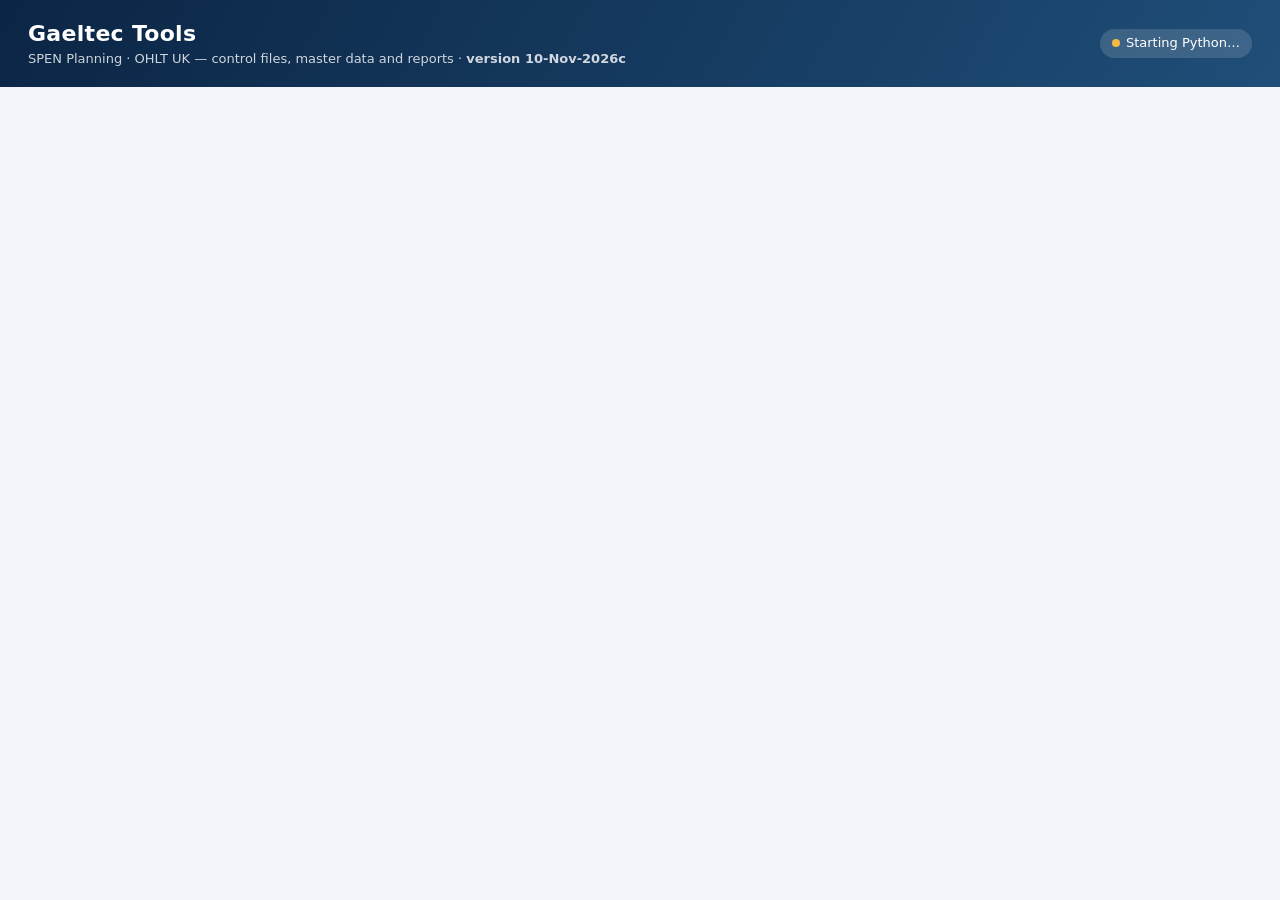
==== page_template.html @ 7e7be577 "Add files via upload" ====
<!DOCTYPE html>
<html lang="en">
<head>
<meta charset="utf-8">
<meta name="viewport" content="width=device-width, initial-scale=1">
<title>Gaeltec Tools</title>
<!-- BUILT FILE - edit page_template.html / the .py files, then run build_page.py -->
<style>
:root{
  --navy:#0B2545; --blue:#1F4E78; --sky:#00A6D6; --sky-soft:#E3F6FC;
  --bg:#F2F5F9; --card:#FFFFFF; --ink:#16213A; --muted:#5B6B82; --line:#DCE3EC;
  --ok:#1E8E5A; --ok-soft:#E3F5EC; --warn:#B7791F; --err:#C0392B; --err-soft:#FBEAEA;
  --shadow:0 1px 2px rgba(16,33,58,.06),0 4px 16px rgba(16,33,58,.06);
  --radius:14px;
}
:root[data-theme=dark]{--bg:#0D1524;--card:#152036;--ink:#E6ECF5;--muted:#9AA9BF;--line:#26344F;
        --sky-soft:#0F3346;--ok-soft:#10301F;--err-soft:#3A1717;--shadow:0 1px 2px rgba(0,0,0,.3),0 4px 16px rgba(0,0,0,.25);color-scheme:dark}
@media (prefers-color-scheme: dark){
  :root:not([data-theme=light]){--bg:#0D1524;--card:#152036;--ink:#E6ECF5;--muted:#9AA9BF;--line:#26344F;
        --sky-soft:#0F3346;--ok-soft:#10301F;--err-soft:#3A1717;--shadow:0 1px 2px rgba(0,0,0,.3),0 4px 16px rgba(0,0,0,.25);color-scheme:dark}
}
*{box-sizing:border-box}
html,body{margin:0}
body{background:var(--bg);color:var(--ink);font:15px/1.45 "Segoe UI",system-ui,-apple-system,Roboto,Arial,sans-serif}
button,input,select{font:inherit;color:inherit}
a{color:var(--sky)}

/* ---------- header ---------- */
header{background:linear-gradient(120deg,var(--navy),var(--blue));color:#fff;padding:18px 28px;display:flex;align-items:center;gap:16px}
header img{height:46px;background:#fff;border-radius:8px;padding:4px 8px}
.hlogo:not(.has){display:none}
.hlogo img{display:block}
header .brand h1{margin:0;font-size:22px;letter-spacing:.3px}
header .brand p{margin:0;opacity:.8;font-size:13px}
header .spacer{flex:1}
.pill{display:inline-flex;align-items:center;gap:6px;padding:5px 12px;border-radius:99px;font-size:13px;background:rgba(255,255,255,.14)}
.dot{width:8px;height:8px;border-radius:50%;background:#aaa}
.dot.on{background:#3DDC84}.dot.off{background:#FF6B6B}

main{max-width:1180px;margin:0 auto;padding:26px 20px 60px}

/* ---------- home grid ---------- */
.intro{color:var(--muted);margin:0 0 18px}
.flow{display:flex;flex-wrap:wrap;gap:8px;align-items:center;margin:0 0 22px;color:var(--muted);font-size:13px}
.flow span.step{background:var(--card);border:1px solid var(--line);padding:4px 10px;border-radius:99px}
.grid{display:grid;grid-template-columns:repeat(auto-fill,minmax(290px,1fr));gap:18px}
.tile{background:var(--card);border:1px solid var(--line);border-radius:var(--radius);box-shadow:var(--shadow);padding:22px;text-align:left;cursor:pointer;transition:transform .12s,box-shadow .12s,border-color .12s;display:flex;flex-direction:column;gap:10px}
.tile:hover{transform:translateY(-3px);border-color:var(--sky);box-shadow:0 8px 28px rgba(0,120,180,.15)}
.tile .ico{width:54px;height:54px;border-radius:14px;display:grid;place-items:center;color:#fff}
.tile h3{margin:4px 0 0;font-size:18px}
.tile p{margin:0;color:var(--muted);font-size:14px;flex:1}
.tile .tag{align-self:flex-start;font-size:12px;font-weight:600;color:var(--blue);background:var(--sky-soft);padding:3px 10px;border-radius:99px}
:root[data-theme=dark] .tile .tag{color:#7FD3F0}
@media (prefers-color-scheme: dark){:root:not([data-theme=light]) .tile .tag{color:#7FD3F0}}
.tile .go{display:flex;align-items:center;gap:6px;font-weight:600;color:var(--sky)}
.c1{background:linear-gradient(135deg,#1F4E78,#2E86C1)}.c2{background:linear-gradient(135deg,#0E7C86,#1ABC9C)}
.c3{background:linear-gradient(135deg,#6C3FB5,#9B59B6)}.c4{background:linear-gradient(135deg,#C0762B,#E6A23C)}
.c5{background:linear-gradient(135deg,#B03A48,#E4606D)}
.c6{background:linear-gradient(135deg,#1E6B52,#3DAA6E)}

/* ---------- tool page ---------- */
.toolhead{display:flex;align-items:center;gap:14px;margin-bottom:18px}
.toolhead .ico{width:48px;height:48px;border-radius:12px;display:grid;place-items:center;color:#fff;flex:none}
.toolhead h2{margin:0;font-size:22px}
.toolhead p{margin:2px 0 0;color:var(--muted);font-size:14px}
.back{margin-right:4px}
.box{background:var(--card);border:1px solid var(--line);border-radius:var(--radius);box-shadow:var(--shadow);padding:18px 20px;margin-bottom:16px}
.box h4{margin:0 0 12px;font-size:15px;display:flex;align-items:center;gap:10px}
.num{width:26px;height:26px;border-radius:50%;background:var(--blue);color:#fff;display:grid;place-items:center;font-size:13px;font-weight:700;flex:none}
.hint{color:var(--muted);font-size:13px;margin:-4px 0 12px}
.row{display:flex;flex-wrap:wrap;gap:12px;align-items:flex-end}
.field{display:flex;flex-direction:column;gap:5px;min-width:0}
.field label{font-size:13px;font-weight:600;color:var(--muted)}
.grow{flex:1 1 280px}
input[type=text],input[type=date],input[type=number],input[type=password],select{border:1px solid var(--line);background:var(--card);border-radius:9px;padding:8px 11px;min-width:0}
input:focus,select:focus,button:focus-visible{outline:2px solid var(--sky);outline-offset:1px}

.btn{display:inline-flex;align-items:center;gap:8px;border:1px solid var(--line);background:var(--card);border-radius:10px;padding:8px 14px;cursor:pointer;font-weight:600;white-space:nowrap}
.btn:hover{border-color:var(--sky)}
.btn.primary{background:var(--blue);border-color:var(--blue);color:#fff}
.btn.primary:hover{background:#17405f}
.btn.big{padding:12px 22px;font-size:16px;border-radius:12px}
.btn.ghost{background:transparent}
.btn.sm{padding:5px 10px;font-size:13px;border-radius:8px}
.btn:disabled{opacity:.5;cursor:not-allowed}
.btn svg{width:18px;height:18px;flex:none}

.picked{display:flex;align-items:center;gap:10px;border:1px dashed var(--line);border-radius:10px;padding:8px 10px;min-height:42px;background:var(--bg)}
.picked .txt{flex:1;min-width:0;overflow:hidden;text-overflow:ellipsis;white-space:nowrap;font-size:14px}
.picked .txt.none{color:var(--muted);font-style:italic;flex:1}
.chips{display:flex;flex-wrap:wrap;gap:6px;flex:1;min-width:0}
.chip{display:inline-flex;align-items:center;gap:6px;background:var(--sky-soft);border-radius:8px;padding:3px 8px;font-size:13px;max-width:100%}
.chip span{overflow:hidden;text-overflow:ellipsis;white-space:nowrap}
.chip button{border:0;background:none;cursor:pointer;padding:0 2px;color:var(--muted);font-size:15px;line-height:1}
.status{font-size:14px;color:var(--muted)}
.status.ok{color:var(--ok)}.status.err{color:var(--err)}

/* ---------- run / log ---------- */
.runbar{display:flex;align-items:center;gap:14px;flex-wrap:wrap}
.progress{height:6px;border-radius:99px;background:var(--line);overflow:hidden;flex:1 1 200px;display:none}
.progress.on{display:block}
.progress i{display:block;height:100%;width:35%;background:var(--sky);border-radius:99px;animation:slide 1.2s infinite ease-in-out}
@keyframes slide{0%{margin-left:-35%}100%{margin-left:100%}}
.log{margin-top:12px;background:#0E1A2B;color:#CFE3F7;border-radius:10px;padding:12px 14px;font:12.5px/1.5 Consolas,"Cascadia Mono",monospace;max-height:280px;overflow:auto;white-space:pre-wrap;display:none}
.log.on{display:block}
.outputs{display:flex;flex-direction:column;gap:8px;margin-top:12px}
.out{display:flex;align-items:center;gap:10px;background:var(--ok-soft);border-radius:10px;padding:9px 12px}
.out .txt{flex:1;min-width:0}
.out b{display:block}.out small{color:var(--muted);word-break:break-all}
.errbox{background:var(--err-soft);color:var(--err);border-radius:10px;padding:10px 12px;margin-top:12px;white-space:pre-wrap;display:none}
.errbox.on{display:block}

/* ---------- tabs ---------- */
.tabs{display:flex;gap:6px;margin-bottom:14px;flex-wrap:wrap}
.tab{border:1px solid var(--line);background:var(--card);padding:9px 16px;border-radius:10px;cursor:pointer;font-weight:600;display:flex;gap:8px;align-items:center}
.tab.on{background:var(--blue);border-color:var(--blue);color:#fff}
.tab .num{background:var(--sky-soft);color:var(--blue)}
.tab.on .num{background:#fff}

/* ---------- WI list filter (search + click to toggle) ---------- */
.lfilters{display:grid;grid-template-columns:repeat(auto-fill,minmax(190px,1fr));gap:12px}
.lf{border:1px solid var(--line);border-radius:10px;padding:10px;display:flex;flex-direction:column;gap:6px;background:var(--bg)}
.lf .hd{display:flex;align-items:center;gap:6px;font-weight:700;font-size:13px}
.lf .hd .cnt{color:var(--sky);font-weight:600}
.lf input{padding:6px 9px;font-size:13px}
.lf ul{list-style:none;margin:0;padding:0;height:170px;overflow:auto;background:var(--card);border:1px solid var(--line);border-radius:8px}
.lf li{padding:4px 8px;font-size:13px;cursor:pointer;user-select:none;border-bottom:1px solid var(--line);overflow:hidden;text-overflow:ellipsis;white-space:nowrap}
.lf li:hover{background:var(--sky-soft)}
.lf li.sel{background:var(--blue);color:#fff}
.lf .btns{display:flex;gap:6px}

/* ---------- Materials combobox (tick list + custom value) ---------- */
.mfilters{display:flex;flex-wrap:wrap;gap:14px}
.msc{position:relative}
.msc>button{min-width:170px;justify-content:space-between}
.msc>button .v{overflow:hidden;text-overflow:ellipsis;max-width:190px}
.pop{position:absolute;z-index:40;top:calc(100% + 6px);left:0;width:290px;background:var(--card);border:1px solid var(--line);border-radius:12px;box-shadow:0 12px 34px rgba(0,0,0,.2);padding:10px;display:flex;flex-direction:column;gap:8px}
.pop .list{max-height:230px;overflow:auto;border:1px solid var(--line);border-radius:8px;padding:4px 6px}
.pop label{display:flex;gap:8px;align-items:center;font-size:13px;padding:3px 2px;cursor:pointer}
.pop .add{display:flex;gap:6px}.pop .add input{flex:1;padding:6px 9px}
.pop .acts{display:flex;gap:6px;justify-content:flex-end}

/* ---------- tables ---------- */
.tablewrap{overflow:auto;max-height:360px;border:1px solid var(--line);border-radius:10px}
table{border-collapse:collapse;width:100%;font-size:13px}
th{position:sticky;top:0;background:var(--blue);color:#fff;text-align:left;padding:7px 9px;white-space:nowrap}
td{padding:6px 9px;border-bottom:1px solid var(--line);white-space:nowrap;max-width:320px;overflow:hidden;text-overflow:ellipsis}
tr:nth-child(even) td{background:var(--bg)}

/* ---------- TP pairs ---------- */
.pair{border:1px solid var(--line);border-radius:12px;padding:12px 14px;margin-bottom:10px}
.pair .meta{font-size:12px;color:var(--muted);margin-bottom:6px}
.pair .ln{font-size:14px;margin:2px 0}
.pair .diff{font:12.5px Consolas,monospace;background:var(--bg);padding:6px 8px;border-radius:8px;margin:6px 0;word-break:break-word}
.seg{display:inline-flex;border:1px solid var(--line);border-radius:10px;overflow:hidden}
.seg label{padding:6px 12px;cursor:pointer;font-size:13px;font-weight:600;border-right:1px solid var(--line)}
.seg label:last-child{border-right:0}
.seg input{display:none}
.seg input:checked+span{color:#fff}
.seg label:has(input:checked){background:var(--blue);color:#fff}

/* ---------- file browser modal ---------- */
.modal-bg{position:fixed;inset:0;background:rgba(8,18,35,.55);z-index:100;display:none;align-items:center;justify-content:center;padding:16px}
.modal-bg.on{display:flex}
.modal{background:var(--card);border-radius:16px;width:min(960px,100%);height:min(640px,100%);display:flex;flex-direction:column;overflow:hidden;box-shadow:0 20px 60px rgba(0,0,0,.35)}
.modal .mh{padding:14px 18px;border-bottom:1px solid var(--line);display:flex;align-items:center;gap:10px}
.modal .mh h3{margin:0;font-size:17px;flex:1}
.modal .mb{flex:1;display:flex;min-height:0}
.roots{width:220px;border-right:1px solid var(--line);padding:10px;overflow:auto;flex:none}
.roots button{width:100%;text-align:left;border:0;background:none;padding:9px 10px;border-radius:9px;cursor:pointer;display:flex;gap:8px;align-items:center;font-size:14px}
.roots button:hover{background:var(--sky-soft)}
.roots button.on{background:var(--blue);color:#fff}
.roots button small{display:block;opacity:.7;font-size:11px}
.pane{flex:1;display:flex;flex-direction:column;min-width:0}
.crumbs{padding:10px 14px;display:flex;gap:8px;align-items:center;border-bottom:1px solid var(--line);flex-wrap:wrap}
.crumbs .path{flex:1;min-width:120px;font-size:13px;color:var(--muted);overflow:hidden;text-overflow:ellipsis;white-space:nowrap;direction:rtl;text-align:left}
.files{flex:1;overflow:auto}
.frow{display:flex;align-items:center;gap:10px;padding:8px 14px;border-bottom:1px solid var(--line);cursor:pointer;font-size:14px}
.frow:hover{background:var(--sky-soft)}
.frow.sel{background:var(--blue);color:#fff}
.frow .nm{flex:1;min-width:0;overflow:hidden;text-overflow:ellipsis;white-space:nowrap}
.frow .dt{color:var(--muted);font-size:12px;width:130px;text-align:right}
.frow.sel .dt{color:#dbe8f5}
.frow svg{width:18px;height:18px;flex:none}
.empty{padding:30px;text-align:center;color:var(--muted)}
.modal .mf{padding:12px 18px;border-top:1px solid var(--line);display:flex;gap:10px;align-items:center;flex-wrap:wrap}
.modal .mf .sum{flex:1;font-size:13px;color:var(--muted);min-width:150px}
@media (max-width:560px){#srv span:last-child{display:none}}
@media (max-width:700px){.roots{width:130px}.frow .dt{display:none}header{padding:14px 16px}main{padding:18px 16px 50px}}
.hidden{display:none!important}
/* ---------- home: shared files ---------- */
.shared{background:var(--card);border:1px solid var(--line);border-radius:var(--radius);box-shadow:var(--shadow);padding:18px 20px;margin:0 0 26px}
.shared .sh{display:flex;gap:14px;align-items:flex-start;margin-bottom:14px}
.shared .sh .ico{width:42px;height:42px;border-radius:12px;display:grid;place-items:center;color:#fff;flex:none}
.shared h3{margin:2px 0 2px;font-size:17px}
.shared p{margin:0;color:var(--muted);font-size:13.5px}
.shared .sgrid{display:grid;grid-template-columns:repeat(auto-fill,minmax(250px,1fr));gap:10px}
.shared .slot{max-width:none;min-width:0;box-shadow:none;background:var(--bg)}
.shared .slot.has{background:var(--card)}
/* ---------- "still using?" prompt ---------- */
.idle-card{background:var(--card);border-radius:16px;width:min(460px,100%);padding:22px 24px;box-shadow:0 20px 60px rgba(0,0,0,.35);text-align:center}
.idle-card .iico{width:46px;height:46px;border-radius:13px;display:inline-grid;place-items:center;color:#fff}
.idle-card h3{margin:8px 0 6px;font-size:19px}
.idle-card p{margin:0 0 10px;color:var(--muted);font-size:14px}
.idle-card .cd{font-size:34px;font-weight:700;font-variant-numeric:tabular-nums;margin:4px 0 14px}
.idle-card .row{justify-content:center}
.toast{position:fixed;left:50%;bottom:22px;transform:translateX(-50%);background:var(--ink);color:var(--card);padding:10px 16px;border-radius:10px;font-size:14px;z-index:120;box-shadow:var(--shadow);max-width:min(560px,calc(100% - 32px))}
h2.section{margin:34px 0 4px;font-size:20px}
.dstat[data-state=running]{color:var(--ok);background:var(--ok-soft)}
.dstat[data-state=failed]{color:var(--err);background:var(--err-soft)}
.dstat[data-state=starting]{color:var(--warn)}
.toolhead .dstat{white-space:nowrap;font-size:12px;font-weight:600;padding:4px 10px;border-radius:99px;background:var(--sky-soft)}
.dashframe{background:var(--card);border:1px solid var(--line);border-radius:var(--radius);box-shadow:var(--shadow);overflow:hidden}
.dashframe iframe{display:block;width:100%;height:calc(100vh - 210px);min-height:640px;border:0;background:#fff}
@media (max-width:700px){.toolhead{flex-wrap:wrap}}

/* ---------- drop zones ---------- */
.dz{display:flex;align-items:center;gap:14px;border:2px dashed var(--line);border-radius:12px;padding:14px 16px;background:var(--bg);cursor:pointer;transition:border-color .12s,background .12s}
.dz:hover,.dz:focus-visible{border-color:var(--sky);outline:none}
.dz.over{border-color:var(--sky);background:var(--sky-soft)}
.dz.has{border-style:solid;border-color:var(--sky)}
.dz.busy{opacity:.6;pointer-events:none}
.dz .dzi{width:40px;height:40px;border-radius:10px;background:var(--sky-soft);color:var(--blue);display:grid;place-items:center;flex:none}
.dz .dzi svg{width:22px;height:22px}
.dz .dzt{display:flex;flex-direction:column;gap:2px;font-size:14px;min-width:0}
.dz .dzt small{color:var(--muted);font-size:12px}
.dz .dzt u{color:var(--sky);text-decoration:none;font-weight:600}
.dzc{margin-top:8px}
.chip small{color:var(--muted);font-size:11px}
.dot.busy{background:#F5B942;animation:pulse 1.2s infinite}
@keyframes pulse{50%{opacity:.35}}
h2.section{margin:34px 0 4px;font-size:20px}
.dstat[data-state=running]{color:var(--ok)!important;background:var(--ok-soft)!important}
.dstat[data-state=stopped]{color:var(--muted)!important}
.toolhead .dstat{white-space:nowrap;font-size:12px;font-weight:600;padding:4px 10px;border-radius:99px;background:var(--sky-soft)}
.dashframe{background:var(--card);border:1px solid var(--line);border-radius:var(--radius);box-shadow:var(--shadow);overflow:hidden}
.dashframe iframe{display:block;width:100%;height:calc(100vh - 210px);min-height:640px;border:0;background:#fff}
code{font-family:Consolas,monospace;background:var(--bg);padding:1px 5px;border-radius:5px}
@media (max-width:700px){.toolhead{flex-wrap:wrap}}
.lgroups{display:grid;grid-template-columns:repeat(auto-fit,minmax(320px,1fr));gap:18px}
.lgroup{background:var(--card);border:1px solid var(--line);border-radius:var(--radius);box-shadow:var(--shadow);padding:16px 18px}
.lgroup h3{margin:0 0 12px;font-size:15px;display:flex;align-items:center;gap:8px;color:var(--muted);text-transform:uppercase;letter-spacing:.05em}
.lgroup h3 svg{width:18px;height:18px}
.lgrid{display:grid;grid-template-columns:repeat(auto-fill,minmax(200px,1fr));gap:10px}
.lcard{display:flex;align-items:center;gap:12px;border:1px solid var(--line);border-radius:12px;padding:10px 12px;text-decoration:none;color:var(--ink);background:var(--bg);transition:border-color .12s,transform .12s}
.lcard:hover{border-color:var(--sky);transform:translateY(-2px)}
.lcard .li{width:38px;height:38px;border-radius:10px;background:var(--sky-soft);color:var(--blue);display:grid;place-items:center;flex:none}
.lcard .li svg{width:20px;height:20px}
.lcard .lt{flex:1;min-width:0;display:flex;flex-direction:column}
.lcard .lt b{font-size:14.5px}
.lcard .lt small{color:var(--muted);font-size:12px;overflow:hidden;text-overflow:ellipsis;white-space:nowrap}
.lcard > svg{width:16px;height:16px;color:var(--muted);flex:none}
/* ---------- Guide (side panel) ---------- */
.gbtn{gap:6px}.gbtn svg{width:16px;height:16px}
header .gbtn{background:rgba(255,255,255,.14);border-color:rgba(255,255,255,.28);color:#fff}
header .gbtn:hover{background:rgba(255,255,255,.24);border-color:rgba(255,255,255,.55)}
.gd-bg{position:fixed;inset:0;z-index:150;background:rgba(8,18,35,0);transition:background .18s}
.gd-bg.on{background:rgba(8,18,35,.35)}
.gd{position:absolute;top:0;right:0;bottom:0;width:min(460px,100%);background:var(--card);color:var(--ink);box-shadow:-12px 0 40px rgba(0,0,0,.25);display:flex;flex-direction:column;transform:translateX(100%);transition:transform .2s ease-out}
.gd-bg.on .gd{transform:none}
@media (prefers-reduced-motion: reduce){.gd,.gd-bg{transition:none}}
.gd-top{display:flex;gap:8px;align-items:center;padding:12px 14px;border-bottom:1px solid var(--line)}
.gd-pick{flex:1;min-width:0}
.gd-x{padding:6px 8px}.gd-x svg{width:16px;height:16px}
.gd-body{flex:1;overflow:auto;padding:18px 20px 32px}
.gd-head{display:flex;gap:14px;align-items:center}
.gd-head .ico{width:48px;height:48px;border-radius:13px;display:grid;place-items:center;color:#fff;flex:none}
.gd-head h2{margin:0;font-size:19px}.gd-head p{margin:2px 0 0;color:var(--muted);font-size:13.5px}
.gd-sec{margin-top:20px}
.gd-sec h3{margin:0 0 9px;font-size:11.5px;font-weight:700;color:var(--muted);text-transform:uppercase;letter-spacing:.06em}
.gd-need{display:flex;flex-wrap:wrap;gap:8px}
.gd-file,.gd-tab{display:flex;gap:10px;align-items:center;border:1px solid var(--line);border-radius:10px;padding:7px 10px;background:var(--bg);min-width:0}
.gd-file{flex:1 1 180px}
.gd-file b,.gd-tab b{display:block;font-size:13.5px}
.gd-file small,.gd-tab small{display:block;color:var(--muted);font-size:12px;line-height:1.35}
.gd .gi{width:30px;height:30px;border-radius:8px;background:var(--sky-soft);color:var(--blue);display:grid;place-items:center;flex:none}
:root[data-theme=dark] .gd .gi{color:#7FD3F0}
@media (prefers-color-scheme: dark){:root:not([data-theme=light]) .gd .gi{color:#7FD3F0}}
.gd-steps{list-style:none;margin:0;padding:0}
.gd-steps li{display:flex;gap:12px;position:relative;padding-bottom:14px}
.gd-steps li:not(:last-child)::before{content:"";position:absolute;left:13px;top:30px;bottom:2px;width:2px;background:var(--line)}
.gd .gn{width:28px;height:28px;border-radius:50%;background:var(--blue);color:#fff;display:grid;place-items:center;font-weight:700;font-size:13px;flex:none}
.gd .gt b{display:flex;gap:6px;align-items:center;font-size:14px;margin-top:4px}
.gd .gsi{color:var(--sky);display:inline-flex}
.gd .gt p{margin:2px 0 0;color:var(--muted);font-size:13px;line-height:1.4}
.gd-result{display:flex;gap:10px;align-items:center;background:var(--ok-soft);border-radius:10px;padding:9px 12px;font-size:13.5px;font-weight:600}
.gd .gd-result .gi{background:var(--ok);color:#fff}
.gd-flow{display:flex;flex-wrap:wrap;gap:6px;align-items:center}
.gd-flow .gc{background:var(--bg);border:1px solid var(--line);border-radius:99px;padding:4px 10px;font-size:12.5px}
.gd-flow .ga{color:var(--muted);display:inline-flex}
.gd-tabs{display:flex;flex-direction:column;gap:7px}
.gd-dates{display:flex;flex-direction:column;gap:7px}
.gd-dates div{display:grid;grid-template-columns:10px 132px 1fr;gap:9px;align-items:baseline;font-size:13px}
.gd-dates i{width:10px;height:10px;border-radius:3px;align-self:center}
.gd-dates span{color:var(--muted)}
.gd-tips{list-style:none;margin:0;padding:0;display:flex;flex-direction:column;gap:8px}
.gd-tips li{display:flex;gap:8px;font-size:13px;line-height:1.4}
.gd-tips svg{color:var(--ok);flex:none;margin-top:2px}
@media (max-width:560px){header .gbtn span{display:none}}
/*__DASH_CSS__*/
</style>
</head>
<body>
<header>
  <span class="hlogo" data-img="GaeltecImage"></span>
  <div class="brand">
    <h1>Gaeltec Tools</h1>
    <p>SPEN Planning · OHLT UK — control files, master data and reports · <b>version 10-Nov-2026c</b></p>
  </div>
  <div class="spacer"></div>
  <span class="hlogo" data-img="SPEN"></span>
  <span class="pill pystat" id="srv"><span class="dot busy"></span><span>Starting Python…</span></span>
</header>
<main id="app"></main>

<script type="text/plain" id="worker-src">
/*__WORKER_JS__*/
</script>
<script>
const PY_SOURCES = /*__PY_SOURCES__*/;
const PYLIBS_B64 = "/*__PYLIBS_B64__*/";
</script>
<script>
/* ======================================================================
   Helpers
   ====================================================================== */
const Q = new URLSearchParams(location.search);
const store = {
  get(k, d){ try{ const v = localStorage.getItem("gt_"+k); return v===null? d : JSON.parse(v);}catch(e){return d;} },
  set(k, v){ try{ localStorage.setItem("gt_"+k, JSON.stringify(v)); }catch(e){} }
};
const esc = s => String(s ?? "").replace(/[&<>"']/g, c => ({"&":"&amp;","<":"&lt;",">":"&gt;",'"':"&quot;","'":"&#39;"}[c]));
const $ = (sel, el=document) => el.querySelector(sel);
const h = (html) => { const t = document.createElement("template"); t.innerHTML = html.trim(); return t.content.firstElementChild; };
const extOf = n => { const i = String(n).lastIndexOf("."); return i >= 0 ? n.slice(i).toLowerCase() : ""; };
const fmtSize = b => b > 1e6 ? (b/1e6).toFixed(1) + " MB" : Math.max(1, Math.round(b/1e3)) + " KB";

/* Where Python comes from. Pyodide 0.29.5 = Python 3.13 with pandas 2.3.3,
   pyarrow, lxml and PyMuPDF - the same generation the scripts run on. */
const PYODIDE_URL = (Q.get("pyodide") || "https://cdn.jsdelivr.net/pyodide/v0.29.5/full/").replace(/\/?$/, "/");
const NETWORK_ROOT = "\\\\gaeltec-gl\\Gaeltec_Network\\62.OHLT.UK\\03.SPEN\\21.Planning\\1 - Outages Programme";

/* ======================================================================
   Python runtime (web worker)
   ====================================================================== */
const PY = (() => {
  let worker = null, seq = 0, readyP = null, isReady = false, lastStatus = "";
  const pend = new Map(), statusCbs = [], mounted = new Set();
  const setStatus = (t, state) => { lastStatus = t; statusCbs.forEach(cb => cb(t, state)); };
  function send(type, payload, onLog){
    const id = ++seq;
    return new Promise((res, rej) => { pend.set(id, {res, rej, onLog}); worker.postMessage({type, id, ...payload}); });
  }
  function start(){
    if (worker) return readyP;
    const src = document.getElementById("worker-src").textContent;
    worker = new Worker(URL.createObjectURL(new Blob([src], {type: "text/javascript"})));
    worker.onmessage = (e) => {
      const m = e.data;
      if (m.type === "status"){ if (m.ready){ isReady = true; setStatus("Python ready", "on"); } else setStatus(m.text, "busy"); return; }
      const p = pend.get(m.id); if (!p) return;
      if (m.type === "log") p.onLog && p.onLog(m.text);
      else if (m.type === "done"){ pend.delete(m.id); p.res(m); }
      else if (m.type === "error"){ pend.delete(m.id); p.rej(new Error(m.error)); }
    };
    worker.onerror = (e) => setStatus("Python failed to start: " + (e.message || "worker error"), "off");
    readyP = send("init", {indexURL: PYODIDE_URL, sources: PY_SOURCES, libzip: PYLIBS_B64})
      .catch(e => {
        const msg = /fetch|network|importScripts|Failed to load/i.test(e.message)
          ? "Couldn't download Python from cdn.jsdelivr.net – check the internet connection / that the site isn't blocked."
          : e.message;
        setStatus(msg, "off"); readyP = null; worker.terminate(); worker = null;
        throw new Error(msg);
      });
    return readyP;
  }
  return {
    start, onStatus(cb){ statusCbs.push(cb); if (lastStatus) cb(lastStatus, isReady ? "on" : "busy"); },
    get ready(){ return isReady; },
    async mount(items, opts = {}){ await start(); const dir = (await send("mount", {items})).dir; if (!opts.system) mounted.add(dir); return dir; },
    async unmount(dir){ mounted.delete(dir); if (worker && dir) await send("unmount", {dir}).catch(() => {}); },
    async call(fn, kwargs, opts = {}){
      await start();
      return send("call", {fn, kwargs: JSON.stringify(kwargs || {}), needs: opts.needs || []}, opts.onLog);
    },
    /* files currently handed to Python (dropped on any tool or dashboard) */
    get hasFiles(){ return mounted.size > 0; },
    get busy(){ return pend.size > 0; },
    /* forget everything: stop Python (its memory, files and results go with it)
       and start a fresh one in the background */
    reset(){
      if (worker){ worker.terminate(); worker = null; }
      readyP = null; isReady = false; mounted.clear();
      pend.forEach(p => p.rej(new Error("Stopped - the uploaded files were cleared.")));
      pend.clear();
      setStatus("Restarting Python…", "busy");
      setTimeout(() => start().catch(() => {}), 300);
    },
  };
})();
const NEED_PARQUET = ["pyarrow"];
const NEED_OUTPUTS = ["pyarrow", "pillow"];   // Pillow places the logos in the workbook
const NEED_WI = ["pyarrow", "pymupdf", "lxml"];

/* ======================================================================
   Icons & small building blocks (same as before)
   ====================================================================== */
const I = {
  layers:'<svg viewBox="0 0 24 24" fill="none" stroke="currentColor" stroke-width="2" stroke-linecap="round" stroke-linejoin="round"><path d="M12 2 2 7l10 5 10-5-10-5z"/><path d="m2 17 10 5 10-5"/><path d="m2 12 10 5 10-5"/></svg>',
  db:'<svg viewBox="0 0 24 24" fill="none" stroke="currentColor" stroke-width="2" stroke-linecap="round"><ellipse cx="12" cy="5" rx="9" ry="3"/><path d="M3 5v14c0 1.7 4 3 9 3s9-1.3 9-3V5"/><path d="M3 12c0 1.7 4 3 9 3s9-1.3 9-3"/></svg>',
  target:'<svg viewBox="0 0 24 24" fill="none" stroke="currentColor" stroke-width="2" stroke-linecap="round" stroke-linejoin="round"><path d="M14 3H6a2 2 0 0 0-2 2v14a2 2 0 0 0 2 2h12a2 2 0 0 0 2-2V9z"/><path d="M14 3v6h6"/><path d="M8 15h6"/><path d="m11 12 3 3-3 3"/></svg>',
  chart:'<svg viewBox="0 0 24 24" fill="none" stroke="currentColor" stroke-width="2" stroke-linecap="round"><rect x="3" y="3" width="18" height="18" rx="2"/><path d="M8 17v-5"/><path d="M12 17V8"/><path d="M16 17v-3"/></svg>',
  map:'<svg viewBox="0 0 24 24" fill="none" stroke="currentColor" stroke-width="2" stroke-linecap="round" stroke-linejoin="round"><path d="m3 6 6-3 6 3 6-3v15l-6 3-6-3-6 3z"/><path d="M9 3v15"/><path d="M15 6v15"/></svg>',
  folder:'<svg viewBox="0 0 24 24" fill="none" stroke="currentColor" stroke-width="2" stroke-linejoin="round"><path d="M3 7a2 2 0 0 1 2-2h4l2 2h8a2 2 0 0 1 2 2v8a2 2 0 0 1-2 2H5a2 2 0 0 1-2-2z"/></svg>',
  file:'<svg viewBox="0 0 24 24" fill="none" stroke="currentColor" stroke-width="2" stroke-linejoin="round"><path d="M14 3H6a2 2 0 0 0-2 2v14a2 2 0 0 0 2 2h12a2 2 0 0 0 2-2V9z"/><path d="M14 3v6h6"/></svg>',
  play:'<svg viewBox="0 0 24 24" fill="currentColor"><path d="M7 4v16l13-8z"/></svg>',
  down:'<svg viewBox="0 0 24 24" fill="none" stroke="currentColor" stroke-width="2" stroke-linecap="round"><path d="M12 3v12"/><path d="m7 10 5 5 5-5"/><path d="M5 21h14"/></svg>',
  back:'<svg viewBox="0 0 24 24" fill="none" stroke="currentColor" stroke-width="2" stroke-linecap="round"><path d="M15 18 9 12l6-6"/></svg>',
  arrow:'<svg viewBox="0 0 24 24" width="16" height="16" fill="none" stroke="currentColor" stroke-width="2.4" stroke-linecap="round"><path d="M5 12h14"/><path d="m13 6 6 6-6 6"/></svg>',
  filter:'<svg viewBox="0 0 24 24" fill="none" stroke="currentColor" stroke-width="2" stroke-linejoin="round"><path d="M3 5h18l-7 8v6l-4 2v-8z"/></svg>',
  search:'<svg viewBox="0 0 24 24" fill="none" stroke="currentColor" stroke-width="2" stroke-linecap="round"><circle cx="11" cy="11" r="7"/><path d="m20 20-3.5-3.5"/></svg>',
  save:'<svg viewBox="0 0 24 24" fill="none" stroke="currentColor" stroke-width="2" stroke-linejoin="round"><path d="M5 3h11l5 5v11a2 2 0 0 1-2 2H5a2 2 0 0 1-2-2V5a2 2 0 0 1 2-2z"/><path d="M7 3v6h8"/><rect x="7" y="13" width="10" height="8"/></svg>',
  up:'<svg viewBox="0 0 24 24" fill="none" stroke="currentColor" stroke-width="2" stroke-linecap="round"><path d="M12 16V4"/><path d="m7 9 5-5 5 5"/><path d="M5 20h14"/></svg>',
  grid:'<svg viewBox="0 0 24 24" fill="none" stroke="currentColor" stroke-width="2" stroke-linejoin="round"><rect x="3" y="3" width="7" height="7" rx="1"/><rect x="14" y="3" width="7" height="7" rx="1"/><rect x="3" y="14" width="7" height="7" rx="1"/><rect x="14" y="14" width="7" height="7" rx="1"/></svg>',
  pound:'<svg viewBox="0 0 24 24" fill="none" stroke="currentColor" stroke-width="2" stroke-linecap="round"><path d="M17 6.5A4 4 0 0 0 9 8v12"/><path d="M6 13h8"/><path d="M6 20h12"/></svg>',
  box:'<svg viewBox="0 0 24 24" fill="none" stroke="currentColor" stroke-width="2" stroke-linejoin="round"><path d="m21 8-9-5-9 5v8l9 5 9-5z"/><path d="m3 8 9 5 9-5"/><path d="M12 13v8"/></svg>',
  ext:'<svg viewBox="0 0 24 24" fill="none" stroke="currentColor" stroke-width="2" stroke-linecap="round"><path d="M14 4h6v6"/><path d="M20 4 10 14"/><path d="M19 14v5a1 1 0 0 1-1 1H5a1 1 0 0 1-1-1V6a1 1 0 0 1 1-1h5"/></svg>',
  word:'<svg viewBox="0 0 24 24" fill="none" stroke="currentColor" stroke-width="2" stroke-linejoin="round"><path d="M14 3H6a2 2 0 0 0-2 2v14a2 2 0 0 0 2 2h12a2 2 0 0 0 2-2V9z"/><path d="M14 3v6h6"/><path d="m8 13 1.5 5 2.5-4 2.5 4 1.5-5"/></svg>',
};


I.cal = '<svg viewBox="0 0 24 24" fill="none" stroke="currentColor" stroke-width="2" stroke-linecap="round"><rect x="3" y="5" width="18" height="16" rx="2"/><path d="M3 10h18"/><path d="M8 3v4"/><path d="M16 3v4"/></svg>';
I.clock = '<svg viewBox="0 0 24 24" fill="none" stroke="currentColor" stroke-width="2" stroke-linecap="round"><circle cx="12" cy="12" r="9"/><path d="M12 7v5l3 2"/></svg>';
I.pin = '<svg viewBox="0 0 24 24" fill="none" stroke="currentColor" stroke-width="2" stroke-linecap="round" stroke-linejoin="round"><path d="M12 21s7-6.2 7-12a7 7 0 0 0-14 0c0 5.8 7 12 7 12z"/><circle cx="12" cy="9" r="2.5"/></svg>';
I.drop = '<svg viewBox="0 0 24 24" fill="none" stroke="currentColor" stroke-width="2" stroke-linecap="round" stroke-linejoin="round"><path d="M12 3v12"/><path d="m7 10 5 5 5-5"/><path d="M4 17v2a2 2 0 0 0 2 2h12a2 2 0 0 0 2-2v-2"/></svg>';
I.grid = '<svg viewBox="0 0 24 24" fill="none" stroke="currentColor" stroke-width="2" stroke-linejoin="round"><rect x="3" y="3" width="7" height="7" rx="1"/><rect x="14" y="3" width="7" height="7" rx="1"/><rect x="3" y="14" width="7" height="7" rx="1"/><rect x="14" y="14" width="7" height="7" rx="1"/></svg>';
I.pound = '<svg viewBox="0 0 24 24" fill="none" stroke="currentColor" stroke-width="2" stroke-linecap="round"><path d="M17 6.5A4 4 0 0 0 9 8v12"/><path d="M6 13h8"/><path d="M6 20h12"/></svg>';
I.box3 = '<svg viewBox="0 0 24 24" fill="none" stroke="currentColor" stroke-width="2" stroke-linejoin="round"><path d="m21 8-9-5-9 5v8l9 5 9-5z"/><path d="m3 8 9 5 9-5"/><path d="M12 13v8"/></svg>';
I.ext = '<svg viewBox="0 0 24 24" fill="none" stroke="currentColor" stroke-width="2" stroke-linecap="round"><path d="M14 4h6v6"/><path d="M20 4 10 14"/><path d="M19 14v5a1 1 0 0 1-1 1H5a1 1 0 0 1-1-1V6a1 1 0 0 1 1-1h5"/></svg>';

I.generator = '<svg viewBox="0 0 24 24" fill="none" stroke="currentColor" stroke-width="2" stroke-linecap="round" stroke-linejoin="round"><path d="M6 7V4h12v3"/><rect x="2.5" y="7" width="19" height="11" rx="2"/><path d="m12.8 9.2-2.6 3.3h3.6l-2.6 3.3"/><circle cx="6.5" cy="20.5" r="1.5"/><circle cx="17.5" cy="20.5" r="1.5"/><path d="M5.5 10.5v4"/><path d="M18.5 10.5v4"/></svg>';

function box(n, title, hint){
  const b = h(`<section class="box"><h4>${n ? `<span class="num">${n}</span>` : ""}${title}</h4>${hint ? `<p class="hint">${hint}</p>` : ""}</section>`);
  return b;
}



/* ---------- reading dropped folders ---------- */
async function entriesFromDataTransfer(dt){
  // returns [{rel, file}] - rel keeps the folder structure ("Folder/sub/x.pdf")
  const items = [...dt.items].map(it => it.webkitGetAsEntry && it.webkitGetAsEntry()).filter(Boolean);
  const out = [];
  async function walk(entry, prefix){
    if (entry.isFile){
      const file = await new Promise((res, rej) => entry.file(res, rej));
      out.push({rel: prefix + file.name, file});
    } else if (entry.isDirectory){
      const reader = entry.createReader();
      let batch;
      do {
        batch = await new Promise((res, rej) => reader.readEntries(res, rej));
        for (const e of batch) await walk(e, prefix + entry.name + "/");
      } while (batch.length);
    }
  }
  if (items.length) { for (const e of items) await walk(e, ""); }
  else [...dt.files].forEach(f => out.push({rel: f.name, file: f}));
  return out;
}

/* Drop zone for files (kind 'file' / 'files').
   types = [[label, ".a,.b"], ...] - same file-type filter as the old dialogs;
   a type with "" means "All files". */
function dropField({label, kind, types, onChange, hint, system}){
  const multi = kind === "files";
  const exts = (types || []).map(t => t[1]).filter(Boolean).join(",").split(",").filter(Boolean);
  const anyType = !types || !types.length || types.some(t => !t[1]);
  const accept = anyType ? "" : exts.join(",");
  const typeText = anyType ? (exts.length ? exts.join(" ") + " or any file" : "any file") : exts.join(" ");
  const state = {items: []};   // {name, path, dir, size}
  const el = h(`<div class="field grow"><label>${esc(label)}</label>
    <div class="dz" tabindex="0">
      <div class="dzi">${I.drop}</div>
      <div class="dzt"><span><b>Drop ${multi ? "files" : "a file"} here</b> or <u>click to choose</u></span><small>${esc(hint || typeText)}</small></div>
      <input type="file" class="hidden"${multi ? " multiple" : ""}${accept ? ` accept="${esc(accept)}"` : ""}>
    </div><div class="chips dzc"></div></div>`);
  const dz = $(".dz", el), inp = $("input", el), chips = $(".dzc", el);
  const render = () => {
    chips.innerHTML = "";
    state.items.forEach(it => {
      const c = h(`<span class="chip" title="${esc(it.name)}"><span>${esc(it.name)}</span><small>${fmtSize(it.size)}</small><button title="Remove">×</button></span>`);
      $("button", c).onclick = (e) => { e.stopPropagation(); PY.unmount(it.dir); state.items = state.items.filter(x => x !== it); render(); onChange && onChange(el.get()); };
      chips.append(c);
    });
    if (multi && state.items.length > 1){
      const c = h(`<button class="btn sm ghost">Clear all</button>`);
      c.onclick = () => { state.items.forEach(it => PY.unmount(it.dir)); state.items = []; render(); onChange && onChange(el.get()); };
      chips.append(c);
    }
    dz.classList.toggle("has", state.items.length > 0);
  };
  async function add(files){
    let list = [...files];
    const bad = anyType ? [] : list.filter(f => !exts.includes(extOf(f.name)));
    list = list.filter(f => !bad.includes(f));
    if (bad.length) alert(`Skipped ${bad.length} file(s) that aren't ${exts.join(" / ")}:\n` + bad.map(f => "  • " + f.name).join("\n"));
    if (!list.length) return;
    if (!multi) list = list.slice(0, 1);
    dz.classList.add("busy");
    try {
      for (const f of list){
        const dir = await PY.mount([{rel: f.name, file: f}], {system});   // system = e.g. the report logos, not user data
        const it = {name: f.name, path: dir + "/" + f.name, dir, size: f.size};
        if (multi){ state.items = state.items.filter(x => x.name !== f.name).concat(it); }
        else { state.items.forEach(x => PY.unmount(x.dir)); state.items = [it]; }
      }
    } catch(e){ alert("Couldn't load the file: " + e.message); }
    dz.classList.remove("busy");
    render(); onChange && onChange(el.get());
  }
  dz.onclick = () => inp.click();
  dz.onkeydown = (e) => { if (e.key === "Enter" || e.key === " ") { e.preventDefault(); inp.click(); } };
  inp.onchange = () => { add(inp.files); inp.value = ""; };
  dz.ondragover = (e) => { e.preventDefault(); dz.classList.add("over"); };
  dz.ondragleave = () => dz.classList.remove("over");
  dz.ondrop = async (e) => {
    e.preventDefault(); dz.classList.remove("over");
    const ents = await entriesFromDataTransfer(e.dataTransfer);   // also picks files out of dropped folders
    add(ents.map(x => x.file));
  };
  render();
  el.get = () => multi ? state.items.map(i => i.path) : (state.items[0] ? state.items[0].path : "");
  el.names = () => state.items.map(i => i.name);
  return el;
}

/* Drop zone for whole folders -> onFolders([{top, items:[{rel, file}]}]) */
function folderDrop({label, hint, onFolders}){
  const el = h(`<div class="field grow"><label>${esc(label)}</label>
    <div class="dz" tabindex="0"><div class="dzi">${I.folder}</div>
    <div class="dzt"><span><b>Drop folder(s) here</b> or <u>click to choose a folder</u></span><small>${esc(hint || "")}</small></div>
    <input type="file" class="hidden" webkitdirectory multiple></div></div>`);
  const dz = $(".dz", el), inp = $("input", el);
  const group = (ents) => {
    const by = new Map();
    ents.forEach(x => { const top = x.rel.includes("/") ? x.rel.split("/")[0] : ""; if (!by.has(top)) by.set(top, []); by.get(top).push(x); });
    return [...by].map(([top, items]) => ({top, items}));
  };
  const go = async (ents) => { if (!ents.length) return; dz.classList.add("busy"); try { await onFolders(group(ents)); } finally { dz.classList.remove("busy"); } };
  dz.onclick = () => inp.click();
  inp.onchange = () => { go([...inp.files].map(f => ({rel: f.webkitRelativePath || f.name, file: f}))); inp.value = ""; };
  dz.ondragover = (e) => { e.preventDefault(); dz.classList.add("over"); };
  dz.ondragleave = () => dz.classList.remove("over");
  dz.ondrop = async (e) => { e.preventDefault(); dz.classList.remove("over"); go(await entriesFromDataTransfer(e.dataTransfer)); };
  return el;
}

function nameField(label, defName){
  const el = h(`<div class="field" style="flex:0 1 340px"><label>${esc(label || "Output file name")}</label><input type="text" value="${esc(defName)}"></div>`);
  el.get = () => $("input", el).value.trim();
  return el;
}

/* ---------- saving outputs ---------- */
function downloadBlob(name, data){
  const url = URL.createObjectURL(new Blob([data]));
  const a = document.createElement("a"); a.href = url; a.download = name; document.body.append(a); a.click(); a.remove();
  setTimeout(() => URL.revokeObjectURL(url), 60000);
}
async function saveAllToFolder(files){
  const dirH = await window.showDirectoryPicker({mode: "readwrite"});
  for (const f of files){
    let name = f.name;
    try { await dirH.getFileHandle(name); if (!confirm(`'${name}' already exists in that folder. Replace it?`)) continue; } catch(e) {}
    const fh = await dirH.getFileHandle(name, {create: true});
    const w = await fh.createWritable(); await w.write(f.data); await w.close();
  }
  return dirH.name;
}

/* Run area: big button + progress + live log + output files */
function runArea(label, icon){
  const el = h(`<div>
    <div class="runbar"><button class="btn primary big">${I[icon||"play"]} ${esc(label)}</button><div class="progress"><i></i></div><span class="status"></span></div>
    <div class="errbox"></div><div class="outputs"></div><div class="log"></div></div>`);
  const btn = $("button", el), prog = $(".progress", el), stat = $(".status", el), log = $(".log", el), err = $(".errbox", el), outs = $(".outputs", el);
  el.button = btn;
  el.reset = () => { err.classList.remove("on"); outs.innerHTML = ""; log.textContent = ""; log.classList.remove("on"); stat.textContent = ""; stat.className = "status"; };
  el.fail = (m) => { err.textContent = m; err.classList.add("on"); prog.classList.remove("on"); btn.disabled = false; stat.textContent = ""; };
  const addLog = (t) => { log.classList.add("on"); log.textContent += (log.textContent ? "\n" : "") + t; log.scrollTop = log.scrollHeight; stat.textContent = String(t).split("\n").pop().slice(0, 110); };
  /* fn/kwargs -> bridge call; resolves with {result, files} */
  el.run = async (fn, kwargs, opts = {}) => {
    el.reset(); btn.disabled = true; prog.classList.add("on");
    stat.textContent = PY.ready ? (opts.busy || "Working…") : "Starting Python (first time ~30 s)…";
    let r;
    try { r = await PY.call(fn, kwargs, {needs: opts.needs, onLog: addLog}); }
    catch(e){ el.fail(e.message); stat.className = "status err"; return null; }
    btn.disabled = false; prog.classList.remove("on"); stat.textContent = "✔ Finished"; stat.className = "status ok";
    if (r.files && r.files.length){
      r.files.forEach(f => {
        const o = h(`<div class="out">${I.file.replace("<svg","<svg width=20 height=20")}<div class="txt"><b>${esc(f.name)}</b><small>${fmtSize(f.data.byteLength)}</small></div><button class="btn sm">${I.down} Download</button></div>`);
        $("button", o).onclick = () => downloadBlob(f.name, f.data);
        outs.append(o);
      });
      if (window.showDirectoryPicker){
        const b = h(`<div class="row"><button class="btn sm">${I.save} Save ${r.files.length > 1 ? "all " : ""}to a folder…</button><span class="status"></span></div>`);
        $("button", b).onclick = async () => { try { const n = await saveAllToFolder(r.files); $(".status", b).className = "status ok"; $(".status", b).textContent = "Saved to " + n; } catch(e){ if (e.name !== "AbortError") alert(e.message); } };
        outs.append(b);
      }
      if (opts.autoDownload !== false) r.files.forEach(f => downloadBlob(f.name, f.data));
    }
    return r;
  };
  return el;
}

/* ---- Tkinter "MultiSelectFilter" (Work Instructions tab 1):
        search box + click-to-toggle list + All (visible) / Clear + count ---- */
function listFilter(label){
  const st = {all: [], sel: new Set()};
  const el = h(`<div class="lf"><div class="hd">${esc(label)} <span class="cnt">(0)</span></div><input type="text" placeholder="Search…"><ul></ul><div class="btns"><button class="btn sm">All</button><button class="btn sm">Clear</button></div></div>`);
  const inp = $("input", el), ul = $("ul", el), cnt = $(".cnt", el);
  const visible = () => { const t = inp.value.trim().toLowerCase(); return t ? st.all.filter(v => String(v).toLowerCase().includes(t)) : st.all; };
  const render = () => {
    ul.innerHTML = "";
    const vis = visible(), frag = document.createDocumentFragment();
    vis.slice(0, 3000).forEach(v => { const li = document.createElement("li"); li.textContent = v; li.title = v; if (st.sel.has(v)) li.className = "sel"; li.onclick = () => { st.sel.has(v) ? st.sel.delete(v) : st.sel.add(v); li.classList.toggle("sel"); cnt.textContent = `(${st.sel.size})`; }; frag.append(li); });
    ul.append(frag);
    if (vis.length > 3000) ul.append(h(`<li style="color:var(--muted);cursor:default">…${vis.length-3000} more – type to search</li>`));
    cnt.textContent = `(${st.sel.size})`;
  };
  inp.oninput = render;
  const [bAll, bClr] = el.querySelectorAll(".btns .btn");
  bAll.onclick = () => { visible().forEach(v => st.sel.add(v)); render(); };
  bClr.onclick = () => { st.sel = new Set(); render(); };
  el.setValues = vals => { st.all = vals.slice(); st.sel = new Set(); render(); };
  el.get = () => [...st.sel].sort();
  el.clear = () => { st.sel = new Set(); inp.value = ""; render(); };
  return el;
}

/* ---- Tkinter "MultiSelectCombobox" (Materials tool):
        button shows All / value / "N selected"; pop-up tick list,
        type-in custom value + Add, All / None / OK / Cancel ---- */
let openPop = null;
function comboFilter(label, width){
  const st = {values: [], sel: []};
  const el = h(`<div class="field msc"><label>${esc(label)}</label><button class="btn" type="button"><span class="v">All</span><span>▾</span></button></div>`);
  const btn = $("button", el), v = $(".v", el);
  const upd = () => { v.textContent = !st.sel.length ? "All" : st.sel.length === 1 ? st.sel[0] : `${st.sel.length} selected`; v.title = st.sel.join(", "); };
  if (width) btn.style.minWidth = width + "px";
  btn.onclick = (e) => {
    e.stopPropagation();
    if (openPop) { openPop.remove(); const was = openPop._owner; openPop = null; if (was === el) return; }
    const pop = h(`<div class="pop"><div class="list"></div><div class="add"><input type="text" placeholder="Type a custom value"><button class="btn sm">Add</button></div><div class="acts"><button class="btn sm">All</button><button class="btn sm">None</button><button class="btn sm primary">OK</button><button class="btn sm">Cancel</button></div></div>`);
    pop._owner = el; pop.onclick = e => e.stopPropagation();
    const list = $(".list", pop), checks = new Map();
    const addRow = (val, on) => { const l = h(`<label><input type="checkbox"> <span></span></label>`); $("span", l).textContent = val; $("input", l).checked = on; list.append(l); checks.set(val, $("input", l)); };
    [...new Set([...st.values, ...st.sel])].forEach(val => addRow(val, st.sel.includes(val)));
    if (!checks.size) list.append(h(`<div class="empty" style="padding:12px">No values – load a file first</div>`));
    const inp = $(".add input", pop);
    const addCustom = () => { const val = inp.value.trim(); if (!val) return; if (checks.has(val)) checks.get(val).checked = true; else { const e0 = $(".empty", list); e0 && e0.remove(); addRow(val, true); } inp.value = ""; };
    $(".add .btn", pop).onclick = addCustom; inp.onkeydown = e => { if (e.key === "Enter") addCustom(); };
    const [bA, bN, bOk, bC] = pop.querySelectorAll(".acts .btn");
    bA.onclick = () => checks.forEach(c => c.checked = true);
    bN.onclick = () => checks.forEach(c => c.checked = false);
    bOk.onclick = () => { st.sel = [...checks].filter(([, c]) => c.checked).map(([k]) => k); upd(); pop.remove(); openPop = null; el.onchange && el.onchange(); };
    bC.onclick = () => { pop.remove(); openPop = null; };
    el.append(pop); openPop = pop;
  };
  el.setValues = vals => { st.values = vals.slice(); };
  el.setSelection = vals => { st.sel = vals.slice(); upd(); };
  el.clear = () => { st.sel = []; upd(); };
  el.get = () => st.sel.slice();
  return el;
}
document.addEventListener("click", () => { if (openPop){ openPop.remove(); openPop = null; } });

function tableEl(columns, rows){
  const t = h(`<div class="tablewrap"><table><thead><tr>${columns.map(c=>`<th>${esc(c)}</th>`).join("")}</tr></thead><tbody></tbody></table></div>`);
  const tb = $("tbody", t);
  tb.innerHTML = rows.map(r => `<tr>${r.map(c => `<td title="${esc(c)}">${esc(c)}</td>`).join("")}</tr>`).join("");
  return t;
}



/*__DASH_JS__*/

/* ======================================================================
   Tools & dashboards
   ====================================================================== */
const TOOLS = [
  {id:"tp", n:1, c:"c1", icon:"target", title:"Target Price → Control File",
   desc:"Fill a Template_CF from a Target Price."},
  {id:"build", n:2, c:"c2", icon:"db", title:"Build Master File",
   desc:"Control Files → Master file (.parquet + .xlsx)."},
  {id:"outputs", n:3, c:"c4", icon:"chart", title:"Outputs (CV Excel Report)",
   desc:"The CV Excel report from the Master file."},
  {id:"wi", n:4, c:"c5", icon:"map", title:"Work Instructions & Map Check",
   desc:"Work Instructions document and the WorkPack map check."},
  {id:"gens", n:5, c:"c6", icon:"generator", tag:"Planning", noflow:true, title:"Generators ⇄ High level planning",
   desc:"High level planning ⇄ Generator Tracker, both ways."},
];
const app = $("#app");

function home(){
  app.innerHTML = "";
  app.append(sharedFilesPanel());
  const g = h(`<div class="grid"></div>`);
  TOOLS.forEach(t => {
    const tile = h(`<button class="tile"><div class="ico ${t.c}">${I[t.icon].replace("<svg","<svg width=28 height=28")}</div><span class="tag">${t.tag ? esc(t.tag) : "Step " + t.n}</span><h3>${esc(t.title)}</h3><p>${esc(t.desc)}</p><span class="go">Open ${I.arrow}</span></button>`);
    tile.onclick = () => { location.hash = t.id; };
    g.append(tile);
  });
  app.append(g);
  app.append(h(`<h2 class="section">Dashboards</h2>`));
  const dg = h(`<div class="grid"></div>`);
  DASHES.forEach(d => {
    const tile = h(`<button class="tile"><div class="ico ${d.c}">${I[d.icon].replace("<svg","<svg width=28 height=28")}</div><span class="tag">Dashboard</span><h3>${esc(d.title)}</h3><p>${esc(d.desc)}</p><span class="go">Open dashboard ${I.arrow}</span></button>`);
    tile.onclick = () => { location.hash = "dash/" + d.key; };
    dg.append(tile);
  });
  app.append(dg);
  app.append(h(`<h2 class="section">Useful links</h2>`));
  const lg = h(`<div class="lgroups"></div>`);
  LINKS.forEach(g => {
    const box = h(`<section class="lgroup"><h3>${I[g.icon]}<span></span></h3><div class="lgrid"></div></section>`);
    $("h3 span", box).textContent = g.group;
    g.items.forEach(l => {
      const a = h(`<a class="lcard" target="_blank" rel="noopener"><span class="li">${I[l.icon]}</span><span class="lt"><b></b><small></small></span>${I.ext}</a>`);
      a.href = l.url; a.title = l.url; $("b", a).textContent = l.name; $("small", a).textContent = new URL(l.url).hostname;
      $(".lgrid", box).append(a);
    });
    lg.append(box);
  });
  app.append(lg);
}
/* the files every tool and dashboard can use - dropped once, here */
function sharedFilesPanel(){
  const el = h(`<section class="shared"><div class="sh"><div class="ico c1">${I.db.replace("<svg","<svg width=22 height=22")}</div>
    <div style="flex:1"><h3>Your files</h3><p>Drop them once here – every tool and dashboard picks them up, so there's no need to drop them again on each page.
    For privacy they're cleared if the page is left unattended (you'll be asked after 30 minutes).</p></div>
    <button class="btn sm clr hidden">Clear all files</button></div><div class="sgrid"></div></section>`);
  const grid = $(".sgrid", el), clr = $(".clr", el);
  Object.keys(SLOTS).forEach(k => grid.append(slotEl(k, false)));
  const upd = () => clr.classList.toggle("hidden", !Object.keys(FILES).length);
  const cb = () => { if (!el.isConnected) { fileListeners.delete(cb); return; } upd(); };
  fileListeners.add(cb); upd();
  clr.onclick = () => { if (confirm("Remove all the files from this page?")) Object.keys(FILES).forEach(clearSlot); };
  return el;
}

/* A tool's "Master file" box = the shared Master slot (the one on the home page
   and in the dashboards). onPath(path, file) runs now if a Master is already
   loaded, and again whenever it's replaced or removed. */
function sharedSlotField(slot, onPath, note){
  const el = slotZone(slot, true, note);
  let last = null;
  const fire = () => { const f = FILES[slot]; const p = f ? f.path : ""; if (p !== last){ last = p; onPath(p, f); } };
  const cb = k => { if (k !== slot) return; if (!el.isConnected){ fileListeners.delete(cb); return; } fire(); };
  fileListeners.add(cb);
  setTimeout(fire, 0);
  return el;
}

/* after Build Master: offer to make the new Master the shared one */
function offerAsMaster(run, r){
  const f = r && (r.files || []).find(x => /\.parquet$/i.test(x.name) && !/_aggregated|_resume/i.test(x.name));
  if (!f) return;
  const row = h(`<div class="row" style="margin-top:10px"><button class="btn sm">${I.db.replace("<svg","<svg width=16 height=16")} Use this Master in the tools &amp; dashboards</button><span class="status"></span></div>`);
  $("button", row).onclick = async () => {
    const st = $(".status", row);
    try { await setSlotFile("master", new File([f.data], f.name)); st.className = "status ok"; st.textContent = "✔ Loaded as the shared Master file"; }
    catch(e){ st.className = "status err"; st.textContent = e.message; }
  };
  $(".outputs", run).append(row);
}

const LINKS = [
  {group: "Team", icon: "cal", items: [
    {name: "Teams Vacations", icon: "cal", url: "https://dev-nexus.telcabo.co/backoffice/calendar/index.php"},
    {name: "Telclock", icon: "clock", url: "https://telclock.telcabo.co/gaeltecuk/index.php?company=gaeltecuk&lang=pt&msg=error_not_logged"},
  ]},
  {group: "Maps", icon: "map", items: [
    {name: "UMV", icon: "map", url: "https://gisportal.scottishpower.com/contractor_umv_poweron/?marker=216698.92675781,687390,27700,NAME:%20GLENSHAMROCK%20AUCHINLECK,,&scale=1000"},
    {name: "What3words", icon: "pin", url: "https://gridreferencefinder.com/"},
    {name: "Google maps", icon: "pin", url: "https://www.google.com/maps/@55.5941564,-4.636672,4681m/data=!3m1!1e3?entry=ttu&g_ep=EgoyMDI2MTAwNy4wIKXMDSoASAFQAw%3D%3D"},
  ]},
];

function toolHead(t, back = "All tools"){
  const el = h(`<div class="toolhead"><button class="btn back">${I.back} ${esc(back)}</button><div class="ico ${t.c}">${I[t.icon].replace("<svg","<svg width=26 height=26")}</div><div style="flex:1"><h2>${esc(t.title)}</h2><p>${esc(t.desc)}</p></div></div>`);
  $(".back", el).onclick = () => { location.hash = ""; };
  return el;
}

let dashToken = 0;

/* ---------------- Tool 1: Target Price -> Control File ---------------- */
function pageTP(t){
  const b1 = box(1, "Drop the files", "Template_CF and the Target Price (.xlsm).");
  const ctrl = dropField({label: "Template_CF Excel (Control File)", kind: "file", types: [["Excel files", ".xlsx,.xlsm"]]});
  const tp = dropField({label: "Target Price Excel (.xlsm)", kind: "file", types: [["Excel Macro-Enabled Workbook", ".xlsm"], ["All files", ""]], hint: ".xlsm (other files allowed)", onChange: () => { pairs = null; pairsBox.innerHTML = ""; }});
  const r = h(`<div class="row"></div>`); r.append(ctrl, tp); b1.append(r);

  const b2 = box(2, "Review similar line names", "Lines ≥ 90% alike – pick which one to keep.");
  const pairsBox = h(`<div></div>`);
  const check = runArea("Check for similar lines", "search");
  b2.append(check, pairsBox);
  let pairs = null;
  check.button.onclick = async () => {
    if (!tp.get()) { check.fail("Drop the Target Price file first."); return; }
    pairsBox.innerHTML = ""; pairs = null;
    const s = await check.run("tp_analyze", {tp: tp.get()}, {busy: "Reading the Target Price…"});
    if (!s) return;
    const res = s.result; pairs = res.pairs;
    pairsBox.append(h(`<div class="row" style="margin:12px 0"><span class="chip">PM: <b>${esc(res.pm)}</b></span><span class="chip">Scheme: <b>${esc(res.scheme_title)}</b></span><span class="chip">PID: <b>${esc(res.pid||"—")}</b></span></div>`));
    if (!pairs.length){ pairsBox.append(h(`<p class="status ok">✅ No similar lines detected – nothing to decide.</p>`)); return; }
    pairs.forEach((p, i) => pairsBox.append(h(`<div class="pair"><div class="meta">Sheet: ${esc(p.sheet)} · Similarity: ${p.similarity}%</div>
      <div class="ln"><b>1:</b> ${esc(p.s1)}</div><div class="ln"><b>2:</b> ${esc(p.s2)}</div><div class="diff">${esc(p.diff)}</div>
      <div class="seg"><label><input type="radio" name="pc${i}" value="1" checked><span>Use line 1</span></label><label><input type="radio" name="pc${i}" value="2"><span>Use line 2</span></label><label><input type="radio" name="pc${i}" value="keep_both"><span>Keep both</span></label></div></div>`)));
  };

  const b3 = box(3, "Write into the Control File", "Downloads “&lt;Control File&gt;_&lt;Scheme Title&gt;”.");
  const go = runArea("Write to Control File");
  b3.append(go);
  go.button.onclick = () => {
    if (!ctrl.get() || !tp.get()) { go.fail("Drop both files in step 1."); return; }
    if (pairs === null && !confirm("You haven't run “Check for similar lines”. Any similar lines will default to line 1. Continue?")) return;
    const choices = (pairs || []).map((_, i) => (b2.querySelector(`input[name=pc${i}]:checked`) || {}).value || "1");
    go.run("tp_run", {control: ctrl.get(), tp: tp.get(), choices}, {busy: "Writing…"});
  };
  app.append(b1, b2, b3);
}

/* ---------------- Tool 2: Aggregate Control Files ---------------- */
function pageAggregate(t){
  const b1 = box(1, "Drop the Control Files to aggregate", "Files or a whole folder.");
  const files = dropField({label: "Control Files", kind: "files", types: [["Excel files", ".xlsx,.xlsm,.xls,.xlsb"]]});
  b1.append(files);
  const b2 = box(2, "Output name", "Also gives _aggregated and _resume .parquet files.");
  const nm = nameField("Aggregated Excel file name", "CF_aggregated.xlsx"); b2.append(nm);
  const b3 = box(3, "Run");
  const run = runArea("Aggregate Control Files");
  b3.append(run);
  run.button.onclick = () => {
    if (!files.get().length) { run.fail("Drop at least one Control File."); return; }
    run.run("aggregate", {files: files.get(), output_name: nm.get()}, {needs: NEED_PARQUET, busy: "Reading Control Files…"});
  };
  app.append(b1, b2, b3);
}

/* ---------------- Steps 2 + 3 together: Control Files -> Master ---------------- */
function pageBuild(t){
  const b1 = box(1, "Drop the Control Files", "Files or a whole folder.");
  const files = dropField({label: "Control Files", kind: "files", types: [["Excel files", ".xlsx,.xlsm,.xls,.xlsb"]]});
  b1.append(files);
  const b2 = box(2, "Drop the Project Tracker and the miscelaneous file", "PID / PO, MD Poling and Man_day come from these.");
  const pq = [["Parquet", ".parquet"]];
  const trk = dropField({label: "Project Tracker.parquet", kind: "file", types: pq});
  const misc = dropField({label: "miscelaneous.parquet", kind: "file", types: pq});
  const r = h(`<div class="row"></div>`); r.append(trk, misc); b2.append(r);
  const md = h(`<label style="display:flex;gap:8px;align-items:center;margin-top:12px"><input type="checkbox" checked> Also add <b>Man_day</b> (from the miscelaneous file's “man_day” column)</label>`);
  b2.append(md);
  const b3 = box(3, "Output", "Master_DD-MM-YYYY .parquet + .xlsx.");
  const nm = nameField("Master parquet file name", "Master_" + new Date().toLocaleDateString("en-GB").replace(/\//g, "-") + ".parquet");
  const keep = h(`<label style="display:flex;gap:8px;align-items:center;margin-top:12px"><input type="checkbox"> Also download the intermediate CF_aggregated files (.xlsx, _aggregated.parquet, _resume.parquet)</label>`);
  b3.append(nm, keep);
  const b4 = box(4, "Run");
  const run = runArea("Build Master File");
  b4.append(run);
  run.button.onclick = () => {
    if (!files.get().length) { run.fail("Drop at least one Control File."); return; }
    if (!trk.get() || !misc.get()) { run.fail("Drop the Project Tracker and the miscelaneous file."); return; }
    run.run("build_master_direct", {files: files.get(), tracker: trk.get(), misc: misc.get(), output_name: nm.get(),
      include_man_day: $("input", md).checked, keep_aggregated: $("input", keep).checked}, {needs: NEED_PARQUET, busy: "Aggregating Control Files, then building the Master…"})
      .then(r => offerAsMaster(run, r));
  };
  const alt = h(`<p class="hint" style="margin:6px 0 0">Need just one of the steps? <a href="#aggregate">Aggregate Control Files only</a> · <a href="#master">Build Master from an existing CF_aggregated.parquet</a></p>`);
  app.append(b1, b2, b3, b4, alt);
}

/* ---------------- Tool 3: Build Master ---------------- */
function pageMaster(t){
  const b1 = box(1, "Drop the three input files");
  const pq = [["Parquet", ".parquet"]];
  const agg = dropField({label: "CF_aggregated.parquet", kind: "file", types: pq});
  const trk = dropField({label: "Project Tracker.parquet", kind: "file", types: pq});
  const misc = dropField({label: "miscelaneous.parquet", kind: "file", types: pq});
  const r = h(`<div class="row"></div>`); r.append(agg, trk, misc); b1.append(r);
  const md = h(`<label style="display:flex;gap:8px;align-items:center;margin-top:12px"><input type="checkbox" checked> Also add <b>Man_day</b> (from the miscelaneous file's “man_day” column)</label>`);
  b1.append(md);
  const b2 = box(2, "Output name", "An .xlsx copy is downloaded too.");
  const nm = nameField("Master parquet file name", "Master_" + new Date().toLocaleDateString("en-GB").replace(/\//g, "-") + ".parquet"); b2.append(nm);
  const b3 = box(3, "Run");
  const run = runArea("Build Master");
  b3.append(run);
  run.button.onclick = () => {
    if (!agg.get() || !trk.get() || !misc.get()) { run.fail("Drop all three input files."); return; }
    run.run("master", {aggregated: agg.get(), tracker: trk.get(), misc: misc.get(), output_name: nm.get(), include_man_day: $("input", md).checked}, {needs: NEED_PARQUET, busy: "Building master…"})
      .then(r => offerAsMaster(run, r));
  };
  app.append(b1, b2, b3);
}

/* ---------------- Tool 4: Outputs (CV Excel report) ---------------- */
function logoField(label, key, imgName){
  /* optional logo image, remembered in this browser so it's only dropped once */
  const el = dropField({label, kind: "file", types: [["Images", ".png,.jpg,.jpeg"]], hint: "optional – remembered for next time", system: true,
    onChange: async () => {
      try {
        const f = el._lastFile; if (!f) return;
        const r = new FileReader(); r.onload = () => store.set(key, {name: f.name, data: r.result}); r.readAsDataURL(f);
      } catch(e) {}
    }});
  const inp = $("input", el), dz = $(".dz", el);
  const keep = (f) => { el._lastFile = f; };
  inp.addEventListener("change", () => inp.files[0] && keep(inp.files[0]), true);
  dz.addEventListener("drop", (e) => e.dataTransfer.files[0] && keep(e.dataTransfer.files[0]), true);
  const saved = store.get(key, null);
  const useBlob = (b, name) => { const f = new File([b], name, {type: b.type}); const dt = new DataTransfer(); dt.items.add(f); inp.files = dt.files; inp.dispatchEvent(new Event("change")); };
  if ((!saved || !saved.data) && imgName && location.protocol.startsWith("http")) {
    fetch("Images/" + imgName, {cache: "no-cache"}).then(r => r.ok ? r.blob() : Promise.reject()).then(b => useBlob(b, imgName)).catch(() => {});
  }
  if (saved && saved.data) {
    fetch(saved.data).then(r => r.blob()).then(b => {
      const f = new File([b], saved.name, {type: b.type});
      const dt = new DataTransfer(); dt.items.add(f); inp.files = dt.files; inp.dispatchEvent(new Event("change"));
    }).catch(() => {});
  }
  return el;
}

function pageOutputs(t){
  let path = "";
  const b1 = box(1, "Load CSV / Parquet");
  const loadStat = h(`<p class="status" style="margin:10px 0 0"></p>`);
  const src = sharedSlotField("master", v => { path = v; if (v) load(); else { loadStat.className = "status"; loadStat.textContent = ""; } },
                              "Master .parquet or .csv – shared with the other tools and dashboards");
  b1.append(src, loadStat);

  const b2 = box(2, "Filters", "“All” = no restriction.");
  const cols = ["shire", "project", "circuit", "project_name", "cat"];
  const labels = {cat: "Category"};
  const boxes = {};
  const fr = h(`<div class="mfilters"></div>`);
  cols.forEach(c => { boxes[c] = comboFilter(labels[c] || c); fr.append(boxes[c]); });
  b2.append(fr);
  const dateRow = h(`<div class="row" style="margin-top:14px"></div>`);
  const dateBox = comboFilter("Date Filter", 230);
  const start = h(`<div class="field"><label>Start</label><input type="date"></div>`);
  const end = h(`<div class="field"><label>End</label><input type="date"></div>`);
  dateRow.append(dateBox, start, end);
  b2.append(dateRow);
  const cvRow = h(`<div class="row" style="margin-top:14px"></div>`);
  const cvBox = comboFilter("CV Groups (All = every group)", 230);
  cvRow.append(cvBox); b2.append(cvRow);
  const applyRow = h(`<div class="runbar" style="margin-top:16px"><button class="btn">${I.filter} Apply Filters</button><span class="status"></span></div>`);
  b2.append(applyRow);
  const applyStat = $(".status", applyRow);

  const payload = () => ({path, filters: Object.fromEntries(cols.map(c => [c, boxes[c].get()])), dates: dateBox.get(),
                          start: $("input", start).value, end: $("input", end).value});
  async function load(){
    loadStat.className = "status"; loadStat.textContent = PY.ready ? "Loading the file…" : "Starting Python and loading the file (first time ~30 s)…";
    try {
      const o = (await PY.call("outputs_options", {path}, {needs: NEED_OUTPUTS})).result;
      cols.forEach(c => { boxes[c].setValues(o.options[c] || []); boxes[c].clear(); });
      dateBox.setValues(o.date_options); dateBox.setSelection(o.date_default);
      cvBox.setValues(o.cv_groups); cvBox.clear();
      loadStat.className = "status ok"; loadStat.textContent = `Loaded ${o.rows} rows`;
      applyStat.textContent = "";
    } catch(e){ loadStat.className = "status err"; loadStat.textContent = e.message; }
  }
  $(".btn", applyRow).onclick = async () => {
    if (!path) { applyStat.className = "status err"; applyStat.textContent = "Load a file first."; return; }
    applyStat.className = "status"; applyStat.textContent = "Filtering…";
    try { const r = (await PY.call("outputs_apply", payload(), {needs: NEED_OUTPUTS})).result; applyStat.className = "status ok"; applyStat.textContent = `Filtered rows: ${r.rows}`; }
    catch(e){ applyStat.className = "status err"; applyStat.textContent = e.message; }
  };

  const b3 = box(3, "Export Excel", "Summary, Outputs, Variations, one sheet per category, CV8 / CV31.");
  const lr = h(`<div class="row"></div>`);
  const logoL = logoField("Gaeltec logo (GaeltecImage.png)", "logo_left", "GaeltecImage.png");
  const logoR = logoField("SPEN logo (SPEN.png)", "logo_right", "SPEN.png");
  lr.append(logoL, logoR);
  const scr = h(`<div class="row" style="margin-top:12px"></div>`);
  const scFile = dropField({label: "miscelaneous.parquet – service codes", kind: "file", types: [["Parquet", ".parquet"]],
                            hint: "fills the “service code” column (Column_1 = description, Column_3 = code) – remembered in this browser",
    onChange: (v) => {
      if (!v) { store.set("outputs_misc", null); scFile._lastFile = null; return; }
      const f = scFile._lastFile; if (!f || f.size > 3e6) return;
      const rd = new FileReader(); rd.onload = () => store.set("outputs_misc", {name: f.name, data: rd.result}); rd.readAsDataURL(f);
    }});
  {
    /* remember the miscelaneous file like the logos, so it's only dropped once */
    const inp = $("input", scFile), dz = $(".dz", scFile);
    inp.addEventListener("change", () => { if (inp.files[0]) scFile._lastFile = inp.files[0]; }, true);
    dz.addEventListener("drop", (e) => { if (e.dataTransfer.files[0]) scFile._lastFile = e.dataTransfer.files[0]; }, true);
    const saved = store.get("outputs_misc", null);
    if (saved && saved.data) fetch(saved.data).then(r => r.blob()).then(b => {
      const dt = new DataTransfer(); dt.items.add(new File([b], saved.name)); inp.files = dt.files; inp.dispatchEvent(new Event("change"));
    }).catch(() => {});
  }
  scr.append(scFile);
  const scSheet = h(`<label style="display:flex;gap:8px;align-items:center;margin-top:12px"><input type="checkbox"> Also add the <b>Variations_service codes</b> sheet (every service code with qty, qsub, Orig, Total and Variation, plus Traffic Management, Sand / Chips / Miscellaneous Works and Non Free Issue material lines)</label>`);
  const nm = nameField("Output file name", "Outputs_Report.xlsx");
  const run = runArea("Export Excel", "save");
  b3.append(lr, scr, scSheet, h(`<div style="height:12px"></div>`), nm, h(`<div style="height:12px"></div>`), run);
  run.button.onclick = () => {
    if (!path) { run.fail("Load a file first (step 1)."); return; }
    run.run("outputs_export", {...payload(), cv_groups: cvBox.get(), output_name: nm.get(), logo_left: logoL.get(), logo_right: logoR.get(),
                               misc: scFile.get(), service_code_sheet: $("input", scSheet).checked}, {needs: NEED_OUTPUTS, busy: "Generating the Excel file…"});
  };
  app.append(b1, b2, b3);
}

/* ---------------- Tool 5: Work Instructions & Map check ---------------- */
const MONTHS = ["January","February","March","April","May","June","July","August","September","October","November","December"];
function outageLayout(top, items){
  /* Put a dropped folder where it belongs in the Outages Programme layout
     (<YYYY>/<MM - Month>/<outage>) so the SAME network-scan code can run on
     it, and its maps can be linked back to the real share. */
  const subs = new Set(items.map(x => x.rel.split("/")[1]).filter(Boolean));
  if ([...subs].some(s => /^\d{4}$/.test(s))) return {prefix: "", rootSuffix: "/" + top, kind: "programme"};   // the whole Outages Programme folder
  if (/^\d{4}$/.test(top)) return {prefix: "", rootSuffix: "", kind: "year"};
  if (/^\d{2}\s*-\s*.+$/.test(top)){
    const m = items.map(x => x.rel.match(/(\d{2})-(\d{2})-(\d{4})/)).find(Boolean);
    if (m) return {prefix: m[3] + "/", rootSuffix: "", kind: "month"};
    return null;
  }
  const d = top.match(/^(\d{2})(?:_\d{2})?-(\d{2})-(\d{4})/);
  if (d) return {prefix: `${d[3]}/${d[2]} - ${MONTHS[+d[2]-1]}/`, rootSuffix: "", kind: "outage"};
  return null;
}

function pageWI(t){
  let path = "";
  let pdfEntries = [];
  const scanRoots = [];
  const tabs = h(`<div class="tabs"><button class="tab on"><span class="num">1</span>Load &amp; Filter</button><button class="tab"><span class="num">2</span>Generate Work Instructions</button><button class="tab"><span class="num">3</span>Check WorkPacks vs Control Files</button></div>`);
  const panes = [h(`<div></div>`), h(`<div class="hidden"></div>`), h(`<div class="hidden"></div>`)];
  [...tabs.children].forEach((b, i) => b.onclick = () => { [...tabs.children].forEach((x, j) => x.classList.toggle("on", i === j)); panes.forEach((p, j) => p.classList.toggle("hidden", i !== j)); });
  app.append(tabs, ...panes);

  /* --- Tab 1 --- */
  const a1 = box(null, `${I.db.replace("<svg","<svg width=18 height=18")} Master parquet file`);
  const loadStat = h(`<p class="status" style="margin:10px 0 0">No file loaded</p>`);
  const src = sharedSlotField("master", (v, f) => {
      path = "";
      if (!v) { loadStat.className = "status"; loadStat.textContent = "No file loaded"; return; }
      if (extOf(f.name) !== ".parquet") { loadStat.className = "status err"; loadStat.textContent = `Work Instructions need the Master as a .parquet file – “${f.name}” is a ${extOf(f.name)} file.`; return; }
      path = v; load();
    }, "Master .parquet – shared with the other tools and dashboards");
  a1.append(src, loadStat);
  const a2 = box(null, `${I.filter.replace("<svg","<svg width=18 height=18")} Filters`, "Click to tick · empty = no restriction.");
  const dr = h(`<div class="row" style="margin-bottom:12px"></div>`);
  const dFrom = h(`<div class="field"><label>Date from</label><input type="date"></div>`);
  const dTo = h(`<div class="field"><label>Date to</label><input type="date"></div>`);
  dr.append(dFrom, dTo, h(`<span class="status">(this range also drives the map scan on tab 3)</span>`));
  a2.append(dr);
  const fdefs = [["shires","District"],["projects","Project"],["circuits","Circuit"],["sourcefiles","Sourcefile"],["poles","Pole"],["categories","Category (Const / Mat)"]];
  const lf = {}; const grid = h(`<div class="lfilters"></div>`);
  fdefs.forEach(([k, l]) => { lf[k] = listFilter(l); grid.append(lf[k]); });
  a2.append(grid);
  const ar = h(`<div class="runbar" style="margin-top:14px"><button class="btn primary">${I.filter} Apply filters</button><button class="btn">Clear all filters</button><span class="status"></span></div>`);
  a2.append(ar);
  const fStat = $(".status", ar);
  const a3 = box(null, "Preview (filtered rows, first 500)");
  const prevWrap = h(`<div><p class="status">Load a file to see a preview.</p></div>`);
  a3.append(prevWrap);
  panes[0].append(a1, a2, a3);

  const filters = () => ({...Object.fromEntries(fdefs.map(([k]) => [k, lf[k].get()])), date_from: $("input", dFrom).value, date_to: $("input", dTo).value});
  async function preview(){
    fStat.className = "status"; fStat.textContent = "Filtering…";
    try {
      const r = (await PY.call("wi_preview", {path, filters: filters()}, {needs: NEED_WI})).result;
      fStat.className = "status ok"; fStat.textContent = `${r.count} rows match the filters`;
      prevWrap.innerHTML = ""; prevWrap.append(tableEl(r.columns, r.rows));
    } catch(e){ fStat.className = "status err"; fStat.textContent = e.message; }
  }
  async function load(){
    loadStat.className = "status"; loadStat.textContent = PY.ready ? "Loading…" : "Starting Python and loading the file (first time ~30–60 s)…";
    try {
      const o = (await PY.call("wi_options", {path}, {needs: NEED_WI})).result;
      o.fields.forEach(f => lf[f.key] && lf[f.key].setValues(f.values));
      loadStat.className = "status ok"; loadStat.textContent = `${(FILES.master || {}).name || ""}  (${o.rows} rows)`;
      preview();
    } catch(e){ loadStat.className = "status err"; loadStat.textContent = e.message; }
  }
  const [bApply, bClear] = ar.querySelectorAll(".btn");
  bApply.onclick = () => { if (!path) { fStat.className = "status err"; fStat.textContent = "Please load a parquet file first."; return; } preview(); };
  bClear.onclick = () => { fdefs.forEach(([k]) => lf[k].clear()); $("input", dFrom).value = ""; $("input", dTo).value = ""; if (path) preview(); };

  /* shared "maps selected" label (tabs 2 and 3) */
  const mapLabels = [];
  const mapLabel = () => { const el = h(`<span class="chip"></span>`); mapLabels.push(el); refreshMaps(); return el; };
  function refreshMaps(){
    const n = pdfEntries.length, nf = new Set(pdfEntries.map(e => e.folder).filter(Boolean)).size;
    const txt = !n ? "No PDFs selected" : nf ? `${n} PDF(s) selected (${nf} folder(s))` : `${n} PDF(s) selected`;
    mapLabels.forEach(l => l.textContent = "🗺 " + txt);
  }
  function addEntries(list){
    // _key = where the map sits in the Outages layout, so dropping overlapping
    // folders (e.g. a month, then its year) doesn't add the same map twice
    const have = new Set(pdfEntries.map(e => e._key || e.path));
    list.forEach(e => { const k = e._key || e.path; if (!have.has(k)) { pdfEntries.push(e); have.add(k); } });
    refreshMaps();
  }

  /* --- Tab 2 --- */
  const w1 = box(1, `Work Instructions document`, "Built from the rows filtered on tab 1.");
  const useMap = h(`<label style="display:flex;gap:8px;align-items:center;margin-bottom:10px"><input type="checkbox" checked> Order poles per the map sequence (uses the maps added on tab 3, if any)</label>`);
  const mapRow = h(`<div class="row" style="margin-bottom:12px"></div>`); mapRow.append(mapLabel());
  const nmW = nameField("Output file name", "Work_Instructions.docx");
  const runW = runArea("Generate Work Instructions", "word");
  w1.append(useMap, mapRow, nmW, h(`<div style="height:12px"></div>`), runW);
  panes[1].append(w1);
  runW.button.onclick = () => {
    if (!path) { runW.fail("Load a parquet file and apply filters first (tab 1)."); return; }
    runW.run("wi_word", {path, filters: filters(), pdf_entries: pdfEntries, use_map_order: $("input", useMap).checked, output_name: nmW.get()}, {needs: NEED_WI, busy: "Generating document…"});
  };

  /* --- Tab 3 --- */
  const p1 = box(1, "Scan an Outages Programme folder for Workpack zones", "Year, month or outage folders from “1 - Outages Programme”.");
  const scanStat = runArea("", "search"); $(".runbar .btn", scanStat).classList.add("hidden");
  const scanDrop = folderDrop({label: "Outages folder(s)", hint: "tip: drop the month folder – dropping the whole programme works too but reads more",
    onFolders: async (groups) => {
      const dfv = $("input", dFrom).value, dtv = $("input", dTo).value;
      if (!dfv && !dtv && !confirm("No date range is set on tab 1. This will scan EVERY outage folder in what you dropped, which may find a very large number of maps.\n\nContinue anyway?")) return;
      for (const g of groups){
        const lay = outageLayout(g.top, g.items);
        if (!lay){ alert(`“${g.top || "(files)"}” doesn't look like a year, month or dated outage folder from the Outages Programme.\nUse “Add maps manually” below for other folders.`); continue; }
        const dir = await PY.mount(g.items.map(x => ({rel: lay.prefix + x.rel, file: x.file})));
        const root = dir + lay.rootSuffix;
        scanRoots.push(root);
        const s = await scanStat.run("wi_scan", {root, date_from: dfv, date_to: dtv}, {needs: NEED_WI, busy: `Scanning ${g.top}…`, autoDownload: false});
        if (!s) continue;
        const r = s.result;
        r.entries.forEach(e => { e._key = "outages:" + e.path.slice(root.length); });
        addEntries(r.entries);
        if (r.no_zone_outages.length) {
          const list = r.no_zone_outages.slice(0,25).map(o => "  • " + o).join("\n") + (r.no_zone_outages.length > 25 ? `\n  (+${r.no_zone_outages.length-25} more)` : "");
          alert(r.entries.length
            ? `These ${r.no_zone_outages.length} outage folder(s) were in range and scanned, but had no 'Workpack zones' folder inside them - they legitimately contribute no maps:\n${list}`
            : `No PDF maps were found inside 'Workpack zones' folders for the selected date range.\n\n${r.no_zone_outages.length} outage folder(s) in this date range had no 'Workpack zones' folder at all:\n${list}`);
        } else if (!r.entries.length) alert("No PDF maps were found inside 'Workpack zones' folders for the selected date range.");
      }
    }});
  p1.append(scanDrop, scanStat);

  const p2 = box(2, "Or add maps manually");
  const r2 = h(`<div class="row"></div>`);
  const manFolder = folderDrop({label: "A folder of PDF drawings", hint: "every PDF inside is added",
    onFolders: async (groups) => {
      for (const g of groups){
        const dir = await PY.mount(g.items.map(x => ({rel: x.rel, file: x.file})));
        try { const r = (await PY.call("wi_add_folder", {folder: g.top ? dir + "/" + g.top : dir}, {needs: NEED_WI})).result; addEntries(r.entries); manStat.className = "status ok"; manStat.textContent = `Added ${r.entries.length} PDF(s) from ${g.top || "the dropped files"}`; }
        catch(e){ manStat.className = "status err"; manStat.textContent = e.message; }
      }
    }});
  const manFiles = dropField({label: "Individual PDF files", kind: "files", types: [["PDF files", ".pdf"]],
    onChange: async (paths) => {
      try { const r = (await PY.call("wi_add_files", {files: paths}, {needs: NEED_WI})).result; addEntries(r.entries); } catch(e){ manStat.className = "status err"; manStat.textContent = e.message; }
    }});
  r2.append(manFolder, manFiles);
  const r2b = h(`<div class="row" style="margin-top:10px"><button class="btn">Clear selection</button></div>`); r2b.append(mapLabel());
  const manStat = h(`<p class="status" style="margin:8px 0 0"></p>`);
  p2.append(r2, r2b, manStat);
  $(".btn", r2b).onclick = () => { pdfEntries = []; refreshMaps(); manStat.textContent = ""; };

  const p3 = box(3, "Cross-reference report", "4 sheets · map names link to the real PDFs.");
  const thr = h(`<div class="field"><label>Similarity threshold (%)</label><input type="number" min="0" max="100" value="85" style="width:110px"></div>`);
  const realRoot = h(`<div class="field grow"><label>Real location of the Outages Programme (for the map links)</label><input type="text"></div>`);
  $("input", realRoot).value = store.get("wi_real_root", NETWORK_ROOT);
  $("input", realRoot).onchange = e => store.set("wi_real_root", e.target.value);
  const drive = h(`<div class="field"><label>Mapped drive (optional, e.g. Z:)</label><input type="text" style="width:110px"></div>`);
  const r3 = h(`<div class="row" style="margin-bottom:12px"></div>`); r3.append(thr, realRoot, drive);
  const nmR = nameField("Output file name", "Pole_PDF_CrossReference_Report.xlsx");
  const runR = runArea("Generate cross-reference report", "chart");
  p3.append(r3, nmR, h(`<div style="height:12px"></div>`), runR);
  runR.button.onclick = () => {
    if (!path) { runR.fail("Load a parquet file and apply filters first."); return; }
    if (!pdfEntries.length) { runR.fail("Add at least one map first – drop an Outages folder above, or add maps manually."); return; }
    if (isNaN(parseFloat($("input", thr).value))) { runR.fail("Threshold must be a number, e.g. 85"); return; }
    runR.run("wi_report", {path, filters: filters(), pdf_entries: pdfEntries, threshold: parseFloat($("input", thr).value),
      scan_roots: scanRoots, real_root: $("input", realRoot).value, drive_letter: $("input", drive).value, output_name: nmR.get()}, {needs: NEED_WI, busy: "Reading PDFs…"});
  };
  panes[2].append(p1, p2, p3);
}

/* ---------------- Generators ⇄ High-level planning ---------------- */
const NEED_GS_CRYPT = ["cryptography"];   // only loaded when a workbook is password protected
function pageGen(t){
  let loaded = false, needCrypt = false, preview = null, choiceEls = new Map(), days = [], run = null;

  /* 1 - files + password */
  const b1 = box(1, "Drop the two workbooks", "Type the password if a file is protected.");
  const xl = [["Excel files", ".xlsx,.xlsm"]];
  const onFiles = () => { loaded = false; resetDays(); readFiles(); };
  const trk = dropField({label: "Generator Tracker", kind: "file", types: xl, onChange: onFiles});
  const pln = dropField({label: "High-level planning", kind: "file", types: xl, onChange: onFiles});
  const r1 = h(`<div class="row"></div>`); r1.append(trk, pln); b1.append(r1);
  const pw = h(`<div class="row" style="margin-top:12px;align-items:flex-end"><div class="field"><label>Password (if protected)</label><input type="password" autocomplete="off" placeholder="file password" style="width:220px"></div><button class="btn">${I.folder} Read files</button></div>`);
  const pwIn = $("input", pw);
  const fStat = h(`<div class="status" style="margin-top:10px;white-space:pre-line"></div>`);
  b1.append(pw, fStat);
  $(".btn", pw).onclick = () => readFiles(true);
  pwIn.addEventListener("keydown", e => { if (e.key === "Enter") readFiles(true); });

  async function readFiles(explicit){
    if (!trk.get() || !pln.get()){ fStat.className = "status"; fStat.textContent = "Drop both workbooks."; return; }
    fStat.className = "status"; fStat.textContent = PY.ready ? "Reading the workbooks…" : "Starting Python and reading the workbooks (first time ~30 s)…";
    try {
      const p = (await PY.call("gs_probe", {tracker: trk.get(), planning: pln.get()})).result;
      needCrypt = p.tracker.encrypted || p.planning.encrypted;
      if (needCrypt && !pwIn.value){
        const which = [p.tracker.encrypted && "Generator Tracker", p.planning.encrypted && "High-level planning"].filter(Boolean).join(" and ");
        fStat.className = "status err"; fStat.textContent = `🔒 The ${which} is password protected – type the password and click Read files.`;
        pwIn.focus(); return;
      }
      const s = (await PY.call("gs_load", {tracker: trk.get(), planning: pln.get(), password: pwIn.value},
                               {needs: needCrypt ? NEED_GS_CRYPT : []})).result;
      loaded = true;
      fStat.className = "status ok"; fStat.textContent = `✔ ${s.tracker}\n✔ ${s.planning}`;
    } catch(e){
      loaded = false;
      fStat.className = "status err";
      fStat.textContent = /cryptography|loadPackage|Failed to fetch/i.test(e.message)
        ? "Couldn't load the decryption package (cryptography) – check the internet connection, or remove the password from the file and drop it again."
        : e.message;
    }
  }

  /* 2 - task + dates */
  const b2 = box(2, "Choose the task and the dates");
  const tasks = h(`<div class="seg" style="margin-bottom:14px">
      <label><input type="radio" name="gstask" value="1" checked><span>1 · Planning → Generator Tracker</span></label>
      <label><input type="radio" name="gstask" value="2"><span>2 · Generator Tracker → Planning</span></label></div>`);
  const taskHint = h(`<p class="hint" style="margin:0 0 12px"></p>`);
  const task = () => +$("input[name=gstask]:checked", tasks).value;
  const setHint = () => { taskHint.innerHTML = task() === 1
    ? "Adds <b>District, Date, Weekday, Outage, Circuit and PM</b> of the chosen outages to the first free rows of the Generators table."
    : "Writes the <b>Generator</b> rows into the planning <b>Generators</b> column (e.g. <i>No Access, (x1) Generator from GWF, 3 phase 10 kVa, Setubal, 30 m of cable needed.</i>) and the <b>Battery pod</b> multipliers into <b>Battery Pods</b>."; };
  setHint();
  tasks.querySelectorAll("input").forEach(i => i.onchange = () => { setHint(); resetDays(); });
  const today = new Date(), iso = d => new Date(d.getTime() - d.getTimezoneOffset() * 60e3).toISOString().slice(0, 10);
  const dr = h(`<div class="row" style="align-items:flex-end"><div class="field"><label>From</label><input type="date"></div><div class="field"><label>To</label><input type="date"></div><button class="btn primary">${I.cal} Show days &amp; outages</button><span class="status"></span></div>`);
  const [dFrom, dTo] = dr.querySelectorAll("input");
  dFrom.value = iso(today); dTo.value = iso(new Date(today.getTime() + 7 * 864e5));
  [dFrom, dTo].forEach(i => i.onchange = resetDays);
  const dStat = $(".status", dr);
  b2.append(tasks, taskHint, dr);

  /* 3 - days and outages */
  const b3 = box(3, "Tick the days, then the outages", "Tick a day, then untick the outages you don't want.");
  const dBtns = h(`<div class="row" style="margin-bottom:10px"><button class="btn sm">Tick all days</button><button class="btn sm">Clear all</button><span class="status"></span></div>`);
  const [bAll, bNone] = dBtns.querySelectorAll(".btn"); const selStat = $(".status", dBtns);
  const list = h(`<div style="max-height:460px;overflow:auto;border:1px solid var(--line,#ddd);border-radius:10px;padding:8px 12px"></div>`);
  b3.append(dBtns, list);

  function resetDays(){
    days = []; list.innerHTML = `<p class="hint" style="margin:6px 0">Click <b>Show days &amp; outages</b>.</p>`;
    selStat.textContent = ""; clearPreview();
  }
  function countSel(){
    const n = ids().length; selStat.className = "status"; selStat.textContent = n ? `${n} outage(s) selected` : "";
    clearPreview();
  }
  function ids(){
    return days.flatMap(d => d.cb.checked ? d.items.filter(x => x.cb.checked).map(x => x.id) : []);
  }
  $(".btn", dr).onclick = async () => {
    clearPreview();
    if (!loaded){ dStat.className = "status err"; dStat.textContent = "Read both workbooks first (step 1)."; return; }
    dStat.className = "status"; dStat.textContent = "Listing outages…";
    try {
      const r = (await PY.call("gs_days", {task: task(), date_from: dFrom.value, date_to: dTo.value})).result;
      list.innerHTML = ""; days = [];
      if (!r.days.length){
        list.innerHTML = `<p class="hint" style="margin:6px 0">No outages in this date range${task() === 2 ? " with Type of supply = Generator / Battery pod" : ""}.</p>`;
        dStat.textContent = ""; return;
      }
      r.days.forEach(d => {
        const day = h(`<div style="padding:4px 0;border-bottom:1px solid var(--line,#eee)">
            <label style="display:flex;gap:8px;align-items:center;font-weight:700;cursor:pointer"><input type="checkbox"><span></span></label>
            <div class="hidden" style="padding:4px 0 6px 28px"></div></div>`);
        $("span", day).textContent = `${d.label}  (${d.items.length} outage${d.items.length > 1 ? "s" : ""})`;
        const dayCb = $("input", day), inner = $("div", day);
        const entry = {cb: dayCb, items: []};
        d.items.forEach(it => {
          const row = h(`<label style="display:flex;gap:8px;align-items:center;padding:2px 0;cursor:pointer;font-size:13px"><input type="checkbox" checked><span></span></label>`);
          $("span", row).textContent = it.label;
          const cb = $("input", row); cb.onchange = countSel;
          entry.items.push({id: it.id, cb}); inner.append(row);
        });
        dayCb.onchange = () => { inner.classList.toggle("hidden", !dayCb.checked); if (dayCb.checked) entry.items.forEach(x => x.cb.checked = true); countSel(); };
        days.push(entry); list.append(day);
      });
      dStat.className = "status ok"; dStat.textContent = `${r.days.length} day(s)`;
    } catch(e){ dStat.className = "status err"; dStat.textContent = e.message; }
  };
  bAll.onclick = () => { days.forEach(d => { if (!d.cb.checked){ d.cb.checked = true; d.cb.onchange(); } }); };
  bNone.onclick = () => { days.forEach(d => { if (d.cb.checked){ d.cb.checked = false; d.cb.onchange(); } }); };

  /* 4 - preview + decisions */
  const b4 = box(4, "Preview", "Anything already filled in: choose keep or replace.");
  const pv = h(`<div class="runbar"><button class="btn">${I.search} Preview</button><span class="status"></span></div>`);
  const pvStat = $(".status", pv);
  const pvOut = h(`<div style="margin-top:12px"></div>`);
  const conf = h(`<div style="margin-top:12px"></div>`);
  b4.append(pv, pvOut, conf);
  function clearPreview(){ preview = null; choiceEls = new Map(); pvOut.innerHTML = ""; conf.innerHTML = ""; pvStat.textContent = ""; if (run) run.button.disabled = true; }
  $(".btn", pv).onclick = async () => {
    clearPreview();
    const sel = ids();
    if (!days.length){ pvStat.className = "status err"; pvStat.textContent = "Click Show days & outages first (step 2)."; return; }
    if (!sel.length){ pvStat.className = "status err"; pvStat.textContent = "Tick at least one day (and outage)."; return; }
    pvStat.className = "status"; pvStat.textContent = "Working out what will change…";
    try {
      const r = (await PY.call("gs_preview", {task: task(), ids: sel})).result;
      preview = r;
      pvStat.className = "status ok"; pvStat.textContent = r.summary;
      pvOut.append(tableEl(r.columns, r.rows));
      if (r.conflicts.length){
        const opts = `<option value="">— choose —</option>` + r.choices.map(c => `<option value="${esc(c.value)}">${esc(c.label)}</option>`).join("");
        const head = h(`<div class="row" style="align-items:center;margin:4px 0 10px"><b style="color:#b26a00">${r.conflicts.length} item(s) already have information in the file – what do you want to do?</b>
            <div class="field"><label>Set all to</label><select style="min-width:260px">${opts}</select></div></div>`);
        const all = $("select", head);
        conf.append(head);
        r.conflicts.forEach(c => {
          const card = h(`<div style="display:flex;gap:14px;align-items:center;border-left:3px solid #e69500;background:rgba(230,149,0,.08);border-radius:6px;padding:8px 10px;margin:6px 0">
              <div style="flex:1;font-size:13px;line-height:1.45"><b></b><div class="cur"></div><div class="new"></div></div><select style="min-width:260px">${opts}</select></div>`);
          $("b", card).textContent = c.where;
          $(".cur", card).innerHTML = "Current: " + esc(c.current).replace(/\n/g, "<br>");
          $(".new", card).innerHTML = "New: " + esc(c.new).replace(/\n/g, "<br>");
          const s = $("select", card); choiceEls.set(c.i, s);
          conf.append(card);
        });
        all.onchange = () => { if (all.value) choiceEls.forEach(s => s.value = all.value); };
      }
      run.button.disabled = !r.can_apply;
    } catch(e){ pvStat.className = "status err"; pvStat.textContent = e.message; }
  };

  /* 5 - apply */
  const b5 = box(5, "Apply & download", "Downloads an updated copy – the original isn't touched.");
  run = runArea("Apply & download", "save");
  run.button.disabled = true;
  b5.append(run);
  run.button.onclick = async () => {
    if (!preview){ run.fail("Click Preview first (step 4)."); return; }
    const choices = {};
    let missing = 0;
    choiceEls.forEach((s, i) => { if (s.value) choices[i] = s.value; else missing++; });
    if (missing){ run.fail(`Choose keep / replace for the ${missing} item(s) that already have information (or use 'Set all to').`); return; }
    const r = await run.run("gs_apply", {choices}, {needs: needCrypt ? NEED_GS_CRYPT : [], busy: "Writing the workbook…"});
    if (!r) return;
    preview = null; choiceEls = new Map(); conf.innerHTML = ""; pvOut.innerHTML = ""; run.button.disabled = true;
    pvStat.className = "status ok"; pvStat.textContent = "Applied – click Show days & outages / Preview again for another run (it continues from the updated copy).";
    try { const s = (await PY.call("gs_status", {})).result; fStat.textContent = `✔ ${s.tracker}\n✔ ${s.planning}`; } catch(e){}
  };

  resetDays();
  app.append(b1, b2, b3, b4, b5);
}

/* ======================================================================
   Guide - a side panel that explains the page you're on (? Guide button
   in the header and in each dashboard bar). Steps, files and tips per page.
   ====================================================================== */
I.help = '<svg viewBox="0 0 24 24" fill="none" stroke="currentColor" stroke-width="2" stroke-linecap="round" stroke-linejoin="round"><circle cx="12" cy="12" r="9.5"/><path d="M9.3 9.2a2.8 2.8 0 0 1 5.4 1c0 1.9-2.7 2.4-2.7 4"/><path d="M12 17.3h.01"/></svg>';
I.check = '<svg viewBox="0 0 24 24" fill="none" stroke="currentColor" stroke-width="2.4" stroke-linecap="round" stroke-linejoin="round"><path d="m5 12.5 4.5 4.5L19 7.5"/></svg>';
I.x = '<svg viewBox="0 0 24 24" fill="none" stroke="currentColor" stroke-width="2.2" stroke-linecap="round"><path d="M6 6l12 12"/><path d="M18 6 6 18"/></svg>';

const DATE_GUIDE = [
  ["var(--s1)", "Combined date", "Done when it's today or in the past, otherwise Plan1 when it's today or later. The default."],
  ["var(--s4)", "Plan1 · Plan2 · Done", "Only that date. Plan2 adds a “most repeated comments” card."],
];
const GUIDES = {
  home: {title: "Using Gaeltec Tools", icon: "grid", c: "c1", intro: "Everything runs here in your browser – your files never leave your PC.",
    steps: [["drop", "Drop your files once", "In “Your files” at the top – every tool and dashboard picks them up."],
            ["grid", "Open a tool or a dashboard", "Click a tile. Each one has its own page."],
            ["play", "Follow the numbered boxes", "Top to bottom: files, options, then the Run button."],
            ["down", "Get the result", "It downloads by itself – “Save to a folder…” is under each result too."]],
    flow: ["Target Price → Control File", "Build Master File", "Outputs (CV Excel Report)", "Work Instructions & Map Check"],
    tips: ["Every page has this ? Guide button for its own steps.",
           "The first start downloads Python (about 30 s) – after that it's quick.",
           "If the page is left alone for 30 minutes you're asked, and then the files are cleared."]},
  tp: {title: "Target Price → Control File", icon: "target", c: "c1",
    need: [["file", "Template_CF", ".xlsx / .xlsm"], ["file", "Target Price", ".xlsm"]],
    steps: [["drop", "Drop both files", "Box 1 – Template_CF first, then the Target Price."],
            ["search", "Check for similar lines", "Lines ≥ 90% alike are listed – pick Use line 1, Use line 2 or Keep both."],
            ["play", "Write to Control File", "Box 3. Formulas and macros are kept."]],
    result: "“<Control File>_<Scheme Title>” – downloads automatically",
    tips: ["Skipping the check is allowed – similar lines then default to line 1."]},
  build: {title: "Build Master File", icon: "db", c: "c2",
    need: [["file", "Control Files", ".xlsb .xlsx .xlsm – or a whole folder"], ["db", "Project Tracker.parquet", "PID / PO"], ["db", "miscelaneous.parquet", "MD Poling, Man_day"]],
    steps: [["drop", "Drop the Control Files", "As many as you like, or a folder."],
            ["drop", "Drop the Project Tracker and miscelaneous", "Box 2. A file in the wrong box is caught before anything runs."],
            ["play", "Build Master File", "Box 4 – aggregates, then builds the Master."],
            ["db", "Use it everywhere", "Click “Use this Master in the tools & dashboards” under the result."]],
    result: "Master_DD-MM-YYYY.parquet + .xlsx",
    tips: ["Need only one step? Links under box 4: Aggregate only, or Master from a CF_aggregated."]},
  gens: {title: "Generators ⇄ High level planning", icon: "generator", c: "c6",
    need: [["file", "Generator Tracker", ".xlsx"], ["grid", "High level planning", "High-level_planning_2026.xlsx"], ["help", "Password", "only if a file is protected"]],
    steps: [["drop", "Drop both workbooks", "Type the password if asked, then Read files."],
            ["cal", "Task and dates", "1 · Planning → Tracker, or 2 · Tracker → Planning. Then Show days & outages."],
            ["check", "Tick days, then outages", "A ticked day shows its outages – untick any you don't want."],
            ["search", "Preview", "Anything already filled in: choose keep or replace (or “Set all to”)."],
            ["save", "Apply & download", "An updated copy downloads – the original isn't touched."]],
    result: "<name>_updated_<date>.xlsx – pivots, charts and the password kept",
    tips: ["Task 2 writes e.g. “No Access, (x1) Generator from GWF, 3 phase 10 kVa, Setubal, 30 m of cable needed.”",
           "Battery pods: the multiplier goes into the Battery Pods column.",
           "Task 1 keeps the tracker in date order – a date that falls between existing ones gets a new row there.",
           "A second run continues from the updated copy – drop a file again to start fresh."]},
  outputs: {title: "Outputs (CV Excel Report)", icon: "chart", c: "c4",
    need: [["db", "Master file", ".parquet / .csv – from Your files"], ["file", "Logos (optional)", "remembered"], ["db", "miscelaneous.parquet (optional)", "service codes – remembered"]],
    steps: [["db", "Load the Master", "Picked up from Your files, or drop it in box 1."],
            ["filter", "Set the filters", "“All” = no restriction. Date Filter + Start / End for dates."],
            ["search", "Apply Filters", "Shows how many rows are left."],
            ["save", "Export Excel", "Pick CV groups (All = every group), then export."]],
    result: "Outputs_Report.xlsx – Summary, Outputs, Variations, a sheet per category, CV8 / CV31",
    tips: ["Tick “Variations_service codes” for that extra sheet (needs miscelaneous.parquet)."]},
  wi: {title: "Work Instructions & Map Check", icon: "map", c: "c5",
    need: [["db", "Master .parquet", "from Your files"], ["folder", "Maps", "Outages Programme folders, or PDFs"]],
    steps: [["filter", "Tab 1 · Load & filter", "Set the dates and filters – the dates also drive the map scan."],
            ["folder", "Tab 3 · Add maps", "Drop year / month / outage folders, or add PDFs by hand."],
            ["word", "Tab 2 · Work Instructions", "Generate the Word document from the filtered rows."],
            ["chart", "Tab 3 · Cross-reference", "Generate the report: Control File vs maps."]],
    result: "Work_Instructions.docx · Pole_PDF_CrossReference_Report.xlsx",
    tips: ["Set a date range before scanning – otherwise every outage folder is read.",
           "Map names in the report link to the real network folder (or your drive letter)."]},
  aggregate: {title: "Aggregate Control Files", icon: "layers", c: "c2",
    need: [["file", "Control Files", "or a whole folder"]],
    steps: [["drop", "Drop the Control Files", "Box 1."], ["play", "Aggregate", "Box 3."]],
    result: "CF_aggregated.xlsx + _aggregated.parquet + _resume.parquet"},
  master: {title: "Build Master Parquet", icon: "db", c: "c3",
    need: [["db", "CF_aggregated.parquet", ""], ["db", "Project Tracker.parquet", ""], ["db", "miscelaneous.parquet", ""]],
    steps: [["drop", "Drop the three files", "Box 1."], ["play", "Build Master", "Box 3."]],
    result: "Master_DD-MM-YYYY.parquet + .xlsx"},
  "dash/tracker": {title: "Planning Dashboard", icon: "grid", c: "c2",
    need: [["db", "Master file", "required"], ["grid", "High level planning", "optional · Jobs calendar"], ["chart", "Service Partner Workbank", "optional · Pole Position"],
           ["file", "Outage calendar .ics", "optional"], ["file", "miscelaneous.parquet", "optional · service codes in Totals"]],
    steps: [["drop", "Drop the Master", "In the strip at the top – the optional files can be added any time."],
            ["cal", "Date field and range", "Combined date is the default. Unplanned = no Plan1 and no Done."],
            ["filter", "Filters, left to right", "Each one narrows the next. × on a chip removes it; Reset filters clears all."],
            ["table", "Open a tab", "Only the tab on screen is worked out, so switching tabs is quick."]],
    tabs: [["trend", "Overview", "CV7 recover over time, pole categories, source files → circuits → most repeated job (click a file to open it) – plus the most repeated Plan1 comments when Plan1 is picked."],
           ["cal", "Jobs", "The High level planning calendar – click a day for its outages, poles and tasks."],
           ["grid", "Mapped Items", "Item cards – click one to see its rows."],
           ["chart", "Pole Position", "Gantt from the Workbank, and the PID breakdown under it."],
           ["pound", "Totals", "Totals, the Variations pivot, service codes and every item (CSV)."]],
    dates: DATE_GUIDE.concat([["var(--neutral)", "Unplanned", "Rows with no Plan1 and no Done date."]]),
    tips: ["Hover a chart for its numbers; the Chart / Table switch shows them as a table, CSV downloads it."]},
  "dash/master": {title: "Financial Dashboard", icon: "pound", c: "c1",
    need: [["db", "Master file", "required"]],
    steps: [["drop", "Drop the Master", "In the strip at the top (or Your files on the home page)."],
            ["cal", "Date field, range and Group by", "Group by Auto picks Day / Week / Month / Year for the range."],
            ["filter", "Filters, left to right", "Circuit and Pole narrow to what the others allow."],
            ["table", "Open a tab", "Only the tab on screen is worked out."]],
    tabs: [["trend", "Trends", "Revenue (construction + materials) and Teams – the teams ticked in the Teams tab."],
           ["table", "PID Breakdown", "Remaining / planned / done / invoiced per PID – Show All, Construction or Material."],
           ["pound", "Finance", "Billing pipeline, invoicing speed, variance by project, top overruns and underspends."],
           ["check", "Teams", "Tick the teams (A, B, C …) for the Teams chart and type a leader name if you want – remembered in this browser."]],
    dates: DATE_GUIDE,
    tips: ["Rows whose job doesn't start with M - or C - are left out of the charts."]},
  "dash/materials": {title: "Materials Breakdown", icon: "box3", c: "c3",
    need: [["box3", "materials_all.parquet", "required"], ["db", "Master file", "required"]],
    steps: [["drop", "Drop both files", "In the strip at the top."],
            ["cal", "Date field and From / To", "Blank From / To = no limit."],
            ["filter", "Filters", "District, Project, PID, Source file, Circuit, Pole."],
            ["table", "Open a tab", "Poles, Free Issue, GUK – then Maps and Export if you need them."]],
    tabs: [["pole", "Poles", "Pole quantities by size."], ["box3", "Free Issue", "By commodity code – narrow by type or material."],
           ["layers", "GUK", "Assemblies and their components."], ["map", "Maps (optional)", "Which filtered poles are on scanned maps."],
           ["csv", "Export", "Materials_Breakdown.xlsx for the current filters."]],
    dates: DATE_GUIDE},
};
const GUIDE_ORDER = ["home", "tp", "build", "outputs", "wi", "gens", "dash/tracker", "dash/master", "dash/materials", "aggregate", "master"];
const guideId = () => { const id = location.hash.replace("#", ""); return GUIDES[id] ? id : "home"; };
const gIcon = (k, size = 18) => (I[k] || ICON2[k] || I.file).replace("<svg", `<svg width=${size} height=${size}`);

function guideBtn(id, onBar){
  const b = h(`<button class="btn sm gbtn${onBar ? "" : " ghost"}" title="Guide – how to use this page">${gIcon("help", 16)}<span>Guide</span></button>`);
  b.onclick = () => openGuide(id || guideId(), b);
  return b;
}
let guideOpen = null;
function openGuide(id, opener){
  if (guideOpen) guideOpen.close();
  const bg = h(`<div class="gd-bg"><aside class="gd" role="dialog" aria-modal="true" aria-labelledby="gd-h">
    <div class="gd-top"><select class="gd-pick" title="Guide for another page"></select><button class="btn sm gd-x" title="Close (Esc)">${I.x}</button></div>
    <div class="gd-body"></div></aside></div>`);
  const pick = $(".gd-pick", bg), body = $(".gd-body", bg);
  GUIDE_ORDER.forEach(k => { const o = document.createElement("option"); o.value = k; o.textContent = GUIDES[k].title; pick.append(o); });
  const draw = k => {
    const g = GUIDES[k] || GUIDES.home; pick.value = k; body.textContent = "";
    const head = h(`<div class="gd-head"><div class="ico ${g.c}">${gIcon(g.icon, 24)}</div><div><h2 id="gd-h"></h2><p></p></div></div>`);
    $("h2", head).textContent = g.title; $("p", head).textContent = g.intro || "How to use this page";
    body.append(head);
    const sec = (title, el) => { const s = h(`<section class="gd-sec"><h3></h3></section>`); $("h3", s).textContent = title; s.append(el); body.append(s); };
    if (g.need){ const w = h(`<div class="gd-need"></div>`);
      g.need.forEach(([ic, name, hint]) => { const c = h(`<div class="gd-file"><span class="gi">${gIcon(ic, 16)}</span><span><b></b><small></small></span></div>`);
        $("b", c).textContent = name; $("small", c).textContent = hint || ""; w.append(c); }); sec("What you need", w); }
    if (g.steps){ const w = h(`<ol class="gd-steps"></ol>`);
      g.steps.forEach(([ic, name, text], i) => { const li = h(`<li><span class="gn">${i + 1}</span><div class="gt"><b><span class="gsi">${gIcon(ic, 15)}</span><span></span></b><p></p></div></li>`);
        $("b span:last-child", li).textContent = name; $("p", li).textContent = text; w.append(li); }); sec("Steps", w); }
    if (g.result){ const r = h(`<div class="gd-result"><span class="gi">${gIcon("down", 16)}</span><span></span></div>`); $("span:last-child", r).textContent = g.result; sec("What you get", r); }
    if (g.flow){ const w = h(`<div class="gd-flow"></div>`);
      g.flow.forEach((f, i) => { if (i) w.append(h(`<span class="ga">${I.arrow}</span>`)); const c = h(`<span class="gc"></span>`); c.textContent = `${i + 1}. ${f}`; w.append(c); }); sec("Usual order of the tools", w); }
    if (g.tabs){ const w = h(`<div class="gd-tabs"></div>`);
      g.tabs.forEach(([ic, name, text]) => { const c = h(`<div class="gd-tab"><span class="gi">${gIcon(ic, 16)}</span><span><b></b><small></small></span></div>`);
        $("b", c).textContent = name; $("small", c).textContent = text; w.append(c); }); sec("Tabs", w); }
    if (g.dates){ const w = h(`<div class="gd-dates"></div>`);
      g.dates.forEach(([col, name, text]) => { const c = h(`<div><i></i><b></b><span></span></div>`); $("i", c).style.background = col; $("b", c).textContent = name; $("span", c).textContent = text; w.append(c); });
      sec("Date field", w); }
    if (g.tips){ const w = h(`<ul class="gd-tips"></ul>`); g.tips.forEach(t => { const li = h(`<li>${gIcon("check", 14)}<span></span></li>`); $("span", li).textContent = t; w.append(li); }); sec("Good to know", w); }
    body.scrollTop = 0;
  };
  const close = () => { bg.classList.remove("on"); document.removeEventListener("keydown", onKey); setTimeout(() => bg.remove(), 180); guideOpen = null; if (opener && opener.isConnected) opener.focus(); };
  const onKey = e => { if (e.key === "Escape") close(); };
  bg.addEventListener("mousedown", e => { if (e.target === bg) close(); });
  $(".gd-x", bg).onclick = close;
  pick.onchange = () => draw(pick.value);
  document.addEventListener("keydown", onKey);
  document.body.append(bg); draw(id);
  requestAnimationFrame(() => bg.classList.add("on"));
  $(".gd-x", bg).focus();
  guideOpen = {close};
}

/* ---------------- router ---------------- */
const PAGES = {gens: pageGen, tp: pageTP, build: pageBuild, aggregate: pageAggregate, master: pageMaster, outputs: pageOutputs, wi: pageWI};
const EXTRA_PAGES = {
  aggregate: {id:"aggregate", c:"c2", icon:"layers", title:"Aggregate Control Files", desc:"Step 1 on its own: CF_aggregated (.xlsx + .parquet)."},
  master: {id:"master", c:"c3", icon:"db", title:"Build Master Parquet", desc:"Step 2 on its own: Master from an existing CF_aggregated."},
};
function route(){
  const id = location.hash.replace("#", "");
  window.scrollTo(0, 0);
  dashToken++;
  Tip.hide(); if (openMs) openMs.close(); if (guideOpen) guideOpen.close();
  app.innerHTML = "";
  document.body.classList.remove("dashmode"); delete document.body.dataset.dash;
  if (id.startsWith("dash/") && DASHDEF[id.slice(5)]) return pageDashboard(id.slice(5));
  const t = TOOLS.find(x => x.id === id) || EXTRA_PAGES[id];
  if (!t) return home();
  app.append(toolHead(t)); PAGES[id](t);
}
window.addEventListener("hashchange", route);
/* stop the browser opening a file that's dropped outside a drop zone */
window.addEventListener("dragover", e => e.preventDefault());
window.addEventListener("drop", e => e.preventDefault());

/* ---------------- privacy: ask after 30 minutes, clear the files if no answer ---------------- */
const IdleGuard = (() => {
  const ASK_AFTER = (+Q.get("idle_min") || 30) * 60e3;        // ?idle_min= / ?idle_answer_s= are only for testing
  const ANSWER_WITHIN = (+Q.get("idle_answer_s") || 120) * 1e3;
  let since = 0, askedAt = 0, modal = null, pendingClear = false;
  const has = () => PY.hasFiles || Object.keys(FILES).length > 0;
  function toast(msg){ const t = h(`<div class="toast" role="status"></div>`); t.textContent = msg; document.body.append(t); setTimeout(() => t.remove(), 9000); }
  function close(){ if (modal){ modal.remove(); modal = null; } askedAt = 0; }
  function clearAll(why){
    close(); pendingClear = false; since = 0;
    Object.keys(FILES).forEach(k => delete FILES[k]);
    Object.keys(DST).forEach(k => delete DST[k]);
    PY.reset();                                              // Python's copies, results and caches go with it
    route();                                                 // redraw the page without the files / results
    toast(why);
  }
  function ask(){
    askedAt = Date.now();
    modal = h(`<div class="modal-bg on idle"><div class="idle-card" role="alertdialog" aria-labelledby="idle-h" aria-describedby="idle-p">
      <div class="iico c1">${I.clock.replace("<svg","<svg width=24 height=24")}</div>
      <h3 id="idle-h">Are you still using this page?</h3>
      <p id="idle-p">Files have been loaded here for 30 minutes. If there's no answer, they'll be cleared from the page so the information isn't left open.</p>
      <div class="cd" aria-live="polite"></div>
      <div class="row"><button class="btn primary">Yes, I'm still using it</button><button class="btn">Clear my files now</button></div></div></div>`);
    const [yes, no] = modal.querySelectorAll(".btn");
    yes.onclick = () => { close(); since = Date.now(); };
    no.onclick = () => clearAll("Your files were cleared.");
    document.body.append(modal); yes.focus();
    tick();
  }
  function tick(){
    const now = Date.now();
    if (!has()){ since = 0; pendingClear = false; if (modal) close(); return; }
    if (!since) since = now;                                 // the clock starts with the first file
    if (pendingClear){ if (!PY.busy) clearAll("Your files were cleared after 30 minutes with no answer."); return; }
    if (modal){
      const left = Math.max(0, ANSWER_WITHIN - (now - askedAt));
      $(".cd", modal).textContent = `${Math.floor(left / 60e3)}:${String(Math.floor(left / 1e3) % 60).padStart(2, "0")}`;
      if (!left){
        if (PY.busy){ pendingClear = true; close(); }        // a run is still going: clear the moment it ends
        else clearAll("Your files were cleared after 30 minutes with no answer.");
      }
      return;
    }
    if (now - since >= ASK_AFTER) ask();
  }
  setInterval(tick, 1000);
  return {tick, clearAll};
})();

/* ---------------- start ---------------- */
(function(){
  const pill = $("#srv");
  PY.onStatus((text, state) => {
    PYSTAT = [text, state];
    document.querySelectorAll(".pystat").forEach(p => {
      p.innerHTML = `<span class="dot ${state === "on" ? "on" : state === "off" ? "off" : "busy"}"></span><span>${esc(text)}</span>`;
      p.title = text;
    });
  });
  document.querySelectorAll(".hlogo[data-img]").forEach(el => el.replaceWith(imageEl(el.dataset.img, "", "hlogo")));
  $("header").insertBefore(guideBtn(null), pill);   // ? Guide - opens the guide for the page you're on
  route();
  PY.start().then(() => PY.call("warmup", {}, {needs: ["pyarrow"]})).catch(() => {});   // load Python + the parquet reader in the background
})();


/* ---- gentle "digital click" when an option on the home page is clicked ---- */
const uiClick = (() => {
  let ctx = null;
  return () => {
    try {
      ctx = ctx || new (window.AudioContext || window.webkitAudioContext)();
      if (ctx.state === "suspended") ctx.resume();
      const t = ctx.currentTime, o = ctx.createOscillator(), g = ctx.createGain(), f = ctx.createBiquadFilter();
      o.type = "sine";
      o.frequency.setValueAtTime(1900, t);
      o.frequency.exponentialRampToValueAtTime(1100, t + 0.03);
      f.type = "lowpass"; f.frequency.value = 3200;
      g.gain.setValueAtTime(0.0001, t);
      g.gain.exponentialRampToValueAtTime(0.045, t + 0.004);   // very soft
      g.gain.exponentialRampToValueAtTime(0.0001, t + 0.05);
      o.connect(f).connect(g).connect(ctx.destination);
      o.start(t); o.stop(t + 0.06);
    } catch(e){}
  };
})();
document.addEventListener("pointerdown", e => {
  if (e.button === 0 && e.target.closest && e.target.closest("#app .tile, #app .lcard")) uiClick();
}, {passive: true});
</script>
</body>
</html>
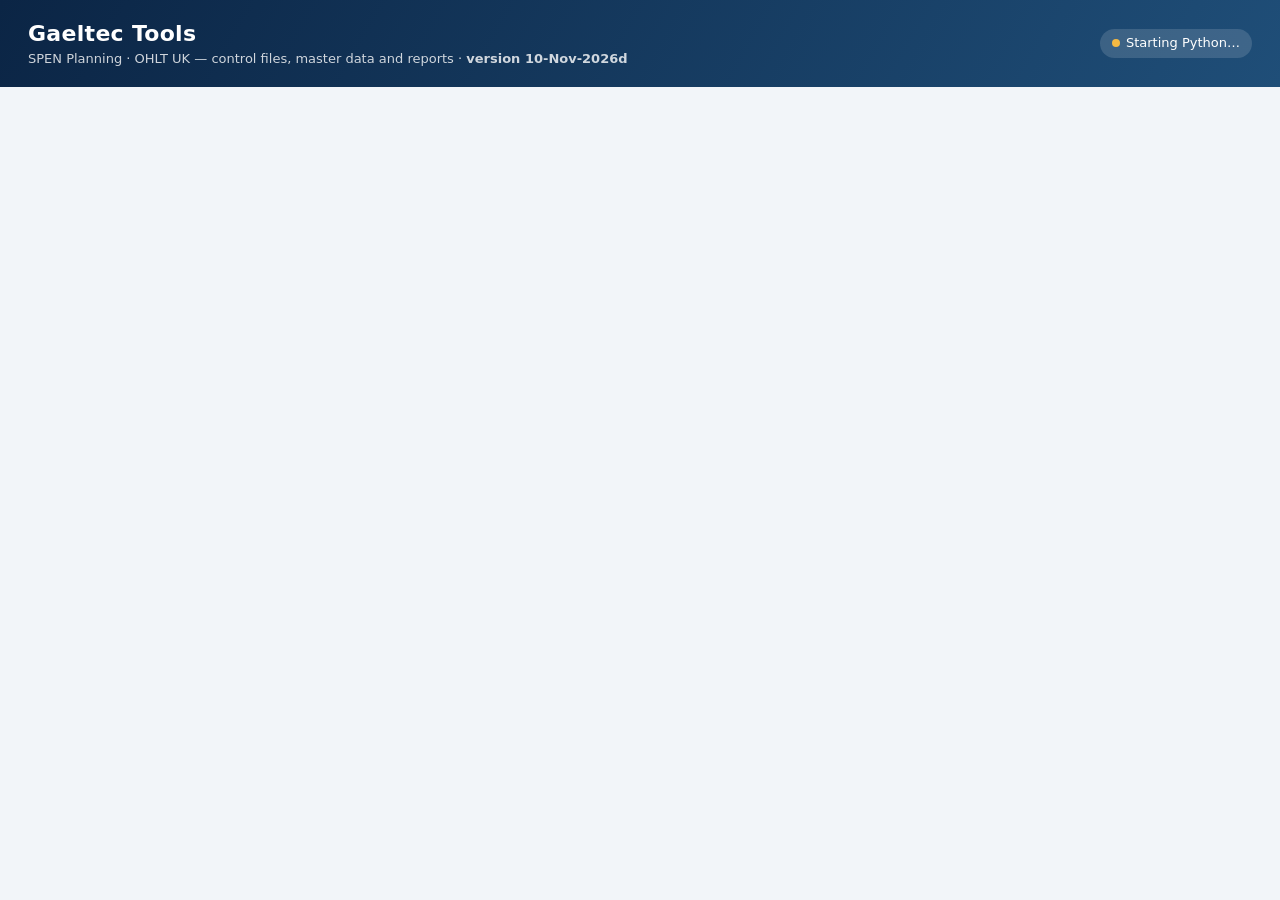
==== commit 0b83252d: "Add files via upload" ====
--- a/page_template.html
+++ b/page_template.html
@@ -305,7 +305,7 @@
   <span class="hlogo" data-img="GaeltecImage"></span>
   <div class="brand">
     <h1>Gaeltec Tools</h1>
-    <p>SPEN Planning · OHLT UK — control files, master data and reports · <b>version 10-Nov-2026c</b></p>
+    <p>SPEN Planning · OHLT UK — control files, master data and reports · <b>version 10-Nov-2026d</b></p>
   </div>
   <div class="spacer"></div>
   <span class="hlogo" data-img="SPEN"></span>
@@ -1380,6 +1380,7 @@
 const DATE_GUIDE = [
   ["var(--s1)", "Combined date", "Done when it's today or in the past, otherwise Plan1 when it's today or later. The default."],
   ["var(--s4)", "Plan1 · Plan2 · Done", "Only that date. Plan2 adds a “most repeated comments” card."],
+  ["var(--s8)", "Blanks", "Planning dashboard: Plan1 date already passed and no Done date yet (dated by Plan1)."],
 ];
 const GUIDES = {
   home: {title: "Using Gaeltec Tools", icon: "grid", c: "c1", intro: "Everything runs here in your browser – your files never leave your PC.",
@@ -1447,7 +1448,7 @@
     need: [["db", "Master file", "required"], ["grid", "High level planning", "optional · Jobs calendar"], ["chart", "Service Partner Workbank", "optional · Pole Position"],
            ["file", "Outage calendar .ics", "optional"], ["file", "miscelaneous.parquet", "optional · service codes in Totals"]],
     steps: [["drop", "Drop the Master", "In the strip at the top – the optional files can be added any time."],
-            ["cal", "Date field and range", "Combined date is the default. Unplanned = no Plan1 and no Done."],
+            ["cal", "Date field and range", "Combined date is the default. Blanks = Plan1 passed, no Done. Unplanned = no Plan1 and no Done."],
             ["filter", "Filters, left to right", "Each one narrows the next. × on a chip removes it; Reset filters clears all."],
             ["table", "Open a tab", "Only the tab on screen is worked out, so switching tabs is quick."]],
     tabs: [["trend", "Overview", "CV7 recover over time, pole categories, source files → circuits → most repeated job (click a file to open it) – plus the most repeated Plan1 comments when Plan1 is picked."],
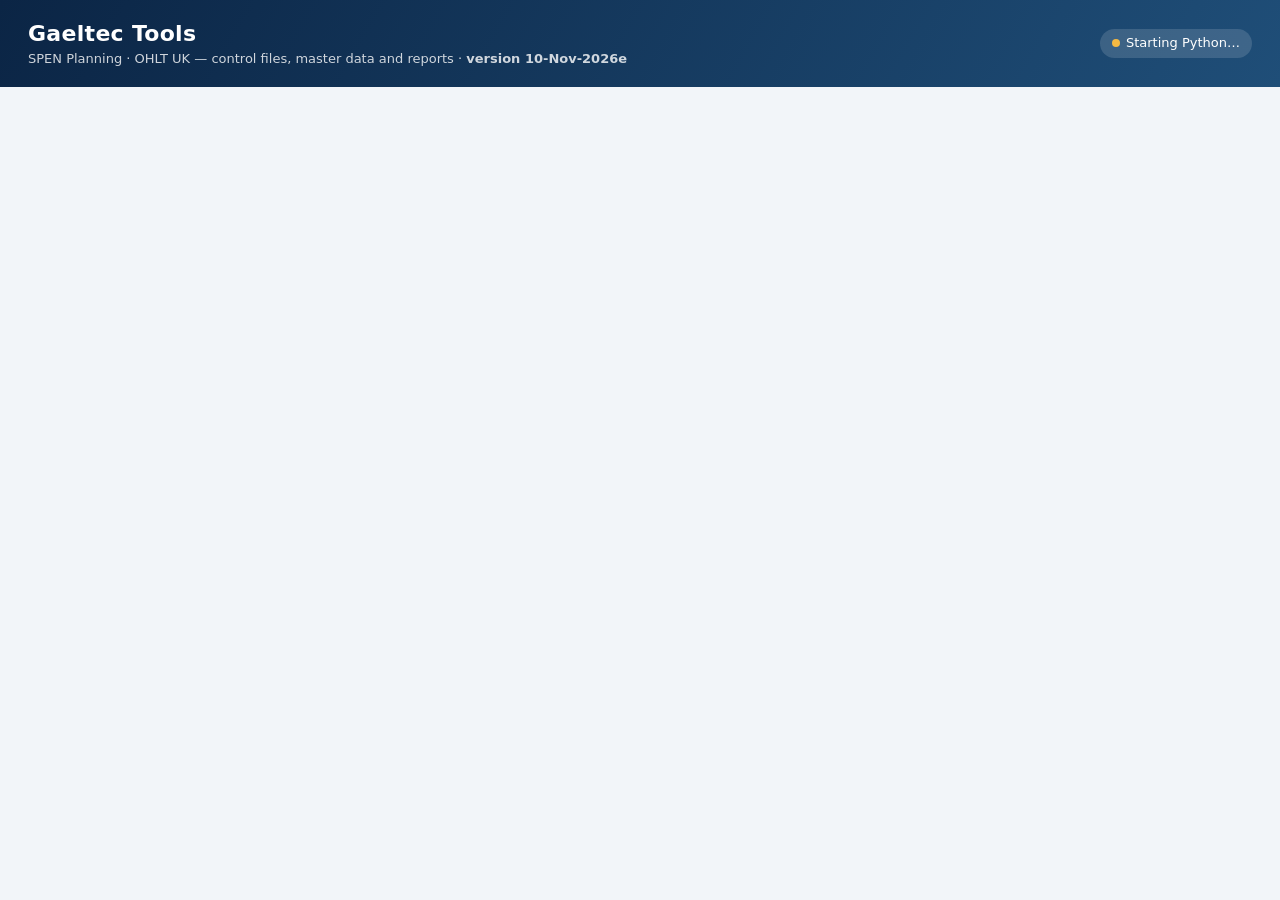
==== commit 70b50622: "Add files via upload" ====
--- a/page_template.html
+++ b/page_template.html
@@ -305,7 +305,7 @@
   <span class="hlogo" data-img="GaeltecImage"></span>
   <div class="brand">
     <h1>Gaeltec Tools</h1>
-    <p>SPEN Planning · OHLT UK — control files, master data and reports · <b>version 10-Nov-2026d</b></p>
+    <p>SPEN Planning · OHLT UK — control files, master data and reports · <b>version 10-Nov-2026e</b></p>
   </div>
   <div class="spacer"></div>
   <span class="hlogo" data-img="SPEN"></span>
@@ -1379,7 +1379,7 @@
 
 const DATE_GUIDE = [
   ["var(--s1)", "Combined date", "Done when it's today or in the past, otherwise Plan1 when it's today or later. The default."],
-  ["var(--s4)", "Plan1 · Plan2 · Done", "Only that date. Plan2 adds a “most repeated comments” card."],
+  ["var(--s4)", "Plan1 · Plan2 · Done", "Only that date. Most repeated comments show under the Overview for Combined date, Plan1, Plan2, Blanks and Unplanned."],
   ["var(--s8)", "Blanks", "Planning dashboard: Plan1 date already passed and no Done date yet (dated by Plan1)."],
 ];
 const GUIDES = {
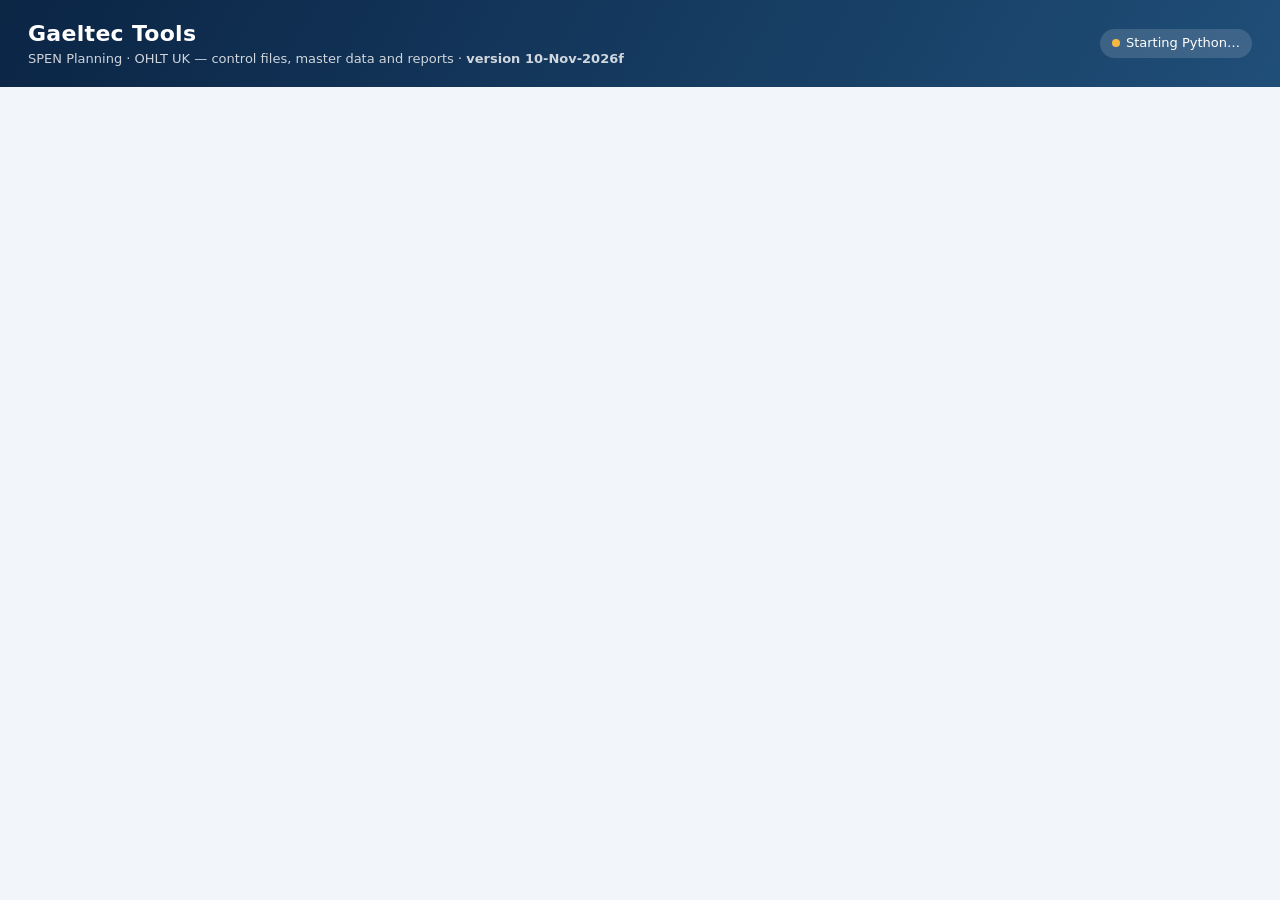
==== commit 1f907554: "Add files via upload" ====
--- a/page_template.html
+++ b/page_template.html
@@ -305,7 +305,7 @@
   <span class="hlogo" data-img="GaeltecImage"></span>
   <div class="brand">
     <h1>Gaeltec Tools</h1>
-    <p>SPEN Planning · OHLT UK — control files, master data and reports · <b>version 10-Nov-2026e</b></p>
+    <p>SPEN Planning · OHLT UK — control files, master data and reports · <b>version 10-Nov-2026f</b></p>
   </div>
   <div class="spacer"></div>
   <span class="hlogo" data-img="SPEN"></span>
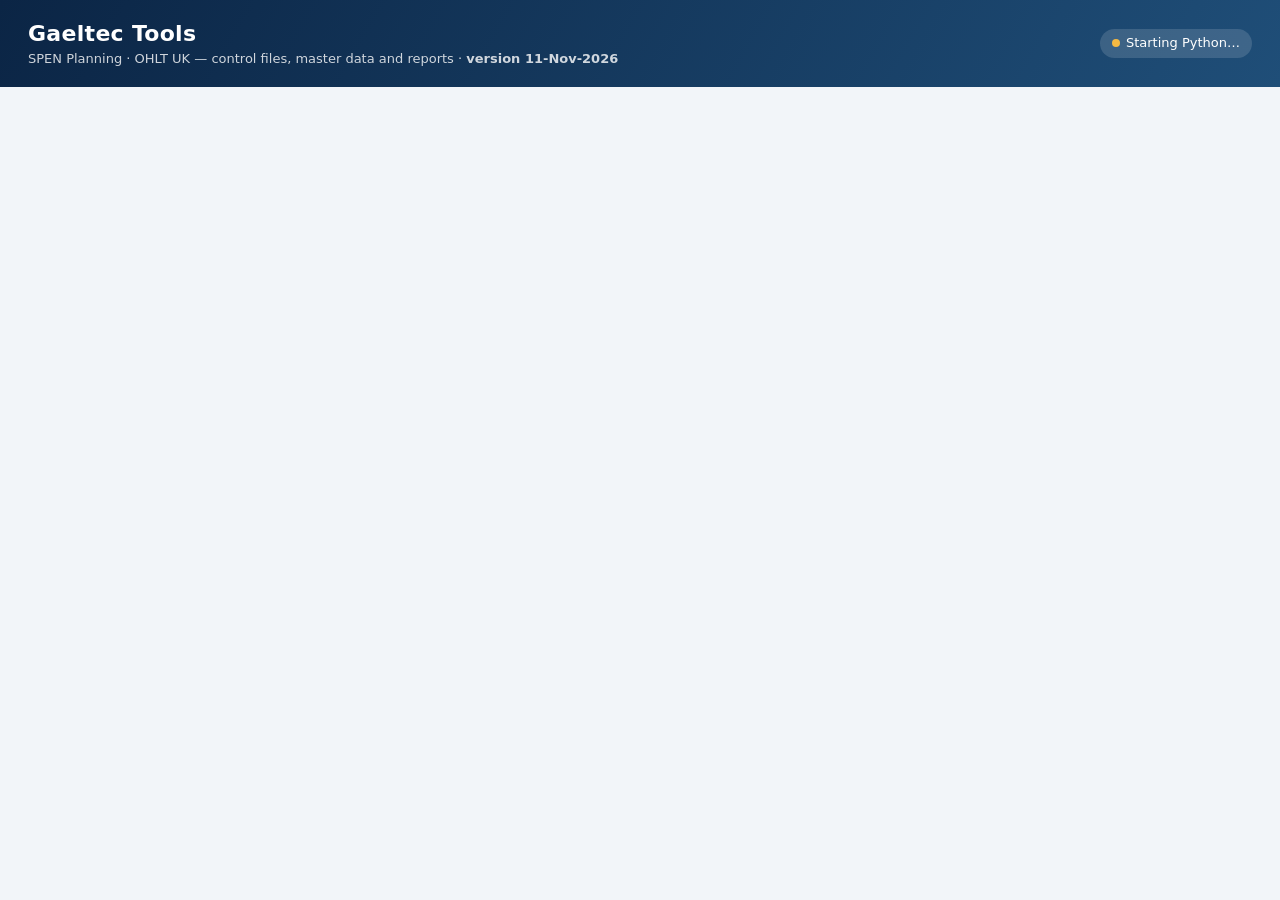
==== commit 772a96bc: "Add files via upload" ====
--- a/page_template.html
+++ b/page_template.html
@@ -298,6 +298,13 @@
 .gd-tips svg{color:var(--ok);flex:none;margin-top:2px}
 @media (max-width:560px){header .gbtn span{display:none}}
 /*__DASH_CSS__*/
+
+.mailbox{border:1px solid var(--line,#dde3ea);border-radius:12px;padding:14px;background:var(--card,#fff)}
+.mailbox .mrow{display:flex;gap:10px;align-items:center;margin-bottom:8px}
+.mailbox .mrow label{width:62px;font-weight:600;font-size:13px;color:var(--muted,#55606e)}
+.mailbox .mrow input{flex:1}
+.mailbox .mbody{border:1px solid var(--line,#dde3ea);border-radius:8px;padding:14px 16px;min-height:220px;max-height:520px;overflow:auto;background:#fff;color:#000;font-family:Calibri,Arial,sans-serif;font-size:11pt;line-height:1.35}
+.mailbox .mbody:focus{outline:2px solid var(--accent,#0d7d78);outline-offset:-1px}
 </style>
 </head>
 <body>
@@ -305,7 +312,7 @@
   <span class="hlogo" data-img="GaeltecImage"></span>
   <div class="brand">
     <h1>Gaeltec Tools</h1>
-    <p>SPEN Planning · OHLT UK — control files, master data and reports · <b>version 10-Nov-2026f</b></p>
+    <p>SPEN Planning · OHLT UK — control files, master data and reports · <b>version 11-Nov-2026</b></p>
   </div>
   <div class="spacer"></div>
   <span class="hlogo" data-img="SPEN"></span>
@@ -1196,12 +1203,13 @@
 /* ---------------- Generators ⇄ High-level planning ---------------- */
 const NEED_GS_CRYPT = ["cryptography"];   // only loaded when a workbook is password protected
 function pageGen(t){
+  let trkLoaded = false;
   let loaded = false, needCrypt = false, preview = null, choiceEls = new Map(), days = [], run = null;
 
   /* 1 - files + password */
   const b1 = box(1, "Drop the two workbooks", "Type the password if a file is protected.");
   const xl = [["Excel files", ".xlsx,.xlsm"]];
-  const onFiles = () => { loaded = false; resetDays(); readFiles(); };
+  const onFiles = () => { loaded = false; trkLoaded = false; resetDays(); if (typeof resetMail === "function") resetMail(); readFiles(); };
   const trk = dropField({label: "Generator Tracker", kind: "file", types: xl, onChange: onFiles});
   const pln = dropField({label: "High-level planning", kind: "file", types: xl, onChange: onFiles});
   const r1 = h(`<div class="row"></div>`); r1.append(trk, pln); b1.append(r1);
@@ -1213,7 +1221,7 @@
   pwIn.addEventListener("keydown", e => { if (e.key === "Enter") readFiles(true); });
 
   async function readFiles(explicit){
-    if (!trk.get() || !pln.get()){ fStat.className = "status"; fStat.textContent = "Drop both workbooks."; return; }
+    if (!trk.get()){ fStat.className = "status"; fStat.textContent = pln.get() ? "Drop the Generator Tracker too." : "Drop both workbooks (only the Generator Tracker is needed for the email, step 6)."; return; }
     fStat.className = "status"; fStat.textContent = PY.ready ? "Reading the workbooks…" : "Starting Python and reading the workbooks (first time ~30 s)…";
     try {
       const p = (await PY.call("gs_probe", {tracker: trk.get(), planning: pln.get()})).result;
@@ -1225,10 +1233,10 @@
       }
       const s = (await PY.call("gs_load", {tracker: trk.get(), planning: pln.get(), password: pwIn.value},
                                {needs: needCrypt ? NEED_GS_CRYPT : []})).result;
-      loaded = true;
-      fStat.className = "status ok"; fStat.textContent = `✔ ${s.tracker}\n✔ ${s.planning}`;
+      loaded = !!s.planning; trkLoaded = true;
+      fStat.className = "status ok"; fStat.textContent = `✔ ${s.tracker}\n` + (s.planning ? `✔ ${s.planning}` : "High level planning not dropped – only needed for tasks 1 and 2 (the email in step 6 works without it).");
     } catch(e){
-      loaded = false;
+      loaded = false; trkLoaded = false;
       fStat.className = "status err";
       fStat.textContent = /cryptography|loadPackage|Failed to fetch/i.test(e.message)
         ? "Couldn't load the decryption package (cryptography) – check the internet connection, or remove the password from the file and drop it again."
@@ -1365,8 +1373,99 @@
     try { const s = (await PY.call("gs_status", {})).result; fStat.textContent = `✔ ${s.tracker}\n✔ ${s.planning}`; } catch(e){}
   };
 
-  resetDays();
-  app.append(b1, b2, b3, b4, b5);
+  /* 6 - email to the generator provider (Outlook) */
+  const b6 = box(6, "Email for the generator provider (Outlook)", "From the Generator Tracker: tick the generators, then copy the email or open it as an Outlook draft.");
+  const er = h(`<div class="row" style="align-items:flex-end"><div class="field"><label>From</label><input type="date"></div><div class="field"><label>To</label><input type="date"></div><button class="btn primary">${I.generator} Show generators</button><span class="status"></span></div>`);
+  const [eFrom, eTo] = er.querySelectorAll("input"); const eStat = $(".status", er);
+  eFrom.value = iso(today); eTo.value = iso(new Date(today.getTime() + 7 * 864e5));
+  const eList = h(`<div style="max-height:360px;overflow:auto;border:1px solid var(--line,#ddd);border-radius:10px;padding:8px 12px;margin-top:12px"></div>`);
+  const eGo = h(`<div class="runbar" style="margin-top:12px"><button class="btn primary" disabled>${I.file} Write email</button><span class="status"></span></div>`);
+  const eOut = h(`<div style="margin-top:12px"></div>`);
+  b6.append(er, eList, eGo, eOut);
+  let eDays = [];
+  const eIds = () => eDays.flatMap(d => d.items.filter(x => x.cb.checked).map(x => x.id));
+  function resetMail(){ eDays = []; eList.innerHTML = `<p class="hint" style="margin:6px 0">Read the Generator Tracker (step 1), choose the dates and click <b>Show generators</b>.</p>`; eOut.innerHTML = ""; $(".btn", eGo).disabled = true; $(".status", eGo).textContent = ""; }
+  const eCount = () => { const n = eIds().length; $(".btn", eGo).disabled = !n; $(".status", eGo).className = "status"; $(".status", eGo).textContent = n ? `${n} generator(s) ticked` : ""; };
+  $(".btn", er).onclick = async () => {
+    eOut.innerHTML = "";
+    if (!trkLoaded){ eStat.className = "status err"; eStat.textContent = "Read the Generator Tracker first (step 1)."; return; }
+    eStat.className = "status"; eStat.textContent = "Listing generators…";
+    try {
+      const r = (await PY.call("gs_email_list", {date_from: eFrom.value, date_to: eTo.value})).result;
+      eList.innerHTML = ""; eDays = [];
+      if (!r.days.length){ eList.innerHTML = `<p class="hint" style="margin:6px 0">No generators / battery pods in the tracker for these dates.</p>`; eStat.textContent = ""; eCount(); return; }
+      r.days.forEach(d => {
+        const day = h(`<div style="padding:4px 0;border-bottom:1px solid var(--line,#eee)"><label style="display:flex;gap:8px;align-items:center;font-weight:700;cursor:pointer"><input type="checkbox"><span></span></label><div style="padding:2px 0 6px 28px"></div></div>`);
+        $("span", day).textContent = `${d.label}  (${d.items.length})`;
+        const dayCb = $("input", day), inner = $("div", day), entry = {cb: dayCb, items: []};
+        d.items.forEach(it => {
+          const row = h(`<label style="display:flex;gap:8px;align-items:flex-start;padding:2px 0;cursor:pointer;font-size:13px"><input type="checkbox" style="margin-top:3px"><span></span></label>`);
+          $("span", row).textContent = it.label;
+          const cb = $("input", row); cb.onchange = () => { dayCb.checked = entry.items.every(x => x.cb.checked); eCount(); };
+          entry.items.push({id: it.id, cb}); inner.append(row);
+        });
+        dayCb.onchange = () => { entry.items.forEach(x => x.cb.checked = dayCb.checked); eCount(); };
+        eDays.push(entry); eList.append(day);
+      });
+      eStat.className = "status ok";
+      eStat.textContent = `${r.days.length} day(s)` + (r.days_col ? "" : " · no ‘days needed’ column found after Schedule - Finish – 1 day is used");
+      eCount();
+    } catch(e){ eStat.className = "status err"; eStat.textContent = e.message; }
+  };
+  const MAIL_KEY = "gaeltec.gens.mail";
+  const mailPrefs = () => { try { return JSON.parse(localStorage.getItem(MAIL_KEY) || "{}"); } catch(e){ return {}; } };
+  $(".btn", eGo).onclick = async () => {
+    const st = $(".status", eGo); eOut.innerHTML = "";
+    try {
+      const m = (await PY.call("gs_email", {ids: eIds()})).result, pref = mailPrefs();
+      const ed = h(`<div class="mailbox">
+          <div class="mrow"><label>To</label><input type="text" class="mto" placeholder="provider email(s) – remembered"></div>
+          <div class="mrow"><label>Cc</label><input type="text" class="mcc" placeholder="optional – remembered"></div>
+          <div class="mrow"><label>Subject</label><input type="text" class="msub"></div>
+          <div class="mbody" contenteditable="true" spellcheck="true"></div>
+          <div class="row" style="margin-top:10px;align-items:center">
+            <button class="btn primary mcopy">${I.file} Copy email</button>
+            <button class="btn mol">${I.ext} Open in Outlook</button>
+            <button class="btn mmt">${I.ext} Open in mail app (plain text)</button>
+            <span class="status"></span></div>
+          <p class="hint" style="margin:8px 0 0">You can edit the text above first. <b>Copy email</b> → paste into a new Outlook email (bullets kept). <b>Open in Outlook</b> downloads a draft (.eml) – open it and it opens as a new Outlook email. Attach the request file in Outlook before sending.</p></div>`);
+      const to = $(".mto", ed), cc = $(".mcc", ed), sub = $(".msub", ed), body = $(".mbody", ed), ms = $(".status", ed);
+      to.value = pref.to || ""; cc.value = pref.cc || ""; sub.value = m.subject; body.innerHTML = m.html;
+      const keep = () => { try { localStorage.setItem(MAIL_KEY, JSON.stringify({to: to.value, cc: cc.value})); } catch(e){} };
+      to.oninput = keep; cc.oninput = keep;
+      const ok = t => { ms.className = "status ok"; ms.textContent = t; };
+      $(".mcopy", ed).onclick = async () => {
+        const html = body.innerHTML, text = body.innerText;
+        try {
+          await navigator.clipboard.write([new ClipboardItem({"text/html": new Blob([html], {type: "text/html"}), "text/plain": new Blob([text], {type: "text/plain"})})]);
+        } catch(e){
+          const r = document.createRange(); r.selectNodeContents(body); const sel = getSelection(); sel.removeAllRanges(); sel.addRange(r);
+          document.execCommand("copy"); sel.removeAllRanges();
+        }
+        ok("Copied – paste it into a new Outlook email (Ctrl + V).");
+      };
+      $(".mol", ed).onclick = () => {
+        const b64 = str => btoa(unescape(encodeURIComponent(str)));
+        const html = `<html><head><meta charset="utf-8"></head><body>${body.innerHTML}</body></html>`;
+        const eml = [to.value.trim() ? `To: ${to.value.trim()}` : "", cc.value.trim() ? `Cc: ${cc.value.trim()}` : "",
+          `Subject: =?utf-8?B?${b64(sub.value)}?=`, "X-Unsent: 1", "MIME-Version: 1.0",
+          "Content-Type: text/html; charset=utf-8", "Content-Transfer-Encoding: base64", "",
+          b64(html).replace(/(.{76})/g, "$1\r\n")].filter((x, i) => x !== "" || i > 6).join("\r\n");
+        downloadBlob(`${sub.value.replace(/[\\/:*?"<>|]+/g, "-")}.eml`, eml);
+        ok("Draft downloaded – open the .eml file and it opens in Outlook ready to send.");
+      };
+      $(".mmt", ed).onclick = () => {
+        const q = new URLSearchParams(); if (cc.value.trim()) q.set("cc", cc.value.trim());
+        q.set("subject", sub.value); q.set("body", body.innerText);
+        location.href = `mailto:${encodeURIComponent(to.value.trim()).replace(/%40/g, "@").replace(/%2C/gi, ",")}?${q.toString().replace(/\+/g, "%20")}`;
+      };
+      eOut.append(ed);
+      st.className = "status ok"; st.textContent = `Email ready – ${m.n_rows} generator line(s), ${m.n_areas} area(s).`;
+    } catch(e){ st.className = "status err"; st.textContent = e.message; }
+  };
+
+  resetDays(); resetMail();
+  app.append(b1, b2, b3, b4, b5, b6);
 }
 
 /* ======================================================================
@@ -1418,7 +1517,8 @@
     tips: ["Task 2 writes e.g. “No Access, (x1) Generator from GWF, 3 phase 10 kVa, Setubal, 30 m of cable needed.”",
            "Battery pods: the multiplier goes into the Battery Pods column.",
            "Task 1 keeps the tracker in date order – a date that falls between existing ones gets a new row there.",
-           "A second run continues from the updated copy – drop a file again to start fresh."]},
+           "A second run continues from the updated copy – drop a file again to start fresh.",
+           "Step 6 writes the provider email from the tracker (PTE – address – what3words, then multiplier, phase, kVa, cable). Days needed = the column after Schedule - Finish (blank = 1 day). The time = Schedule - start."]},
   outputs: {title: "Outputs (CV Excel Report)", icon: "chart", c: "c4",
     need: [["db", "Master file", ".parquet / .csv – from Your files"], ["file", "Logos (optional)", "remembered"], ["db", "miscelaneous.parquet (optional)", "service codes – remembered"]],
     steps: [["db", "Load the Master", "Picked up from Your files, or drop it in box 1."],
@@ -1467,7 +1567,7 @@
     tabs: [["trend", "Trends", "Revenue (construction + materials) and Teams – the teams ticked in the Teams tab."],
            ["table", "PID Breakdown", "Remaining / planned / done / invoiced per PID – Show All, Construction or Material."],
            ["pound", "Finance", "Billing pipeline, invoicing speed, variance by project, top overruns and underspends."],
-           ["check", "Teams", "Tick the teams (A, B, C …) for the Teams chart and type a leader name if you want – remembered in this browser."]],
+           ["check", "Teams", "Tick the teams (A, B, C …) for the Teams chart. Leaders come from the control files (type to change). Shared jobs (AB, DE …) are split equally."]],
     dates: DATE_GUIDE,
     tips: ["Rows whose job doesn't start with M - or C - are left out of the charts."]},
   "dash/materials": {title: "Materials Breakdown", icon: "box3", c: "c3",
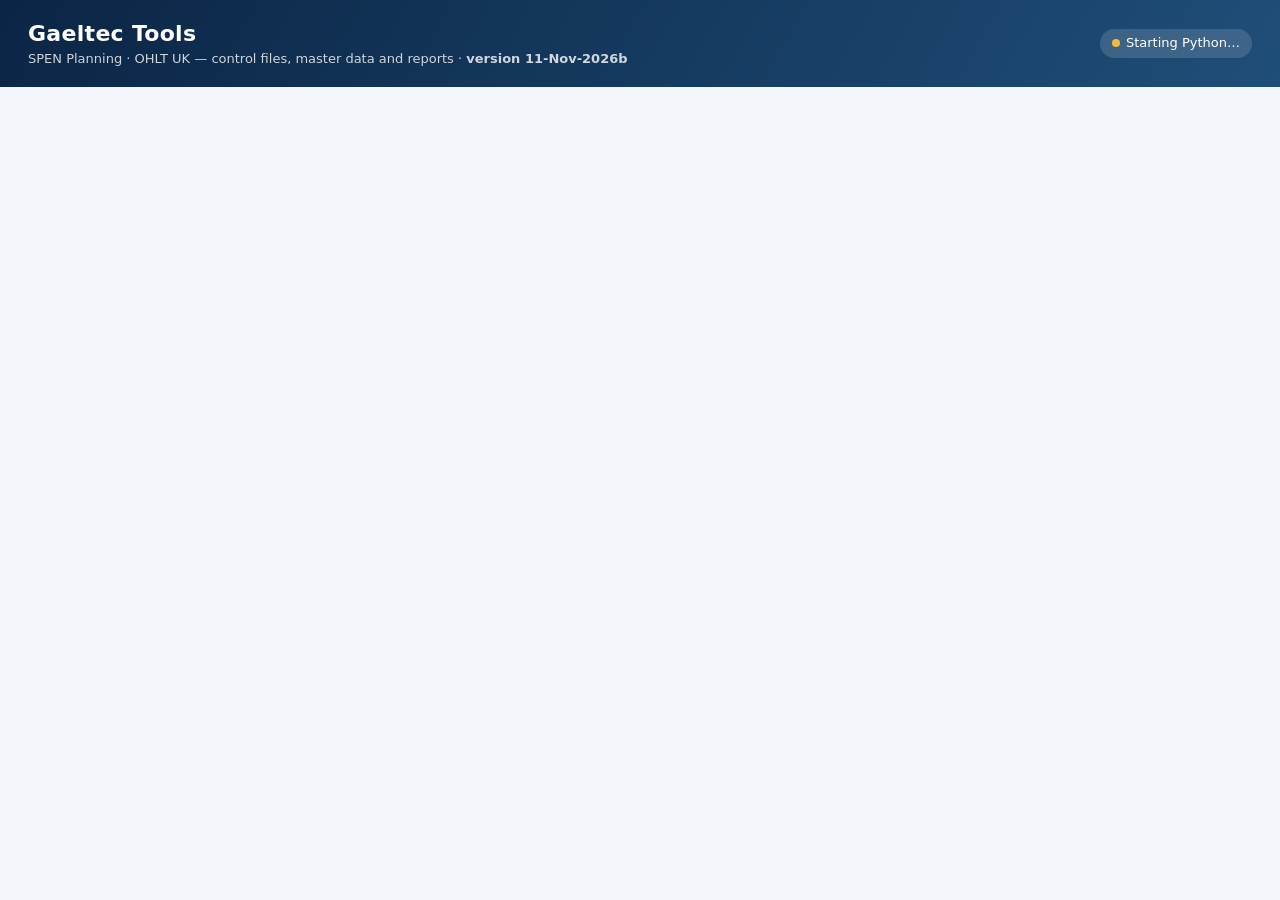
==== commit 2e8eb7e2: "Add files via upload" ====
--- a/page_template.html
+++ b/page_template.html
@@ -305,6 +305,18 @@
 .mailbox .mrow input{flex:1}
 .mailbox .mbody{border:1px solid var(--line,#dde3ea);border-radius:8px;padding:14px 16px;min-height:220px;max-height:520px;overflow:auto;background:#fff;color:#000;font-family:Calibri,Arial,sans-serif;font-size:11pt;line-height:1.35}
 .mailbox .mbody:focus{outline:2px solid var(--accent,#0d7d78);outline-offset:-1px}
+
+.gtabs{display:grid;grid-template-columns:repeat(3,1fr);gap:10px;margin:18px 0 6px}
+.gtab{display:flex;gap:12px;align-items:center;text-align:left;padding:12px 14px;border-radius:12px;border:1px solid var(--line,#dde3ea);background:var(--card,#fff);cursor:pointer;color:inherit;font:inherit;transition:border-color .15s,box-shadow .15s,background .15s}
+.gtab:hover{border-color:var(--accent,#0d7d78)}
+.gtab .gi{flex:none;width:40px;height:40px;border-radius:10px;display:grid;place-items:center;background:rgba(13,125,120,.1);color:var(--accent,#0d7d78)}
+.gtab .gi svg{width:22px;height:22px}
+.gtab .gl{display:flex;flex-direction:column;gap:2px;line-height:1.25}
+.gtab .gl b{font-size:14px}
+.gtab .gl small{font-size:12px;opacity:.65}
+.gtab.on{border-color:var(--accent,#0d7d78);box-shadow:0 0 0 2px var(--accent,#0d7d78) inset;background:rgba(13,125,120,.05)}
+.gtab.on .gi{background:var(--accent,#0d7d78);color:#fff}
+@media (max-width:900px){.gtabs{grid-template-columns:1fr}}
 </style>
 </head>
 <body>
@@ -312,7 +324,7 @@
   <span class="hlogo" data-img="GaeltecImage"></span>
   <div class="brand">
     <h1>Gaeltec Tools</h1>
-    <p>SPEN Planning · OHLT UK — control files, master data and reports · <b>version 11-Nov-2026</b></p>
+    <p>SPEN Planning · OHLT UK — control files, master data and reports · <b>version 11-Nov-2026b</b></p>
   </div>
   <div class="spacer"></div>
   <span class="hlogo" data-img="SPEN"></span>
@@ -1202,6 +1214,9 @@
 
 /* ---------------- Generators ⇄ High-level planning ---------------- */
 const NEED_GS_CRYPT = ["cryptography"];   // only loaded when a workbook is password protected
+I.pullIn = '<svg viewBox="0 0 24 24" fill="none" stroke="currentColor" stroke-width="2" stroke-linecap="round" stroke-linejoin="round"><rect x="3" y="4" width="8" height="16" rx="1.5"/><path d="M3 9h8M3 14h8"/><path d="M14 12h7"/><path d="m17 9 -3 3 3 3"/></svg>';
+I.pushOut = '<svg viewBox="0 0 24 24" fill="none" stroke="currentColor" stroke-width="2" stroke-linecap="round" stroke-linejoin="round"><rect x="13" y="4" width="8" height="16" rx="1.5"/><path d="M13 9h8M13 14h8"/><path d="M3 12h7"/><path d="m7 9 3 3-3 3"/></svg>';
+I.mail = '<svg viewBox="0 0 24 24" fill="none" stroke="currentColor" stroke-width="2" stroke-linecap="round" stroke-linejoin="round"><rect x="3" y="5" width="18" height="14" rx="2"/><path d="m3.5 6.5 8.5 6.5 8.5-6.5"/></svg>';
 function pageGen(t){
   let trkLoaded = false;
   let loaded = false, needCrypt = false, preview = null, choiceEls = new Map(), days = [], run = null;
@@ -1221,7 +1236,7 @@
   pwIn.addEventListener("keydown", e => { if (e.key === "Enter") readFiles(true); });
 
   async function readFiles(explicit){
-    if (!trk.get()){ fStat.className = "status"; fStat.textContent = pln.get() ? "Drop the Generator Tracker too." : "Drop both workbooks (only the Generator Tracker is needed for the email, step 6)."; return; }
+    if (!trk.get()){ fStat.className = "status"; fStat.textContent = pln.get() ? "Drop the Generator Tracker too." : "Drop both workbooks (only the Generator Tracker is needed for the Mail tab)."; return; }
     fStat.className = "status"; fStat.textContent = PY.ready ? "Reading the workbooks…" : "Starting Python and reading the workbooks (first time ~30 s)…";
     try {
       const p = (await PY.call("gs_probe", {tracker: trk.get(), planning: pln.get()})).result;
@@ -1234,7 +1249,7 @@
       const s = (await PY.call("gs_load", {tracker: trk.get(), planning: pln.get(), password: pwIn.value},
                                {needs: needCrypt ? NEED_GS_CRYPT : []})).result;
       loaded = !!s.planning; trkLoaded = true;
-      fStat.className = "status ok"; fStat.textContent = `✔ ${s.tracker}\n` + (s.planning ? `✔ ${s.planning}` : "High level planning not dropped – only needed for tasks 1 and 2 (the email in step 6 works without it).");
+      fStat.className = "status ok"; fStat.textContent = `✔ ${s.tracker}\n` + (s.planning ? `✔ ${s.planning}` : "High level planning not dropped – only needed for the two Pull tabs (the Mail tab works without it).");
     } catch(e){
       loaded = false; trkLoaded = false;
       fStat.className = "status err";
@@ -1244,25 +1259,32 @@
     }
   }
 
-  /* 2 - task + dates */
-  const b2 = box(2, "Choose the task and the dates");
-  const tasks = h(`<div class="seg" style="margin-bottom:14px">
-      <label><input type="radio" name="gstask" value="1" checked><span>1 · Planning → Generator Tracker</span></label>
-      <label><input type="radio" name="gstask" value="2"><span>2 · Generator Tracker → Planning</span></label></div>`);
+  /* tabs: 1 Planning -> Genny Tracker · 2 Gennys -> Planning · 3 Email */
+  let gTab = 1;
+  const GT = [
+    [1, "Pull outages from High level planning to Genny Tracker", I.pullIn, "Planning → Tracker"],
+    [2, "Pull Gennys to High level planning", I.pushOut, "Tracker → Planning"],
+    [3, "Mail for the generator provider (Outlook)", I.mail, "Email"]];
+  const tabBar = h(`<div class="gtabs" role="tablist"></div>`);
+  GT.forEach(([n, label, icon, short]) => {
+    const bt = h(`<button type="button" class="gtab" role="tab"><span class="gi">${icon}</span><span class="gl"><b></b><small></small></span></button>`);
+    $("b", bt).textContent = label; $("small", bt).textContent = short;
+    bt.onclick = () => showTab(n); bt.dataset.n = n; tabBar.append(bt);
+  });
+  const b2 = box(2, "Choose the dates");
   const taskHint = h(`<p class="hint" style="margin:0 0 12px"></p>`);
-  const task = () => +$("input[name=gstask]:checked", tasks).value;
+  const task = () => gTab;
   const setHint = () => { taskHint.innerHTML = task() === 1
-    ? "Adds <b>District, Date, Weekday, Outage, Circuit and PM</b> of the chosen outages to the first free rows of the Generators table."
+    ? "Adds <b>District, Date, Weekday, Outage, Circuit and PM</b> of the chosen outages to the Genny Tracker, in date order."
     : "Writes the <b>Generator</b> rows into the planning <b>Generators</b> column (e.g. <i>No Access, (x1) Generator from GWF, 3 phase 10 kVa, Setubal, 30 m of cable needed.</i>) and the <b>Battery pod</b> multipliers into <b>Battery Pods</b>."; };
   setHint();
-  tasks.querySelectorAll("input").forEach(i => i.onchange = () => { setHint(); resetDays(); });
   const today = new Date(), iso = d => new Date(d.getTime() - d.getTimezoneOffset() * 60e3).toISOString().slice(0, 10);
   const dr = h(`<div class="row" style="align-items:flex-end"><div class="field"><label>From</label><input type="date"></div><div class="field"><label>To</label><input type="date"></div><button class="btn primary">${I.cal} Show days &amp; outages</button><span class="status"></span></div>`);
   const [dFrom, dTo] = dr.querySelectorAll("input");
   dFrom.value = iso(today); dTo.value = iso(new Date(today.getTime() + 7 * 864e5));
   [dFrom, dTo].forEach(i => i.onchange = resetDays);
   const dStat = $(".status", dr);
-  b2.append(tasks, taskHint, dr);
+  b2.append(taskHint, dr);
 
   /* 3 - days and outages */
   const b3 = box(3, "Tick the days, then the outages", "Tick a day, then untick the outages you don't want.");
@@ -1315,66 +1337,65 @@
   bAll.onclick = () => { days.forEach(d => { if (!d.cb.checked){ d.cb.checked = true; d.cb.onchange(); } }); };
   bNone.onclick = () => { days.forEach(d => { if (d.cb.checked){ d.cb.checked = false; d.cb.onchange(); } }); };
 
-  /* 4 - preview + decisions */
-  const b4 = box(4, "Preview", "Anything already filled in: choose keep or replace.");
-  const pv = h(`<div class="runbar"><button class="btn">${I.search} Preview</button><span class="status"></span></div>`);
-  const pvStat = $(".status", pv);
+  /* 4 - apply (works out the changes first; asks keep / replace only when something is already filled in) */
+  const pvStat = h(`<span class="status"></span>`);
   const pvOut = h(`<div style="margin-top:12px"></div>`);
   const conf = h(`<div style="margin-top:12px"></div>`);
-  b4.append(pv, pvOut, conf);
-  function clearPreview(){ preview = null; choiceEls = new Map(); pvOut.innerHTML = ""; conf.innerHTML = ""; pvStat.textContent = ""; if (run) run.button.disabled = true; }
-  $(".btn", pv).onclick = async () => {
-    clearPreview();
+  function clearPreview(){ preview = null; choiceEls = new Map(); pvOut.innerHTML = ""; conf.innerHTML = ""; pvStat.textContent = ""; }
+  async function makePreview(){
     const sel = ids();
-    if (!days.length){ pvStat.className = "status err"; pvStat.textContent = "Click Show days & outages first (step 2)."; return; }
-    if (!sel.length){ pvStat.className = "status err"; pvStat.textContent = "Tick at least one day (and outage)."; return; }
-    pvStat.className = "status"; pvStat.textContent = "Working out what will change…";
+    if (!days.length) throw new Error("Click Show days & outages first (step 2).");
+    if (!sel.length) throw new Error("Tick at least one day (and outage).");
+    const r = (await PY.call("gs_preview", {task: task(), ids: sel})).result;
+    preview = r; choiceEls = new Map(); conf.innerHTML = "";
+    pvStat.className = "status"; pvStat.textContent = r.summary;
+    if (r.conflicts.length){
+      const opts = `<option value="">— choose —</option>` + r.choices.map(c => `<option value="${esc(c.value)}">${esc(c.label)}</option>`).join("");
+      const head = h(`<div class="row" style="align-items:center;margin:4px 0 10px"><b style="color:#b26a00">${r.conflicts.length} item(s) already have information in the file – what do you want to do? Then click Apply again.</b>
+          <div class="field"><label>Set all to</label><select style="min-width:260px">${opts}</select></div></div>`);
+      const all = $("select", head);
+      conf.append(head);
+      r.conflicts.forEach(c => {
+        const card = h(`<div style="display:flex;gap:14px;align-items:center;border-left:3px solid #e69500;background:rgba(230,149,0,.08);border-radius:6px;padding:8px 10px;margin:6px 0">
+            <div style="flex:1;font-size:13px;line-height:1.45"><b></b><div class="cur"></div><div class="new"></div></div><select style="min-width:260px">${opts}</select></div>`);
+        $("b", card).textContent = c.where;
+        $(".cur", card).innerHTML = "Current: " + esc(c.current).replace(/\n/g, "<br>");
+        $(".new", card).innerHTML = "New: " + esc(c.new).replace(/\n/g, "<br>");
+        const sl = $("select", card); choiceEls.set(c.i, sl);
+        conf.append(card);
+      });
+      all.onchange = () => { if (all.value) choiceEls.forEach(x => x.value = all.value); };
+    }
+    return r;
+  }
+
+  /* 4 - apply */
+  const b5 = box(4, "Apply & download", "Downloads an updated copy – the original isn't touched. If something is already filled in, you're asked to keep or replace it.");
+  run = runArea("Apply & download", "save");
+  b5.append(run, pvStat, conf);
+  run.button.onclick = async () => {
     try {
-      const r = (await PY.call("gs_preview", {task: task(), ids: sel})).result;
-      preview = r;
-      pvStat.className = "status ok"; pvStat.textContent = r.summary;
-      pvOut.append(tableEl(r.columns, r.rows));
-      if (r.conflicts.length){
-        const opts = `<option value="">— choose —</option>` + r.choices.map(c => `<option value="${esc(c.value)}">${esc(c.label)}</option>`).join("");
-        const head = h(`<div class="row" style="align-items:center;margin:4px 0 10px"><b style="color:#b26a00">${r.conflicts.length} item(s) already have information in the file – what do you want to do?</b>
-            <div class="field"><label>Set all to</label><select style="min-width:260px">${opts}</select></div></div>`);
-        const all = $("select", head);
-        conf.append(head);
-        r.conflicts.forEach(c => {
-          const card = h(`<div style="display:flex;gap:14px;align-items:center;border-left:3px solid #e69500;background:rgba(230,149,0,.08);border-radius:6px;padding:8px 10px;margin:6px 0">
-              <div style="flex:1;font-size:13px;line-height:1.45"><b></b><div class="cur"></div><div class="new"></div></div><select style="min-width:260px">${opts}</select></div>`);
-          $("b", card).textContent = c.where;
-          $(".cur", card).innerHTML = "Current: " + esc(c.current).replace(/\n/g, "<br>");
-          $(".new", card).innerHTML = "New: " + esc(c.new).replace(/\n/g, "<br>");
-          const s = $("select", card); choiceEls.set(c.i, s);
-          conf.append(card);
-        });
-        all.onchange = () => { if (all.value) choiceEls.forEach(s => s.value = all.value); };
+      if (!preview){
+        run.button.disabled = true; pvStat.className = "status"; pvStat.textContent = "Working out what will change…";
+        const r = await makePreview();
+        run.button.disabled = false;
+        if (r.conflicts.length){ run.fail(`${r.conflicts.length} item(s) already have information – choose keep / replace below, then click Apply again.`); return; }
+        if (!r.can_apply){ run.fail("Nothing to change – everything is already in the file."); clearPreview(); return; }
       }
-      run.button.disabled = !r.can_apply;
-    } catch(e){ pvStat.className = "status err"; pvStat.textContent = e.message; }
-  };
-
-  /* 5 - apply */
-  const b5 = box(5, "Apply & download", "Downloads an updated copy – the original isn't touched.");
-  run = runArea("Apply & download", "save");
-  run.button.disabled = true;
-  b5.append(run);
-  run.button.onclick = async () => {
-    if (!preview){ run.fail("Click Preview first (step 4)."); return; }
+    } catch(e){ run.button.disabled = false; run.fail(e.message); clearPreview(); return; }
     const choices = {};
     let missing = 0;
-    choiceEls.forEach((s, i) => { if (s.value) choices[i] = s.value; else missing++; });
+    choiceEls.forEach((sl, i) => { if (sl.value) choices[i] = sl.value; else missing++; });
     if (missing){ run.fail(`Choose keep / replace for the ${missing} item(s) that already have information (or use 'Set all to').`); return; }
     const r = await run.run("gs_apply", {choices}, {needs: needCrypt ? NEED_GS_CRYPT : [], busy: "Writing the workbook…"});
     if (!r) return;
-    preview = null; choiceEls = new Map(); conf.innerHTML = ""; pvOut.innerHTML = ""; run.button.disabled = true;
-    pvStat.className = "status ok"; pvStat.textContent = "Applied – click Show days & outages / Preview again for another run (it continues from the updated copy).";
-    try { const s = (await PY.call("gs_status", {})).result; fStat.textContent = `✔ ${s.tracker}\n✔ ${s.planning}`; } catch(e){}
-  };
-
-  /* 6 - email to the generator provider (Outlook) */
-  const b6 = box(6, "Email for the generator provider (Outlook)", "From the Generator Tracker: tick the generators, then copy the email or open it as an Outlook draft.");
+    clearPreview();
+    pvStat.className = "status ok"; pvStat.textContent = "Applied – tick more and Apply again to continue from the updated copy.";
+    try { const st = (await PY.call("gs_status", {})).result; fStat.textContent = `✔ ${st.tracker}\n✔ ${st.planning}`; } catch(e){}
+  };
+
+/* 6 - email to the generator provider (Outlook) */
+  const b6 = box(2, "Mail for the generator provider (Outlook)", "From the Generator Tracker: tick the generators, then copy the email or open it as an Outlook draft.");
   const er = h(`<div class="row" style="align-items:flex-end"><div class="field"><label>From</label><input type="date"></div><div class="field"><label>To</label><input type="date"></div><button class="btn primary">${I.generator} Show generators</button><span class="status"></span></div>`);
   const [eFrom, eTo] = er.querySelectorAll("input"); const eStat = $(".status", er);
   eFrom.value = iso(today); eTo.value = iso(new Date(today.getTime() + 7 * 864e5));
@@ -1464,8 +1485,16 @@
     } catch(e){ st.className = "status err"; st.textContent = e.message; }
   };
 
-  resetDays(); resetMail();
-  app.append(b1, b2, b3, b4, b5, b6);
+  const pTask = h(`<div></div>`), pMail = h(`<div></div>`);
+  pTask.append(b2, b3, b5); pMail.append(b6);
+  function showTab(n){
+    const changed = n !== gTab; gTab = n;
+    tabBar.querySelectorAll(".gtab").forEach(x => x.classList.toggle("on", +x.dataset.n === n));
+    pTask.classList.toggle("hidden", n === 3); pMail.classList.toggle("hidden", n !== 3);
+    if (n !== 3 && changed){ setHint(); resetDays(); }
+  }
+  resetDays(); resetMail(); showTab(1);
+  app.append(b1, tabBar, pTask, pMail);
 }
 
 /* ======================================================================
@@ -1508,17 +1537,17 @@
     tips: ["Need only one step? Links under box 4: Aggregate only, or Master from a CF_aggregated."]},
   gens: {title: "Generators ⇄ High level planning", icon: "generator", c: "c6",
     need: [["file", "Generator Tracker", ".xlsx"], ["grid", "High level planning", "High-level_planning_2026.xlsx"], ["help", "Password", "only if a file is protected"]],
-    steps: [["drop", "Drop both workbooks", "Type the password if asked, then Read files."],
-            ["cal", "Task and dates", "1 · Planning → Tracker, or 2 · Tracker → Planning. Then Show days & outages."],
-            ["check", "Tick days, then outages", "A ticked day shows its outages – untick any you don't want."],
-            ["search", "Preview", "Anything already filled in: choose keep or replace (or “Set all to”)."],
-            ["save", "Apply & download", "An updated copy downloads – the original isn't touched."]],
+    steps: [["drop", "Drop the workbooks", "Type the password if asked, then Read files. The Mail tab only needs the Genny Tracker."],
+            ["grid", "Pick a tab", "Pull outages from High level planning to Genny Tracker · Pull Gennys to High level planning · Mail for the generator provider."],
+            ["check", "Dates, then tick days and outages", "Show days & outages, then untick any you don't want."],
+            ["save", "Apply & download", "Already filled in? You're asked keep or replace (or “Set all to”), then Apply again. The original isn't touched."],
+            ["file", "Mail tab", "Tick the generators → Write email → Copy email or Open in Outlook."]],
     result: "<name>_updated_<date>.xlsx – pivots, charts and the password kept",
     tips: ["Task 2 writes e.g. “No Access, (x1) Generator from GWF, 3 phase 10 kVa, Setubal, 30 m of cable needed.”",
            "Battery pods: the multiplier goes into the Battery Pods column.",
            "Task 1 keeps the tracker in date order – a date that falls between existing ones gets a new row there.",
            "A second run continues from the updated copy – drop a file again to start fresh.",
-           "Step 6 writes the provider email from the tracker (PTE – address – what3words, then multiplier, phase, kVa, cable). Days needed = the column after Schedule - Finish (blank = 1 day). The time = Schedule - start."]},
+           "The Mail tab writes the provider email from the tracker (PTE – address – what3words, then multiplier, phase, kVa, cable). Days needed = the column after Schedule - Finish (blank = 1 day; more = from … to … in the email). The time = Schedule - start (08:30am if blank)."]},
   outputs: {title: "Outputs (CV Excel Report)", icon: "chart", c: "c4",
     need: [["db", "Master file", ".parquet / .csv – from Your files"], ["file", "Logos (optional)", "remembered"], ["db", "miscelaneous.parquet (optional)", "service codes – remembered"]],
     steps: [["db", "Load the Master", "Picked up from Your files, or drop it in box 1."],
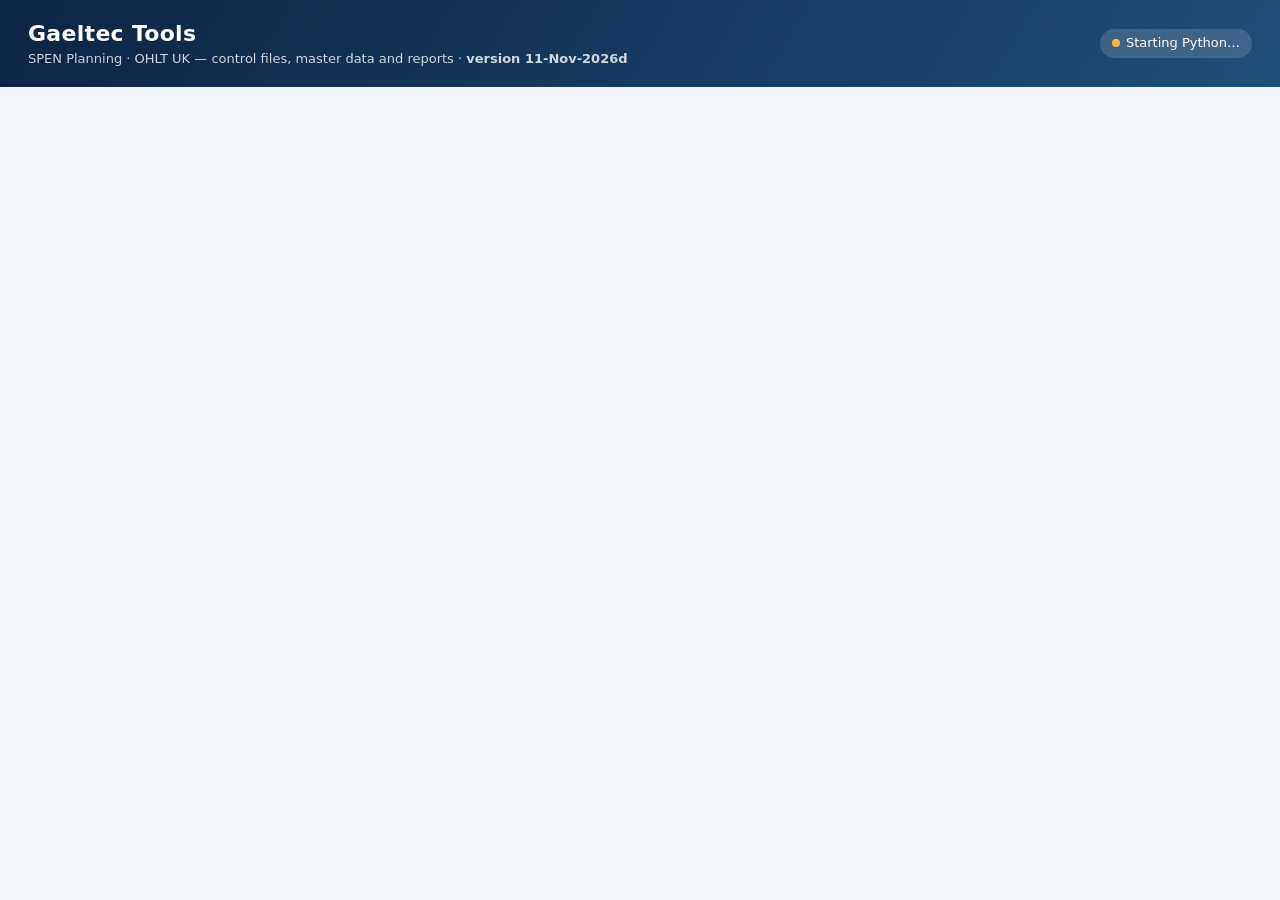
==== commit 6377389f: "Add files via upload" ====
--- a/page_template.html
+++ b/page_template.html
@@ -57,6 +57,7 @@
 .c3{background:linear-gradient(135deg,#6C3FB5,#9B59B6)}.c4{background:linear-gradient(135deg,#C0762B,#E6A23C)}
 .c5{background:linear-gradient(135deg,#B03A48,#E4606D)}
 .c6{background:linear-gradient(135deg,#1E6B52,#3DAA6E)}
+.c7{background:linear-gradient(135deg,#7A3E9D,#B26BD6)}
 
 /* ---------- tool page ---------- */
 .toolhead{display:flex;align-items:center;gap:14px;margin-bottom:18px}
@@ -128,6 +129,10 @@
 .lf li:hover{background:var(--sky-soft)}
 .lf li.sel{background:var(--blue);color:#fff}
 .lf .btns{display:flex;gap:6px}
+.lfrow{display:grid;grid-template-columns:repeat(3,minmax(0,1fr));gap:12px}
+@media (max-width:800px){.lfrow{grid-template-columns:1fr}}
+label.ck{display:inline-flex;gap:8px;align-items:center;font-size:13.5px;cursor:pointer}
+label.ck input{width:16px;height:16px}
 
 /* ---------- Materials combobox (tick list + custom value) ---------- */
 .mfilters{display:flex;flex-wrap:wrap;gap:14px}
@@ -324,7 +329,7 @@
   <span class="hlogo" data-img="GaeltecImage"></span>
   <div class="brand">
     <h1>Gaeltec Tools</h1>
-    <p>SPEN Planning · OHLT UK — control files, master data and reports · <b>version 11-Nov-2026b</b></p>
+    <p>SPEN Planning · OHLT UK — control files, master data and reports · <b>version 11-Nov-2026d</b></p>
   </div>
   <div class="spacer"></div>
   <span class="hlogo" data-img="SPEN"></span>
@@ -722,6 +727,8 @@
    desc:"Work Instructions document and the WorkPack map check."},
   {id:"gens", n:5, c:"c6", icon:"generator", tag:"Planning", noflow:true, title:"Generators ⇄ High level planning",
    desc:"High level planning ⇄ Generator Tracker, both ways."},
+  {id:"cal", n:6, c:"c7", icon:"cal", tag:"Planning", noflow:true, title:"Outage Calendar",
+   desc:"High level planning → Excel calendar + Outlook (.ics)."},
 ];
 const app = $("#app");
 
@@ -1214,6 +1221,303 @@
 
 /* ---------------- Generators ⇄ High-level planning ---------------- */
 const NEED_GS_CRYPT = ["cryptography"];   // only loaded when a workbook is password protected
+
+/* ======================================================================
+   Outage calendar – shared by the Outage Calendar tool and the Planning
+   dashboard (Jobs): team roster (kept in this browser), absence CSVs
+   (this session) and the outage-folder look-ups (Edge / Chrome).
+   ====================================================================== */
+const ROSTER_KEY = "gaeltec.roster", ABS_URL_KEY = "gaeltec.absence.url";
+const CALX = {absence: [], absenceNames: [], password: ""};
+const rosterText = () => { try { return localStorage.getItem(ROSTER_KEY) || ""; } catch(e){ return ""; } };
+const rosterSave = t => { try { localStorage.setItem(ROSTER_KEY, t || ""); } catch(e){} };
+function rosterSummary(t){
+  let groups = 0, teams = 0, people = 0, leaders = 0;
+  (t || "").split(/\r?\n/).forEach(l => { l = l.trim(); if (!l || l.startsWith("#") || !l.includes(":")) return;
+    const [g, n] = [l.slice(0, l.indexOf(":")).trim(), l.slice(l.indexOf(":") + 1)];
+    const names = n.split(",").map(x => x.trim()).filter(Boolean); if (!names.length) return;
+    groups++; if (/^team\s/i.test(g)) teams++; people += names.length; leaders += names.filter(x => x.startsWith("*")).length; });
+  return {groups, teams, people, leaders};
+}
+const ROSTER_EXAMPLE = `# One group per line:  Group: name, name, *leader, name
+# Field teams = groups called "Team A", "Team B" … – put * before the team leader.
+# Also used: Supervisors, Digger Drivers, Jointers, Pole Lorry
+Supervisors: Name, Name
+Team A: Name, Name, *Leader Name, Name
+Digger Drivers: Name, Name
+Jointers: Name, Name
+Pole Lorry: Name, Name`;
+function absenceMonths(today = new Date()){
+  const y = today.getFullYear(), out = [];
+  for (let m = 1; m <= 12; m++) out.push(`${y}-${String(m).padStart(2, "0")}`);
+  if (today.getMonth() >= 9) for (let m = 1; m <= 3; m++) out.push(`${y + 1}-${String(m).padStart(2, "0")}`);
+  return out;
+}
+/* roster + absence status line, the editor and the absence drop – one block, used on both pages */
+function teamBlock(onChange){
+  const el = h(`<div>
+    <div class="row" style="align-items:center;gap:10px"><b>Team roster</b><span class="status rst"></span>
+      <button class="btn sm red">Edit roster</button><button class="btn sm rld">Load roster file (.txt)</button><input type="file" class="hidden" accept=".txt,.csv"></div>
+    <div class="redit hidden" style="margin-top:8px"><textarea spellcheck="false" style="width:100%;min-height:200px;font-family:Consolas,monospace;font-size:12.5px"></textarea>
+      <div class="row" style="margin-top:6px"><button class="btn sm primary rsv">Save roster</button><span class="hint" style="margin:0">Kept only in this browser – it isn't part of the website.</span></div></div>
+    <div style="margin-top:14px" class="absz"></div>
+    <details style="margin-top:8px"><summary class="hint" style="cursor:pointer">Download the absence CSVs from the company link</summary>
+      <div class="row" style="margin-top:8px;align-items:flex-end"><div class="field grow"><label>Absence export link (with {year_month}, or ending in m=) – kept only in this browser</label><input type="text" class="aurl" placeholder="https://…export-csv.php?token=…&m={year_month}"></div>
+      <button class="btn sm afetch">Download all months</button></div>
+      <div class="status ast" style="margin-top:6px"></div><div class="alinks hint" style="margin-top:6px;line-height:1.9"></div></details>
+  </div>`);
+  const ta = $("textarea", el), rst = $(".rst", el), ed = $(".redit", el), fin = $("input[type=file]", el);
+  const show = () => { const s = rosterSummary(rosterText());
+    rst.className = "status " + (s.teams ? "ok rst" : "rst");
+    rst.textContent = s.teams ? `✔ ${s.teams} teams · ${s.people} people · ${s.leaders} leader(s) – saved in this browser` : "Not set – the team breakdown needs it (load your roster file once)."; };
+  $(".red", el).onclick = () => { ed.classList.toggle("hidden"); ta.value = rosterText() || ROSTER_EXAMPLE; };
+  $(".rsv", el).onclick = () => { rosterSave(ta.value); ed.classList.add("hidden"); show(); onChange && onChange(); };
+  $(".rld", el).onclick = () => fin.click();
+  fin.onchange = async () => { const f = fin.files[0]; fin.value = ""; if (!f) return; rosterSave(await f.text()); show(); onChange && onChange(); };
+  const abs = dropField({label: "Absence / training CSVs (one per month)", kind: "files", types: [["CSV", ".csv"]],
+    hint: "user, team, role, start, end, days, absence", onChange: v => { CALX.absence = v; CALX.absenceNames = abs.names(); onChange && onChange(); }});
+  $(".absz", el).append(abs);
+  if (CALX.absence.length){ const n = h(`<p class="hint" style="margin:4px 0 0"></p>`); n.textContent = `Using ${CALX.absence.length} absence CSV(s) already loaded: ${CALX.absenceNames.join(", ")} – drop new ones to replace them.`; $(".absz", el).append(n); }
+  const url = $(".aurl", el), ast = $(".ast", el), links = $(".alinks", el);
+  try { url.value = localStorage.getItem(ABS_URL_KEY) || ""; } catch(e){}
+  const mk = ym => { const u = url.value.trim(); return u.includes("{year_month}") ? u.replace("{year_month}", ym) : u.replace(/([?&]m=)[^&]*$/, "$1" + ym).replace(/([?&])m$/, "$1m=" + ym) + (/[?&]m=/.test(u) ? "" : (u.includes("?") ? "&m=" : "?m=") + ym); };
+  const showLinks = () => { links.innerHTML = ""; if (!url.value.trim()) return;
+    links.append("Or click each month to download it, then drop the files above: ");
+    absenceMonths().forEach(ym => { const a = h(`<a target="_blank" rel="noopener" style="margin-right:10px"></a>`); a.href = mk(ym); a.textContent = ym; links.append(a); }); };
+  url.oninput = () => { try { localStorage.setItem(ABS_URL_KEY, url.value.trim()); } catch(e){} showLinks(); };
+  showLinks();
+  $(".afetch", el).onclick = async () => {
+    if (!url.value.trim()){ ast.className = "status err"; ast.textContent = "Paste the link first."; return; }
+    const got = [], errs = [];
+    for (const ym of absenceMonths()){
+      ast.className = "status"; ast.textContent = `Downloading ${ym}…`;
+      try { const r = await fetch(mk(ym), {credentials: "omit"}); if (!r.ok) throw new Error("HTTP " + r.status);
+        const t = await r.text(); if (/^\s*<(!doctype|html)/i.test(t)) throw new Error("got a web page, not a CSV – check the link");
+        if (t.trim()) got.push(new File([t], `absence_${ym}.csv`, {type: "text/csv"})); }
+      catch(e){ errs.push(`${ym}: ${e.message === "Failed to fetch" ? "blocked by the server (the browser isn't allowed to download it directly)" : e.message}`); if (e.message === "Failed to fetch") break; }
+      await new Promise(r => setTimeout(r, 800));
+    }
+    if (got.length){ const dir = await PY.mount(got.map(f => ({rel: f.name, file: f})));
+      CALX.absence = got.map(f => dir + "/" + f.name); CALX.absenceNames = got.map(f => f.name); onChange && onChange(); }
+    ast.className = "status " + (got.length ? "ok" : "err");
+    ast.textContent = got.length ? `✔ ${got.length} month(s) downloaded` + (errs.length ? ` · ${errs.length} failed` : "")
+      : `Couldn't download: ${errs[0] || "no data"}. Use the month links below to download them, then drop the CSVs above.`;
+  };
+  show();
+  return el;
+}
+
+/* ---- outage-folder look-ups: the user picks the "1 - Outages Programme" folder once ---- */
+let OUTAGES_ROOT = null;
+const _lc = x => String(x).toLowerCase();
+const _nn = x => String(x).replace(/[\s_\-]+/g, " ").trim().toLowerCase();
+const _skipName = n => n.startsWith("~$") || _lc(n).startsWith("arquive");
+const GEN_DIRS = new Set(["generators", "generator", "gens", "gen", "genny", "gennys", "genset", "gensets"]);
+const WZ_DIRS = new Set(["workpack zones", "workpack zone", "work pack zones", "work pack zone"]);
+const AM_DIRS = new Set(["access maps returned", "access map returned"]);
+async function _ls(dir){ const out = []; for await (const hd of dir.values()) out.push(hd); return out.sort((a, b) => _lc(a.name) < _lc(b.name) ? -1 : 1); }
+async function _sub(dir, name){
+  try { return await dir.getDirectoryHandle(name); }
+  catch(e){ try { return (await _ls(dir)).find(x => x.kind === "directory" && _lc(x.name) === _lc(name)) || null; } catch(e2){ return null; } }
+}
+async function _resolveFolder(root, winPath, rootKids){
+  const parts = String(winPath).replace(/^\\\\/, "").split(/[\\/]+/).filter(Boolean), lp = parts.map(_lc);
+  const starts = [];
+  const i = lp.lastIndexOf(_lc(root.name)); if (i >= 0) starts.push(i + 1);
+  lp.forEach((p, k) => { if (rootKids.has(p) && !starts.includes(k)) starts.push(k); });
+  for (const st of starts){
+    let d = root, ok = true;
+    for (const p of parts.slice(st)){ d = await _sub(d, p); if (!d){ ok = false; break; } }
+    if (ok) return d;
+  }
+  return null;
+}
+async function _firstFile(dir, prefix, exts, depth){
+  let level = [dir];
+  for (let k = 0; k < depth; k++){
+    const next = [];
+    for (const [d, rel] of level.map(x => Array.isArray(x) ? x : [x, ""])){
+      let kids = []; try { kids = await _ls(d); } catch(e){ continue; }
+      for (const c of kids){
+        if (_skipName(c.name)) continue;
+        if (c.kind === "file"){ const n = _lc(c.name); if (n.startsWith(prefix) && exts.some(e => n.endsWith(e))) return {handle: c, rel: rel + c.name}; }
+        else next.push([c, rel + c.name + "/"]);
+      }
+    }
+    level = next;
+  }
+  return null;
+}
+async function _findDir(dir, names, depth){
+  let level = [[dir, ""]];
+  for (let k = 0; k < depth; k++){
+    const next = [];
+    for (const [d, rel] of level){
+      let kids = []; try { kids = await _ls(d); } catch(e){ continue; }
+      for (const c of kids){ if (c.kind !== "directory" || _skipName(c.name)) continue;
+        if (names.has(_nn(c.name))) return [c, rel + c.name + "/"]; next.push([c, rel + c.name + "/"]); }
+    }
+    level = next;
+  }
+  return null;
+}
+async function _pdfs(dir, rel, out = []){
+  let kids = []; try { kids = await _ls(dir); } catch(e){ return out; }
+  for (const c of kids){
+    if (_skipName(c.name)) continue;
+    if (c.kind === "file" && _lc(c.name).endsWith(".pdf")) out.push([c.name, rel + c.name]);
+    else if (c.kind === "directory") await _pdfs(c, rel + c.name + "/", out);
+  }
+  return out;
+}
+async function readOutageFolders(root, folders, onProg){
+  const files = [], found = {}, missing = [];
+  let timedOut = 0, n = 0;
+  const rootKids = new Set((await _ls(root)).filter(x => x.kind === "directory").map(x => _lc(x.name)));
+  for (const folder of folders){
+    n++; onProg && onProg(n, folders.length, folder);
+    const work = (async () => {
+      const d = await _resolveFolder(root, folder, rootKids);
+      if (!d){ missing.push(folder); return; }
+      const f = {gens: [], maps: []};
+      const req = await _firstFile(d, "outage request", [".xlsx", ".xlsm"], 1);
+      if (req){ const nm = `${n}_req_${req.handle.name}`; files.push({rel: nm, file: await req.handle.getFile()}); f.request = nm; }
+      const wi = await _firstFile(d, "work instructions", [".docx", ".docm"], 2);
+      if (wi){ const nm = `${n}_wi_${wi.handle.name}`; files.push({rel: nm, file: await wi.handle.getFile()}); f.wi = nm; f.wi_rel = wi.rel; }
+      for (const [title, names] of [["Workpack Zones", WZ_DIRS], ["Access Maps Returned", AM_DIRS]]){
+        const sd = await _findDir(d, names, 2);
+        if (sd) f.maps.push([title, await _pdfs(sd[0], sd[1])]);
+      }
+      for (const c of await _ls(d)){
+        if (c.kind === "directory" && !_lc(c.name).startsWith("arquive") && GEN_DIRS.has(_lc(c.name).trim())){
+          for (const x of await _ls(c)) if (x.kind === "file" && _lc(x.name).endsWith(".pdf")) f.gens.push(x.name);
+          break;
+        }
+      }
+      found[folder] = f;
+    })();
+    const t = await Promise.race([work.then(() => "ok", () => "err"), new Promise(r => setTimeout(() => r("timeout"), 30000))]);
+    if (t === "timeout") timedOut++;
+  }
+  return {files, found, missing, timedOut};
+}
+/* pick the root (once per session), read the folders, hand the files to Python */
+async function outageFolderLookups(folders, statusEl){
+  if (!window.showDirectoryPicker) throw new Error("This browser can't open folders – use Microsoft Edge or Google Chrome.");
+  if (!OUTAGES_ROOT){
+    statusEl.textContent = "Choose the “1 - Outages Programme” folder (the one the Outage # links point into)…";
+    OUTAGES_ROOT = await showDirectoryPicker({id: "outages-programme", mode: "read"});
+  }
+  if (!folders.length) return {totals: {}, n: 0, missing: [], timedOut: 0};
+  const r = await readOutageFolders(OUTAGES_ROOT, folders, (i, n, f) => { statusEl.textContent = `Folder ${i} of ${n}: ${f.split(/[\\/]/).slice(-2).join(" \\ ")}`; });
+  let totals = {};
+  if (Object.keys(r.found).length){
+    statusEl.textContent = "Reading the Outage Requests and Work Instructions…";
+    const dir = r.files.length ? await PY.mount(r.files) : "";
+    try { totals = (await PY.call("oc_enrich", {dir, found: r.found})).result; }
+    finally { if (dir) PY.unmount(dir); }
+  }
+  return {totals, n: folders.length, missing: r.missing, timedOut: r.timedOut};
+}
+function folderSummary(r){
+  const t = r.totals || {}, n = r.n, L = [
+    `Substation info found: ${t.substation || 0} of ${n}`,
+    `Work Instructions found: ${t.work_instructions || 0} of ${n} (hospital / what3words read from ${t.site_info || 0})`,
+    `Workpack Zones PDFs: ${t.workpack_zones || 0} of ${n} · Access Maps Returned PDFs: ${t.access_maps || 0} of ${n}`,
+    `Generators PDFs: ${t.generators || 0} of ${n}`];
+  if (r.missing.length) L.push(`${r.missing.length} folder(s) not found under the chosen folder – choose “1 - Outages Programme” itself (Change folder).`);
+  if (r.timedOut) L.push(`${r.timedOut} folder(s) took over 30 s and were skipped.`);
+  return L.join("\n");
+}
+
+function pageCal(t){
+  let loaded = false, info = null;
+  /* 1 - files */
+  const b1 = box(1, "Drop the files", "The High level planning is needed; the Master adds the poles / switches / transformers of each day.");
+  const pln = dropField({label: "High level planning", kind: "file", types: [["Excel files", ".xlsx,.xlsm"]], onChange: () => read()});
+  const mst = dropField({label: "Master file (optional)", kind: "file", types: [["Master", ".parquet"]], onChange: () => read()});
+  const r1 = h(`<div class="row"></div>`); r1.append(pln, mst); b1.append(r1);
+  const r2 = h(`<div class="row" style="margin-top:12px;align-items:flex-end">
+     <div class="field"><label>Password (if protected)</label><input type="password" autocomplete="off" placeholder="file password" style="width:200px"></div>
+     <div class="field"><label>Master date</label><select class="mdate"><option>Plan1</option><option>Combined date</option><option>Done</option></select></div>
+     <button class="btn">${I.folder} Read files</button></div>`);
+  const pw = $("input", r2), mdate = $(".mdate", r2);
+  pw.value = CALX.password || "";
+  const st1 = h(`<div class="status" style="margin-top:10px;white-space:pre-line"></div>`);
+  b1.append(r2, st1);
+  $(".btn", r2).onclick = () => read(true); pw.addEventListener("keydown", e => { if (e.key === "Enter") read(true); });
+  mdate.onchange = () => read();
+
+  /* 2 - filters */
+  const b2 = box(2, "Filters (optional)", "Leave a list empty to include everything. Project filters both the planning rows and the Master figures.");
+  const fD = listFilter("District"), fP = listFilter("Project"), fY = listFilter("Year");
+  const fr = h(`<div class="lfrow"></div>`); fr.append(fD, fP, fY);
+  const opts = h(`<div class="row" style="margin-top:10px;gap:22px"><label class="ck"><input type="checkbox" checked> Include comments (Access, Jointers, Permits …) on each event</label><label class="ck"><input type="checkbox" checked> Show the £ Total in the Day / Week breakdown</label></div>`);
+  const [ckCom, ckTot] = opts.querySelectorAll("input");
+  b2.append(fr, opts);
+
+  /* 3 - team breakdown */
+  const b3 = box(3, "Team breakdown (optional)", "Complete / uncomplete teams, team leaders off, who's off per team, Digger Drivers / Jointers / Lorry drivers and Supervisors off – on every day.");
+  b3.append(teamBlock(() => { if (loaded) read(); }));
+
+  /* 4 - folder look-ups */
+  const b4 = box(4, "Folder look-ups (optional · Edge or Chrome)", "Looks inside each outage's linked folder for the Outage Request (Jay number, customers, start / end), Work Instructions (closest hospital + what3words), Workpack Zones / Access Maps Returned PDFs and Generators PDFs.");
+  const fl = h(`<div class="row" style="align-items:center"><button class="btn">${I.folder} Look inside the outage folders</button><button class="btn sm ghost chg">Change folder</button><span class="status"></span></div>`);
+  const flStat = $(".status", fl), flOut = h(`<div class="status" style="margin-top:8px;white-space:pre-line"></div>`);
+  b4.append(fl, flOut);
+  $(".chg", fl).onclick = () => { OUTAGES_ROOT = null; flStat.textContent = "The next look-up asks for the folder again."; };
+  $(".btn", fl).onclick = async () => {
+    if (!loaded){ flStat.className = "status err"; flStat.textContent = "Read the files first (step 1)."; return; }
+    flStat.className = "status"; flOut.textContent = "";
+    try {
+      const f = (await PY.call("oc_folders", {planning: pln.get(), password: pw.value, districts: fD.get(), years: fY.get().map(Number), projects: fP.get()})).result;
+      if (!f.all){ flStat.textContent = "None of the filtered outages has a folder link."; return; }
+      if (!f.folders.length){ flStat.className = "status ok"; flStat.textContent = `All ${f.all} linked folder(s) already looked up.`; return; }
+      const r = await outageFolderLookups(f.folders, flStat);
+      flStat.className = "status ok"; flStat.textContent = `✔ ${r.n} folder(s) looked up`;
+      flOut.textContent = folderSummary(r);
+    } catch(e){ if (e.name === "AbortError"){ flStat.textContent = ""; return; } flStat.className = "status err"; flStat.textContent = e.message; }
+  };
+
+  /* 5 - build */
+  const b5 = box(5, "Make the calendars", "Excel calendar (.xlsx – a sheet per month, comments on each outage) and Outlook calendar (.ics – import it in Outlook: File › Open & Export › Import/Export).");
+  const nm = h(`<div class="row" style="margin-bottom:12px"><div class="field"><label>File name</label><input type="text" style="width:280px"></div></div>`);
+  const nmIn = $("input", nm);
+  const pad = n => String(n).padStart(2, "0"), dnow = new Date();
+  nmIn.value = `outage_calendar_${dnow.getFullYear()}${pad(dnow.getMonth() + 1)}${pad(dnow.getDate())}`;
+  const run = runArea("Make the Excel + Outlook calendars", "cal");
+  b5.append(nm, run);
+  run.button.onclick = async () => {
+    if (!loaded){ run.fail("Read the files first (step 1)."); return; }
+    await run.run("oc_build", {planning: pln.get(), password: pw.value, master: mst.get(), date_field: mdate.value,
+      districts: fD.get(), projects: fP.get(), years: fY.get().map(Number), include_comments: ckCom.checked,
+      include_total: ckTot.checked, output_name: nmIn.value}, {needs: needs(), busy: "Building the calendars…"});
+  };
+
+  let crypt = false;
+  const needs = () => (mst.get() ? NEED_PARQUET : []).concat(crypt ? NEED_GS_CRYPT : []);
+  async function read(explicit){
+    if (!pln.get()){ loaded = false; st1.className = "status"; st1.textContent = "Drop the High level planning workbook."; return; }
+    st1.className = "status"; st1.textContent = PY.ready ? "Reading…" : "Starting Python and reading (first time ~30 s)…";
+    try {
+      crypt = (await PY.call("gs_probe", {planning: pln.get()})).result.planning.encrypted;
+      if (crypt && !pw.value){ loaded = false; st1.className = "status err"; st1.textContent = "🔒 The High level planning is password protected – type the password and click Read files."; pw.focus(); return; }
+      CALX.password = pw.value;
+      info = (await PY.call("oc_load", {planning: pln.get(), password: pw.value, master: mst.get(), date_field: mdate.value,
+        absence: CALX.absence, roster: rosterText()}, {needs: needs()})).result;
+      loaded = true;
+      const keepD = fD.get(), keepY = fY.get(), keepP = fP.get();
+      fD.setValues(info.districts); fY.setValues(info.years.map(String)); fP.setValues(info.projects);
+      st1.className = "status ok";
+      st1.textContent = `✔ ${intf(info.rows)} outages on ${info.years.join(", ")} · ${info.links} with a folder link` + (info.enriched ? ` (${info.enriched} looked up)` : "")
+        + (mst.get() ? `\n✔ Master: ${intf(info.master_days)} days with figures (${mdate.value})` : "\nNo Master – the calendars come without the poles / switches / transformers.")
+        + (info.roster.teams && info.absence.people ? `\n✔ Team breakdown: ${info.roster.teams} teams, absence data for ${info.absence.people} people` :
+           info.roster.teams || info.absence.files ? "\nTeam breakdown needs both the roster and the absence CSVs (step 3)." : "");
+    } catch(e){ loaded = false; st1.className = "status err"; st1.textContent = e.message; }
+  }
+  app.append(b1, b2, b3, b4, b5);
+}
+
 I.pullIn = '<svg viewBox="0 0 24 24" fill="none" stroke="currentColor" stroke-width="2" stroke-linecap="round" stroke-linejoin="round"><rect x="3" y="4" width="8" height="16" rx="1.5"/><path d="M3 9h8M3 14h8"/><path d="M14 12h7"/><path d="m17 9 -3 3 3 3"/></svg>';
 I.pushOut = '<svg viewBox="0 0 24 24" fill="none" stroke="currentColor" stroke-width="2" stroke-linecap="round" stroke-linejoin="round"><rect x="13" y="4" width="8" height="16" rx="1.5"/><path d="M13 9h8M13 14h8"/><path d="M3 12h7"/><path d="m7 9 3 3-3 3"/></svg>';
 I.mail = '<svg viewBox="0 0 24 24" fill="none" stroke="currentColor" stroke-width="2" stroke-linecap="round" stroke-linejoin="round"><rect x="3" y="5" width="18" height="14" rx="2"/><path d="m3.5 6.5 8.5 6.5 8.5-6.5"/></svg>';
@@ -1548,6 +1852,18 @@
            "Task 1 keeps the tracker in date order – a date that falls between existing ones gets a new row there.",
            "A second run continues from the updated copy – drop a file again to start fresh.",
            "The Mail tab writes the provider email from the tracker (PTE – address – what3words, then multiplier, phase, kVa, cable). Days needed = the column after Schedule - Finish (blank = 1 day; more = from … to … in the email). The time = Schedule - start (08:30am if blank)."]},
+  cal: {title: "Outage Calendar", icon: "cal", c: "c7",
+    need: [["grid", "High level planning", ".xlsx (password if protected)"], ["db", "Master file (optional)", ".parquet – poles, switches, transformers"],
+           ["file", "Roster + absence CSVs (optional)", "team breakdown"], ["folder", "Outage folders (optional)", "Edge / Chrome"]],
+    steps: [["drop", "Drop the files", "Then Read files. Master date: Plan1 (as before), Combined date or Done."],
+            ["filter", "Filters", "District / Project / Year – empty = everything."],
+            ["check", "Team breakdown", "Load the roster file once (kept in this browser) and drop the absence CSVs."],
+            ["folder", "Folder look-ups", "Choose “1 - Outages Programme” once – reads the folders the outages link to."],
+            ["save", "Make the calendars", "Downloads the Excel calendar and the Outlook .ics."]],
+    result: "outage_calendar_<date>.xlsx + .ics",
+    tips: ["Same layout as the desktop exporter: one event per outage + 📊 Day / Week Summary events.",
+           "The absence link and the roster never go into the website – they stay in your browser.",
+           "The look-ups and roster are also used by the calendar in the Planning dashboard (Jobs)."]},
   outputs: {title: "Outputs (CV Excel Report)", icon: "chart", c: "c4",
     need: [["db", "Master file", ".parquet / .csv – from Your files"], ["file", "Logos (optional)", "remembered"], ["db", "miscelaneous.parquet (optional)", "service codes – remembered"]],
     steps: [["db", "Load the Master", "Picked up from Your files, or drop it in box 1."],
@@ -1581,7 +1897,7 @@
             ["filter", "Filters, left to right", "Each one narrows the next. × on a chip removes it; Reset filters clears all."],
             ["table", "Open a tab", "Only the tab on screen is worked out, so switching tabs is quick."]],
     tabs: [["trend", "Overview", "CV7 recover over time, pole categories, source files → circuits → most repeated job (click a file to open it) – plus the most repeated Plan1 comments when Plan1 is picked."],
-           ["cal", "Jobs", "The High level planning calendar – click a day for its outages, poles and tasks."],
+           ["cal", "Jobs", "Big High level planning calendar in district colours – hover an outage for poles / TX / Noja / ABSW / Soule / customers / teams, click for the full Outlook-style details."],
            ["grid", "Mapped Items", "Item cards – click one to see its rows."],
            ["chart", "Pole Position", "Gantt from the Workbank, and the PID breakdown under it."],
            ["pound", "Totals", "Totals, the Variations pivot, service codes and every item (CSV)."]],
@@ -1610,7 +1926,7 @@
            ["csv", "Export", "Materials_Breakdown.xlsx for the current filters."]],
     dates: DATE_GUIDE},
 };
-const GUIDE_ORDER = ["home", "tp", "build", "outputs", "wi", "gens", "dash/tracker", "dash/master", "dash/materials", "aggregate", "master"];
+const GUIDE_ORDER = ["home", "tp", "build", "outputs", "wi", "gens", "cal", "dash/tracker", "dash/master", "dash/materials", "aggregate", "master"];
 const guideId = () => { const id = location.hash.replace("#", ""); return GUIDES[id] ? id : "home"; };
 const gIcon = (k, size = 18) => (I[k] || ICON2[k] || I.file).replace("<svg", `<svg width=${size} height=${size}`);
 
@@ -1664,7 +1980,7 @@
 }
 
 /* ---------------- router ---------------- */
-const PAGES = {gens: pageGen, tp: pageTP, build: pageBuild, aggregate: pageAggregate, master: pageMaster, outputs: pageOutputs, wi: pageWI};
+const PAGES = {gens: pageGen, cal: pageCal, tp: pageTP, build: pageBuild, aggregate: pageAggregate, master: pageMaster, outputs: pageOutputs, wi: pageWI};
 const EXTRA_PAGES = {
   aggregate: {id:"aggregate", c:"c2", icon:"layers", title:"Aggregate Control Files", desc:"Step 1 on its own: CF_aggregated (.xlsx + .parquet)."},
   master: {id:"master", c:"c3", icon:"db", title:"Build Master Parquet", desc:"Step 2 on its own: Master from an existing CF_aggregated."},
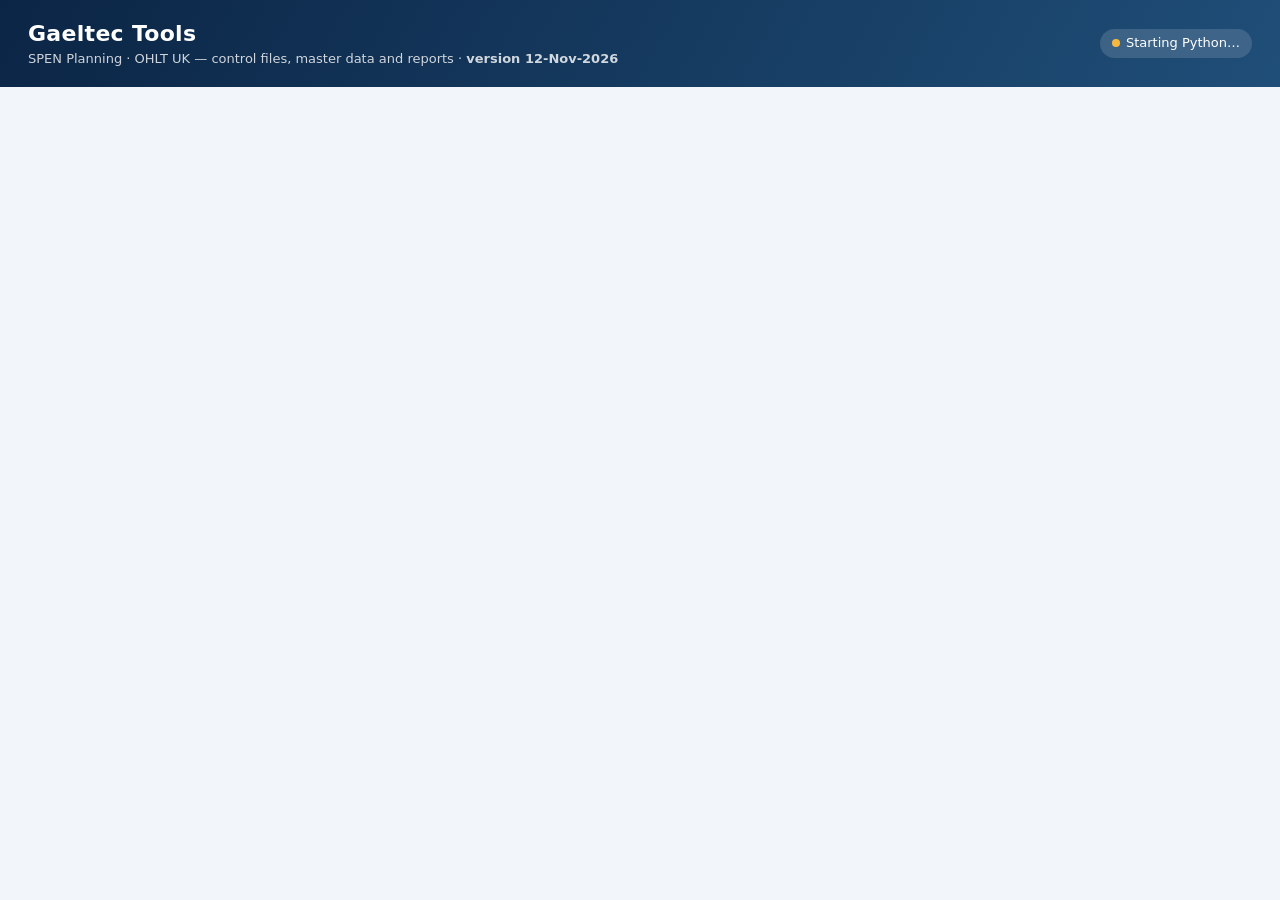
==== commit 7a5431be: "Add files via upload" ====
--- a/page_template.html
+++ b/page_template.html
@@ -135,7 +135,24 @@
 label.ck input{width:16px;height:16px}
 
 /* ---------- Materials combobox (tick list + custom value) ---------- */
-.mfilters{display:flex;flex-wrap:wrap;gap:14px}
+.mfilters{display:flex;flex-wrap:wrap;gap:14px;align-items:flex-end}
+.mfilters.datesrow{margin-top:16px;padding-top:14px;border-top:1px dashed var(--line)}
+label.fic{display:flex;align-items:center;gap:7px;font-size:13.5px !important;font-weight:700 !important;color:var(--ink) !important;text-transform:none !important;letter-spacing:0 !important}
+label.fic svg{width:17px;height:17px;color:var(--sky)}
+.presets{display:flex;gap:6px;flex-wrap:wrap;align-items:center;padding-bottom:2px}
+.presets .btn.on{background:var(--sky-soft);border-color:var(--sky);color:var(--navy)}
+.wk{overflow:visible}
+.wk table{width:100%;border-collapse:separate;border-spacing:0 6px;font-size:13.5px}
+.wk th{background:none !important;position:static !important;text-align:left;font-size:12.5px;color:var(--muted);font-weight:700;padding:0 8px;white-space:nowrap}
+.wk th svg{width:15px;height:15px;vertical-align:-3px;margin-right:5px;color:var(--sky)}
+.wk td{background:var(--bg);padding:6px 8px;vertical-align:middle}
+.wk td:first-child{border-radius:10px 0 0 10px;width:28px}
+.wk td:last-child{border-radius:0 10px 10px 0}
+.wk td.nm{font-weight:700;color:var(--navy);white-space:nowrap}
+.wk tr.off td{opacity:.45}
+.wk .msc{margin:0}
+.wk input[type=checkbox]{width:17px;height:17px}
+.wk select,.wk input[type=date]{padding:6px 8px}
 .msc{position:relative}
 .msc>button{min-width:170px;justify-content:space-between}
 .msc>button .v{overflow:hidden;text-overflow:ellipsis;max-width:190px}
@@ -318,6 +335,9 @@
 .gtab .gi svg{width:22px;height:22px}
 .gtab .gl{display:flex;flex-direction:column;gap:2px;line-height:1.25}
 .gtab .gl b{font-size:14px}
+.witabs{margin:0 0 18px}
+.witabs .gtab{padding:14px 16px}
+.witabs .gtab .gl b{font-size:15.5px}
 .gtab .gl small{font-size:12px;opacity:.65}
 .gtab.on{border-color:var(--accent,#0d7d78);box-shadow:0 0 0 2px var(--accent,#0d7d78) inset;background:rgba(13,125,120,.05)}
 .gtab.on .gi{background:var(--accent,#0d7d78);color:#fff}
@@ -329,7 +349,7 @@
   <span class="hlogo" data-img="GaeltecImage"></span>
   <div class="brand">
     <h1>Gaeltec Tools</h1>
-    <p>SPEN Planning · OHLT UK — control files, master data and reports · <b>version 11-Nov-2026d</b></p>
+    <p>SPEN Planning · OHLT UK — control files, master data and reports · <b>version 12-Nov-2026</b></p>
   </div>
   <div class="spacer"></div>
   <span class="hlogo" data-img="SPEN"></span>
@@ -960,69 +980,53 @@
   return el;
 }
 
+I.project = '<svg viewBox="0 0 24 24" fill="none" stroke="currentColor" stroke-width="2" stroke-linecap="round" stroke-linejoin="round"><rect x="3" y="7" width="18" height="13" rx="2"/><path d="M8 7V5a2 2 0 0 1 2-2h4a2 2 0 0 1 2 2v2"/><path d="M3 12h18"/></svg>';
+I.bolt = '<svg viewBox="0 0 24 24" fill="none" stroke="currentColor" stroke-width="2" stroke-linecap="round" stroke-linejoin="round"><path d="M13 2 4 14h7l-1 8 9-12h-7z"/></svg>';
+I.tag = '<svg viewBox="0 0 24 24" fill="none" stroke="currentColor" stroke-width="2" stroke-linecap="round" stroke-linejoin="round"><path d="M20.6 13.4 13.4 20.6a2 2 0 0 1-2.8 0L3 13V3h10l7.6 7.6a2 2 0 0 1 0 2.8z"/><circle cx="7.5" cy="7.5" r="1.5"/></svg>';
+/* a filter with an icon in its (slightly bigger) title */
+function iconFilter(label, icon, width){
+  const el = comboFilter(label, width);
+  const l = $("label", el); l.classList.add("fic"); l.innerHTML = `${icon}<span></span>`; $("span", l).textContent = label;
+  return el;
+}
+/* weeks start on Monday */
+const _d0 = d => { const x = new Date(d); x.setHours(12, 0, 0, 0); return x; };
+const _addD = (d, n) => { const x = _d0(d); x.setDate(x.getDate() + n); return x; };
+const _mon = d => _addD(d, -((_d0(d).getDay() + 6) % 7));
+const _isoD = d => `${d.getFullYear()}-${String(d.getMonth() + 1).padStart(2, "0")}-${String(d.getDate()).padStart(2, "0")}`;
+const _dmy = isoStr => isoStr ? isoStr.split("-").reverse().join("-") : "";
+function datePresets(){
+  const t = new Date(), m0 = new Date(t.getFullYear(), t.getMonth(), 1, 12);
+  const mEnd = (y, m) => new Date(y, m + 1, 0, 12);
+  const lw = _addD(_mon(t), -7);
+  return [["Last week", lw, _addD(lw, 6)],
+          ["Last month", new Date(t.getFullYear(), t.getMonth() - 1, 1, 12), mEnd(t.getFullYear(), t.getMonth() - 1)],
+          ["This month", m0, mEnd(t.getFullYear(), t.getMonth())],
+          ["Next month", new Date(t.getFullYear(), t.getMonth() + 1, 1, 12), mEnd(t.getFullYear(), t.getMonth() + 1)]];
+}
+const WEEKLY_DISTRICTS = ["Ayrshire", "Lanark", "Glasgow"];
+const WEEKLY_PROJECTS = ["11kV Refurb", "33kV Refurb", "Aurs Road", "Lanark", "LV"];
+
 function pageOutputs(t){
-  let path = "";
-  const b1 = box(1, "Load CSV / Parquet");
+  let path = "", opts = null;
+  const b1 = box(1, "Master file");
   const loadStat = h(`<p class="status" style="margin:10px 0 0"></p>`);
   const src = sharedSlotField("master", v => { path = v; if (v) load(); else { loadStat.className = "status"; loadStat.textContent = ""; } },
-                              "Master .parquet or .csv – shared with the other tools and dashboards");
+                              "Master .parquet or .csv");
   b1.append(src, loadStat);
 
-  const b2 = box(2, "Filters", "“All” = no restriction.");
-  const cols = ["shire", "project", "circuit", "project_name", "cat"];
-  const labels = {cat: "Category"};
-  const boxes = {};
-  const fr = h(`<div class="mfilters"></div>`);
-  cols.forEach(c => { boxes[c] = comboFilter(labels[c] || c); fr.append(boxes[c]); });
-  b2.append(fr);
-  const dateRow = h(`<div class="row" style="margin-top:14px"></div>`);
-  const dateBox = comboFilter("Date Filter", 230);
-  const start = h(`<div class="field"><label>Start</label><input type="date"></div>`);
-  const end = h(`<div class="field"><label>End</label><input type="date"></div>`);
-  dateRow.append(dateBox, start, end);
-  b2.append(dateRow);
-  const cvRow = h(`<div class="row" style="margin-top:14px"></div>`);
-  const cvBox = comboFilter("CV Groups (All = every group)", 230);
-  cvRow.append(cvBox); b2.append(cvRow);
-  const applyRow = h(`<div class="runbar" style="margin-top:16px"><button class="btn">${I.filter} Apply Filters</button><span class="status"></span></div>`);
-  b2.append(applyRow);
-  const applyStat = $(".status", applyRow);
-
-  const payload = () => ({path, filters: Object.fromEntries(cols.map(c => [c, boxes[c].get()])), dates: dateBox.get(),
-                          start: $("input", start).value, end: $("input", end).value});
-  async function load(){
-    loadStat.className = "status"; loadStat.textContent = PY.ready ? "Loading the file…" : "Starting Python and loading the file (first time ~30 s)…";
-    try {
-      const o = (await PY.call("outputs_options", {path}, {needs: NEED_OUTPUTS})).result;
-      cols.forEach(c => { boxes[c].setValues(o.options[c] || []); boxes[c].clear(); });
-      dateBox.setValues(o.date_options); dateBox.setSelection(o.date_default);
-      cvBox.setValues(o.cv_groups); cvBox.clear();
-      loadStat.className = "status ok"; loadStat.textContent = `Loaded ${o.rows} rows`;
-      applyStat.textContent = "";
-    } catch(e){ loadStat.className = "status err"; loadStat.textContent = e.message; }
-  }
-  $(".btn", applyRow).onclick = async () => {
-    if (!path) { applyStat.className = "status err"; applyStat.textContent = "Load a file first."; return; }
-    applyStat.className = "status"; applyStat.textContent = "Filtering…";
-    try { const r = (await PY.call("outputs_apply", payload(), {needs: NEED_OUTPUTS})).result; applyStat.className = "status ok"; applyStat.textContent = `Filtered rows: ${r.rows}`; }
-    catch(e){ applyStat.className = "status err"; applyStat.textContent = e.message; }
-  };
-
-  const b3 = box(3, "Export Excel", "Summary, Outputs, Variations, one sheet per category, CV8 / CV31.");
+  /* 2 - report settings, used by both the weekly reports and the custom report */
+  const b2 = box(2, "Report settings");
   const lr = h(`<div class="row"></div>`);
-  const logoL = logoField("Gaeltec logo (GaeltecImage.png)", "logo_left", "GaeltecImage.png");
-  const logoR = logoField("SPEN logo (SPEN.png)", "logo_right", "SPEN.png");
-  lr.append(logoL, logoR);
-  const scr = h(`<div class="row" style="margin-top:12px"></div>`);
-  const scFile = dropField({label: "miscelaneous.parquet – service codes", kind: "file", types: [["Parquet", ".parquet"]],
-                            hint: "fills the “service code” column (Column_1 = description, Column_3 = code) – remembered in this browser",
+  const logoL = logoField("Gaeltec logo", "logo_left", "GaeltecImage.png");
+  const logoR = logoField("SPEN logo", "logo_right", "SPEN.png");
+  const scFile = dropField({label: "miscelaneous.parquet (service codes)", kind: "file", types: [["Parquet", ".parquet"]],
     onChange: (v) => {
       if (!v) { store.set("outputs_misc", null); scFile._lastFile = null; return; }
       const f = scFile._lastFile; if (!f || f.size > 3e6) return;
       const rd = new FileReader(); rd.onload = () => store.set("outputs_misc", {name: f.name, data: rd.result}); rd.readAsDataURL(f);
     }});
   {
-    /* remember the miscelaneous file like the logos, so it's only dropped once */
     const inp = $("input", scFile), dz = $(".dz", scFile);
     inp.addEventListener("change", () => { if (inp.files[0]) scFile._lastFile = inp.files[0]; }, true);
     dz.addEventListener("drop", (e) => { if (e.dataTransfer.files[0]) scFile._lastFile = e.dataTransfer.files[0]; }, true);
@@ -1031,17 +1035,101 @@
       const dt = new DataTransfer(); dt.items.add(new File([b], saved.name)); inp.files = dt.files; inp.dispatchEvent(new Event("change"));
     }).catch(() => {});
   }
-  scr.append(scFile);
-  const scSheet = h(`<label style="display:flex;gap:8px;align-items:center;margin-top:12px"><input type="checkbox"> Also add the <b>Variations_service codes</b> sheet (every service code with qty, qsub, Orig, Total and Variation, plus Traffic Management, Sand / Chips / Miscellaneous Works and Non Free Issue material lines)</label>`);
-  const nm = nameField("Output file name", "Outputs_Report.xlsx");
+  lr.append(logoL, logoR, scFile);
+  const scSheet = h(`<label class="ck" style="margin-top:14px"><input type="checkbox"> Add variations</label>`);
+  const scOn = () => $("input", scSheet).checked;
+  b2.append(lr, scSheet);
+  const common = () => ({logo_left: logoL.get(), logo_right: logoR.get(), misc: scFile.get(), service_code_sheet: scOn()});
+
+  /* 3 - weekly district reports: 6 files, one button */
+  const b3 = box(3, "Weekly Outputs");
+  const today = new Date(), thisMon = _mon(today), lastMon = _addD(thisMon, -7);
+  const docs = [];
+  WEEKLY_DISTRICTS.forEach(d => {
+    docs.push({district: d, kind: "done", date_col: "done", start: _isoD(lastMon), end: _isoD(_addD(lastMon, 6))});
+    docs.push({district: d, kind: "planned", date_col: "plan1", start: _isoD(thisMon), end: _isoD(_addD(thisMon, 4))});
+  });
+  const wk = h(`<div class="wk"><table><thead><tr><th></th><th>File</th><th>${I.map}District</th><th>${I.project}Projects</th><th>${I.cal}Date</th><th>From</th><th>To</th></tr></thead><tbody></tbody></table></div>`);
+  const tb = $("tbody", wk);
+  docs.forEach(doc => {
+    const tr = h(`<tr><td><input type="checkbox" checked></td><td class="nm"></td><td class="ds"></td><td class="pj"></td>
+      <td><select><option value="done">Done</option><option value="plan1">Plan1</option><option value="plan2">Plan2</option></select></td>
+      <td><input type="date" class="d1"></td><td><input type="date" class="d2"></td></tr>`);
+    const cb = $("input[type=checkbox]", tr), sel = $("select", tr), d1 = $(".d1", tr), d2 = $(".d2", tr);
+    const pj = comboFilter("", 170); $("label", pj).remove(); $(".pj", tr).append(pj);
+    pj.setValues(WEEKLY_PROJECTS); pj.setSelection(WEEKLY_PROJECTS);
+    const dsel = h(`<select></select>`); $(".ds", tr).append(dsel);
+    dsel.fill = vals => { const cur = dsel.value || doc.district; dsel.textContent = ""; [...new Set([cur, ...vals])].forEach(v => { const o = document.createElement("option"); o.textContent = v; dsel.append(o); }); dsel.value = cur; };
+    dsel.fill(WEEKLY_DISTRICTS);
+    sel.value = doc.date_col; d1.value = doc.start; d2.value = doc.end;
+    const name = () => `${dsel.value || doc.district}_${doc.kind}_${_dmy(d1.value)}`;
+    const upd = () => { $(".nm", tr).textContent = name() + ".xlsx"; tr.classList.toggle("off", !cb.checked); };
+    cb.onchange = upd; d1.onchange = upd; dsel.onchange = upd;
+    doc.el = {cb, sel, d1, d2, pj, dsel, name}; upd();
+    tb.append(tr);
+  });
+  const run3 = runArea("Outputs", "save");
+  b3.append(wk, h(`<div style="height:14px"></div>`), run3);
+  run3.button.onclick = () => {
+    if (!path) { run3.fail("Load the Master first (box 1)."); return; }
+    const list = docs.filter(d => d.el.cb.checked).map(d => ({name: d.el.name(), district: d.el.dsel.value || d.district,
+      projects: d.el.pj.get(), date_col: d.el.sel.value, start: d.el.d1.value, end: d.el.d2.value}));
+    if (!list.length) { run3.fail("Tick at least one file."); return; }
+    run3.run("outputs_weekly", {path, docs: list, cv_groups: [], ...common()}, {needs: NEED_OUTPUTS, busy: `Making ${list.length} report(s)…`});
+  };
+
+  /* 4 - custom report */
+  const b4 = box(4, "Custom report");
+  const cols = ["shire", "project", "circuit", "project_name", "cat"];
+  const meta = {shire: ["District", I.map], project: ["Project", I.project], circuit: ["Circuit", I.bolt], project_name: ["Project name", I.tag], cat: ["Category", I.grid]};
+  const boxes = {};
+  const fr = h(`<div class="mfilters"></div>`);
+  cols.forEach(c => { boxes[c] = iconFilter(meta[c][0], meta[c][1]); fr.append(boxes[c]); });
+  const cvBox = iconFilter("CV groups", I.layers, 200); fr.append(cvBox);
+  const dateRow = h(`<div class="mfilters datesrow"></div>`);
+  const dateBox = iconFilter("Dates", I.cal, 200);
+  const start = h(`<div class="field"><label class="fic">From</label><input type="date"></div>`);
+  const end = h(`<div class="field"><label class="fic">To</label><input type="date"></div>`);
+  const pres = h(`<div class="presets"></div>`);
+  datePresets().forEach(([lab, a, z]) => { const bt = h(`<button class="btn sm" type="button"></button>`); bt.textContent = lab;
+    bt.onclick = () => { $("input", start).value = _isoD(a); $("input", end).value = _isoD(z); pres.querySelectorAll(".btn").forEach(x => x.classList.toggle("on", x === bt)); }; pres.append(bt); });
+  dateRow.append(dateBox, start, end, pres);
+  [start, end].forEach(x => $("input", x).addEventListener("input", () => pres.querySelectorAll(".btn").forEach(b => b.classList.remove("on"))));
+  const applyRow = h(`<div class="runbar" style="margin-top:16px"><button class="btn">${I.filter} Apply filters</button><span class="status"></span></div>`);
+  const applyStat = $(".status", applyRow);
+  const nm = nameField("File name", "Outputs_Report.xlsx");
   const run = runArea("Export Excel", "save");
-  b3.append(lr, scr, scSheet, h(`<div style="height:12px"></div>`), nm, h(`<div style="height:12px"></div>`), run);
+  b4.append(fr, dateRow, applyRow, h(`<div style="height:14px"></div>`), nm, h(`<div style="height:12px"></div>`), run);
+
+  const payload = () => ({path, filters: Object.fromEntries(cols.map(c => [c, boxes[c].get()])), dates: dateBox.get(),
+                          start: $("input", start).value, end: $("input", end).value});
+  async function load(){
+    loadStat.className = "status"; loadStat.textContent = PY.ready ? "Loading the file…" : "Starting Python and loading the file (first time ~30 s)…";
+    try {
+      opts = (await PY.call("outputs_options", {path}, {needs: NEED_OUTPUTS})).result;
+      cols.forEach(c => { boxes[c].setValues(opts.options[c] || []); boxes[c].clear(); });
+      dateBox.setValues(opts.date_options); dateBox.setSelection(opts.date_default);
+      cvBox.setValues(opts.cv_groups); cvBox.clear();
+      /* weekly reports: use the project / district names exactly as they are in this Master */
+      const fit = (want, have) => want.map(w => (have || []).find(x => x.toLowerCase() === w.toLowerCase()) || w);
+      docs.forEach(d => { d.el.pj.setValues(fit(WEEKLY_PROJECTS, opts.options.project).concat((opts.options.project || []).filter(x => !/^all \(/i.test(x))));
+        d.el.pj.setSelection(fit(d.el.pj.get(), opts.options.project));
+        const v = fit([d.el.dsel.value], opts.options.shire)[0]; d.el.dsel.fill([v, ...(opts.options.shire || [])]); d.el.dsel.value = v; $(".nm", d.el.cb.closest("tr")).textContent = d.el.name() + ".xlsx"; });
+      loadStat.className = "status ok"; loadStat.textContent = `Loaded ${intf(opts.rows)} rows`;
+      applyStat.textContent = "";
+    } catch(e){ loadStat.className = "status err"; loadStat.textContent = e.message; }
+  }
+  $(".btn", applyRow).onclick = async () => {
+    if (!path) { applyStat.className = "status err"; applyStat.textContent = "Load the Master first."; return; }
+    applyStat.className = "status"; applyStat.textContent = "Filtering…";
+    try { const r = (await PY.call("outputs_apply", payload(), {needs: NEED_OUTPUTS})).result; applyStat.className = "status ok"; applyStat.textContent = `${intf(r.rows)} rows`; }
+    catch(e){ applyStat.className = "status err"; applyStat.textContent = e.message; }
+  };
   run.button.onclick = () => {
-    if (!path) { run.fail("Load a file first (step 1)."); return; }
-    run.run("outputs_export", {...payload(), cv_groups: cvBox.get(), output_name: nm.get(), logo_left: logoL.get(), logo_right: logoR.get(),
-                               misc: scFile.get(), service_code_sheet: $("input", scSheet).checked}, {needs: NEED_OUTPUTS, busy: "Generating the Excel file…"});
-  };
-  app.append(b1, b2, b3);
+    if (!path) { run.fail("Load the Master first (box 1)."); return; }
+    run.run("outputs_export", {...payload(), cv_groups: cvBox.get(), output_name: nm.get(), ...common()}, {needs: NEED_OUTPUTS, busy: "Generating the Excel file…"});
+  };
+  app.append(b1, b2, b3, b4);
 }
 
 /* ---------------- Tool 5: Work Instructions & Map check ---------------- */
@@ -1067,7 +1155,10 @@
   let path = "";
   let pdfEntries = [];
   const scanRoots = [];
-  const tabs = h(`<div class="tabs"><button class="tab on"><span class="num">1</span>Load &amp; Filter</button><button class="tab"><span class="num">2</span>Generate Work Instructions</button><button class="tab"><span class="num">3</span>Check WorkPacks vs Control Files</button></div>`);
+  const tabs = h(`<div class="gtabs witabs" role="tablist">
+      <button type="button" class="gtab on"><span class="gi">${I.filter}</span><span class="gl"><b>Load &amp; Filter</b><small>Master + dates and filters</small></span></button>
+      <button type="button" class="gtab"><span class="gi">${I.word}</span><span class="gl"><b>Work Instructions</b><small>Word document</small></span></button>
+      <button type="button" class="gtab"><span class="gi">${I.map}</span><span class="gl"><b>WorkPacks vs Control Files</b><small>Map check report</small></span></button></div>`);
   const panes = [h(`<div></div>`), h(`<div class="hidden"></div>`), h(`<div class="hidden"></div>`)];
   [...tabs.children].forEach((b, i) => b.onclick = () => { [...tabs.children].forEach((x, j) => x.classList.toggle("on", i === j)); panes.forEach((p, j) => p.classList.toggle("hidden", i !== j)); });
   app.append(tabs, ...panes);
@@ -1082,11 +1173,11 @@
       path = v; load();
     }, "Master .parquet – shared with the other tools and dashboards");
   a1.append(src, loadStat);
-  const a2 = box(null, `${I.filter.replace("<svg","<svg width=18 height=18")} Filters`, "Click to tick · empty = no restriction.");
+  const a2 = box(null, `${I.filter.replace("<svg","<svg width=18 height=18")} Filters`);
   const dr = h(`<div class="row" style="margin-bottom:12px"></div>`);
   const dFrom = h(`<div class="field"><label>Date from</label><input type="date"></div>`);
   const dTo = h(`<div class="field"><label>Date to</label><input type="date"></div>`);
-  dr.append(dFrom, dTo, h(`<span class="status">(this range also drives the map scan on tab 3)</span>`));
+  dr.append(dFrom, dTo);
   a2.append(dr);
   const fdefs = [["shires","District"],["projects","Project"],["circuits","Circuit"],["sourcefiles","Sourcefile"],["poles","Pole"],["categories","Category (Const / Mat)"]];
   const lf = {}; const grid = h(`<div class="lfilters"></div>`);
@@ -1814,8 +1905,18 @@
   ["var(--s4)", "Plan1 · Plan2 · Done", "Only that date. Most repeated comments show under the Overview for Combined date, Plan1, Plan2, Blanks and Unplanned."],
   ["var(--s8)", "Blanks", "Planning dashboard: Plan1 date already passed and no Done date yet (dated by Plan1)."],
 ];
+const FILE_PLACES = {
+  master: ["Master_DD-MM-YYYY.parquet", "21.Planning › 28.Project Tracker"],
+  materials: ["materials_all.parquet", "21.Planning › 28.Project Tracker › Programs › Program files"],
+  misc: ["miscelaneous.parquet", "21.Planning › 28.Project Tracker › Programs › Program files"],
+  tracker: ["project tracker.parquet", "21.Planning › 28.Project Tracker › Programs › Program files"],
+  hlp: ["High-level_planning_2026.xlsx", "21.Planning › 1 - Outages Programme"],
+  workbank: ["Service Partner Workbank_2026_updated.xlsx", "36. Workbank › 2026"],
+  outages: ["Outage folders (maps, Outage Requests…)", "21.Planning › 1 - Outages Programme › <year> › <month>"],
+};
 const GUIDES = {
   home: {title: "Using Gaeltec Tools", icon: "grid", c: "c1", intro: "Everything runs here in your browser – your files never leave your PC.",
+    where: ["master", "materials", "misc", "tracker", "hlp", "workbank", "outages"],
     steps: [["drop", "Drop your files once", "In “Your files” at the top – every tool and dashboard picks them up."],
             ["grid", "Open a tool or a dashboard", "Click a tile. Each one has its own page."],
             ["play", "Follow the numbered boxes", "Top to bottom: files, options, then the Run button."],
@@ -1832,6 +1933,7 @@
     result: "“<Control File>_<Scheme Title>” – downloads automatically",
     tips: ["Skipping the check is allowed – similar lines then default to line 1."]},
   build: {title: "Build Master File", icon: "db", c: "c2",
+    where: ["tracker", "misc"],
     need: [["file", "Control Files", ".xlsb .xlsx .xlsm – or a whole folder"], ["db", "Project Tracker.parquet", "PID / PO"], ["db", "miscelaneous.parquet", "MD Poling, Man_day"]],
     steps: [["drop", "Drop the Control Files", "As many as you like, or a folder."],
             ["drop", "Drop the Project Tracker and miscelaneous", "Box 2. A file in the wrong box is caught before anything runs."],
@@ -1840,6 +1942,7 @@
     result: "Master_DD-MM-YYYY.parquet + .xlsx",
     tips: ["Need only one step? Links under box 4: Aggregate only, or Master from a CF_aggregated."]},
   gens: {title: "Generators ⇄ High level planning", icon: "generator", c: "c6",
+    where: ["hlp"],
     need: [["file", "Generator Tracker", ".xlsx"], ["grid", "High level planning", "High-level_planning_2026.xlsx"], ["help", "Password", "only if a file is protected"]],
     steps: [["drop", "Drop the workbooks", "Type the password if asked, then Read files. The Mail tab only needs the Genny Tracker."],
             ["grid", "Pick a tab", "Pull outages from High level planning to Genny Tracker · Pull Gennys to High level planning · Mail for the generator provider."],
@@ -1853,6 +1956,7 @@
            "A second run continues from the updated copy – drop a file again to start fresh.",
            "The Mail tab writes the provider email from the tracker (PTE – address – what3words, then multiplier, phase, kVa, cable). Days needed = the column after Schedule - Finish (blank = 1 day; more = from … to … in the email). The time = Schedule - start (08:30am if blank)."]},
   cal: {title: "Outage Calendar", icon: "cal", c: "c7",
+    where: ["hlp", "master", "outages"],
     need: [["grid", "High level planning", ".xlsx (password if protected)"], ["db", "Master file (optional)", ".parquet – poles, switches, transformers"],
            ["file", "Roster + absence CSVs (optional)", "team breakdown"], ["folder", "Outage folders (optional)", "Edge / Chrome"]],
     steps: [["drop", "Drop the files", "Then Read files. Master date: Plan1 (as before), Combined date or Done."],
@@ -1865,31 +1969,44 @@
            "The absence link and the roster never go into the website – they stay in your browser.",
            "The look-ups and roster are also used by the calendar in the Planning dashboard (Jobs)."]},
   outputs: {title: "Outputs (CV Excel Report)", icon: "chart", c: "c4",
-    need: [["db", "Master file", ".parquet / .csv – from Your files"], ["file", "Logos (optional)", "remembered"], ["db", "miscelaneous.parquet (optional)", "service codes – remembered"]],
-    steps: [["db", "Load the Master", "Picked up from Your files, or drop it in box 1."],
-            ["filter", "Set the filters", "“All” = no restriction. Date Filter + Start / End for dates."],
-            ["search", "Apply Filters", "Shows how many rows are left."],
-            ["save", "Export Excel", "Pick CV groups (All = every group), then export."]],
-    result: "Outputs_Report.xlsx – Summary, Outputs, Variations, a sheet per category, CV8 / CV31",
-    tips: ["Tick “Variations_service codes” for that extra sheet (needs miscelaneous.parquet)."]},
+    where: ["master", "misc"],
+    need: [["db", "Master file", ".parquet / .csv – picked up from Your files"], ["file", "Logos (optional)", "GaeltecImage.png / SPEN.png – remembered"],
+           ["db", "miscelaneous.parquet (optional)", "fills the service code column – remembered"]],
+    steps: [["db", "Master file", "Box 1 – picked up from Your files, or drop it there."],
+            ["file", "Report settings", "Box 2 – logos, miscelaneous and “Add variations” are used by both reports below."],
+            ["save", "Weekly Outputs", "Box 3 – one click on Outputs makes 6 files: per district (Ayrshire, Lanark, Glasgow) last week's Done (Mon–Sun) and this week's Plan1 (Mon–Fri). Untick a row to skip it; change projects, date or dates per row if needed."],
+            ["filter", "Custom report", "Box 4 – District, Project, Circuit, Project name, Category and CV groups, then the dates at the bottom: pick the date column(s) and From / To, or a quick range (Last week, Last month, This month, Next month)."],
+            ["search", "Apply filters", "Optional – shows how many rows are left."],
+            ["save", "Export Excel", "Downloads the custom report."]],
+    result: "Ayrshire_done_02-11-2026.xlsx, Lanark_planned_09-11-2026.xlsx … (dated by the Monday) · Outputs_Report.xlsx",
+    tips: ["Each file: Summary, Outputs, Variations, a sheet per category, CV8 / CV31.",
+           "Add variations = the extra “Variations_service codes” sheet: every service code with qty, qsub, Orig, Total and Variation, plus Traffic Management, Sand / Chips / Miscellaneous Works and Non Free Issue material lines (needs miscelaneous.parquet).",
+           "Weekly projects: 11kV Refurb, 33kV Refurb, Aurs Road, Lanark and LV.",
+           "“All” in a filter = no restriction. Project “All (No Connections)” leaves Connections out.",
+           "Several date columns ticked = a row counts if any of them is in the range."]},
   wi: {title: "Work Instructions & Map Check", icon: "map", c: "c5",
+    where: ["master", "outages"],
     need: [["db", "Master .parquet", "from Your files"], ["folder", "Maps", "Outages Programme folders, or PDFs"]],
+    tabs: [["filter", "Load & Filter", "Master + dates and filters."], ["word", "Work Instructions", "The Word document."], ["map", "WorkPacks vs Control Files", "The map check report."]],
     steps: [["filter", "Tab 1 · Load & filter", "Set the dates and filters – the dates also drive the map scan."],
             ["folder", "Tab 3 · Add maps", "Drop year / month / outage folders, or add PDFs by hand."],
             ["word", "Tab 2 · Work Instructions", "Generate the Word document from the filtered rows."],
             ["chart", "Tab 3 · Cross-reference", "Generate the report: Control File vs maps."]],
     result: "Work_Instructions.docx · Pole_PDF_CrossReference_Report.xlsx",
-    tips: ["Set a date range before scanning – otherwise every outage folder is read.",
+    tips: ["Filters: click to tick · empty = no restriction.",
+           "The date range on tab 1 also drives the map scan – set it before scanning, otherwise every outage folder is read.",
            "Map names in the report link to the real network folder (or your drive letter)."]},
   aggregate: {title: "Aggregate Control Files", icon: "layers", c: "c2",
     need: [["file", "Control Files", "or a whole folder"]],
     steps: [["drop", "Drop the Control Files", "Box 1."], ["play", "Aggregate", "Box 3."]],
     result: "CF_aggregated.xlsx + _aggregated.parquet + _resume.parquet"},
   master: {title: "Build Master Parquet", icon: "db", c: "c3",
+    where: ["tracker", "misc"],
     need: [["db", "CF_aggregated.parquet", ""], ["db", "Project Tracker.parquet", ""], ["db", "miscelaneous.parquet", ""]],
     steps: [["drop", "Drop the three files", "Box 1."], ["play", "Build Master", "Box 3."]],
     result: "Master_DD-MM-YYYY.parquet + .xlsx"},
   "dash/tracker": {title: "Planning Dashboard", icon: "grid", c: "c2",
+    where: ["master", "hlp", "workbank", "misc"],
     need: [["db", "Master file", "required"], ["grid", "High level planning", "optional · Jobs calendar"], ["chart", "Service Partner Workbank", "optional · Pole Position"],
            ["file", "Outage calendar .ics", "optional"], ["file", "miscelaneous.parquet", "optional · service codes in Totals"]],
     steps: [["drop", "Drop the Master", "In the strip at the top – the optional files can be added any time."],
@@ -1904,6 +2021,7 @@
     dates: DATE_GUIDE.concat([["var(--neutral)", "Unplanned", "Rows with no Plan1 and no Done date."]]),
     tips: ["Hover a chart for its numbers; the Chart / Table switch shows them as a table, CSV downloads it."]},
   "dash/master": {title: "Financial Dashboard", icon: "pound", c: "c1",
+    where: ["master"],
     need: [["db", "Master file", "required"]],
     steps: [["drop", "Drop the Master", "In the strip at the top (or Your files on the home page)."],
             ["cal", "Date field, range and Group by", "Group by Auto picks Day / Week / Month / Year for the range."],
@@ -1916,6 +2034,7 @@
     dates: DATE_GUIDE,
     tips: ["Rows whose job doesn't start with M - or C - are left out of the charts."]},
   "dash/materials": {title: "Materials Breakdown", icon: "box3", c: "c3",
+    where: ["materials", "master"],
     need: [["box3", "materials_all.parquet", "required"], ["db", "Master file", "required"]],
     steps: [["drop", "Drop both files", "In the strip at the top."],
             ["cal", "Date field and From / To", "Blank From / To = no limit."],
@@ -1952,6 +2071,10 @@
     if (g.need){ const w = h(`<div class="gd-need"></div>`);
       g.need.forEach(([ic, name, hint]) => { const c = h(`<div class="gd-file"><span class="gi">${gIcon(ic, 16)}</span><span><b></b><small></small></span></div>`);
         $("b", c).textContent = name; $("small", c).textContent = hint || ""; w.append(c); }); sec("What you need", w); }
+    if (g.where){ const w = h(`<div class="gd-need"></div>`);
+      g.where.forEach(k => { const [file, folder] = FILE_PLACES[k]; const c = h(`<div class="gd-file"><span class="gi">${gIcon("folder", 16)}</span><span><b></b><small></small></span></div>`);
+        $("b", c).textContent = file; $("small", c).textContent = folder; w.append(c); });
+      sec("Where the files are (in 03.SPEN)", w); }
     if (g.steps){ const w = h(`<ol class="gd-steps"></ol>`);
       g.steps.forEach(([ic, name, text], i) => { const li = h(`<li><span class="gn">${i + 1}</span><div class="gt"><b><span class="gsi">${gIcon(ic, 15)}</span><span></span></b><p></p></div></li>`);
         $("b span:last-child", li).textContent = name; $("p", li).textContent = text; w.append(li); }); sec("Steps", w); }
@@ -2089,8 +2212,11 @@
     } catch(e){}
   };
 })();
+/* home page options + buttons / tabs / drop boxes inside the tools – never on the dashboards */
 document.addEventListener("pointerdown", e => {
-  if (e.button === 0 && e.target.closest && e.target.closest("#app .tile, #app .lcard")) uiClick();
+  if (e.button !== 0 || !e.target.closest) return;
+  if (/^#\/?dash/.test(location.hash)) return;
+  if (e.target.closest("#app .tile, #app .lcard, #app button, #app .btn, #app .dz, #app label.ck, #app select, header button, .gd button")) uiClick();
 }, {passive: true});
 </script>
 </body>
